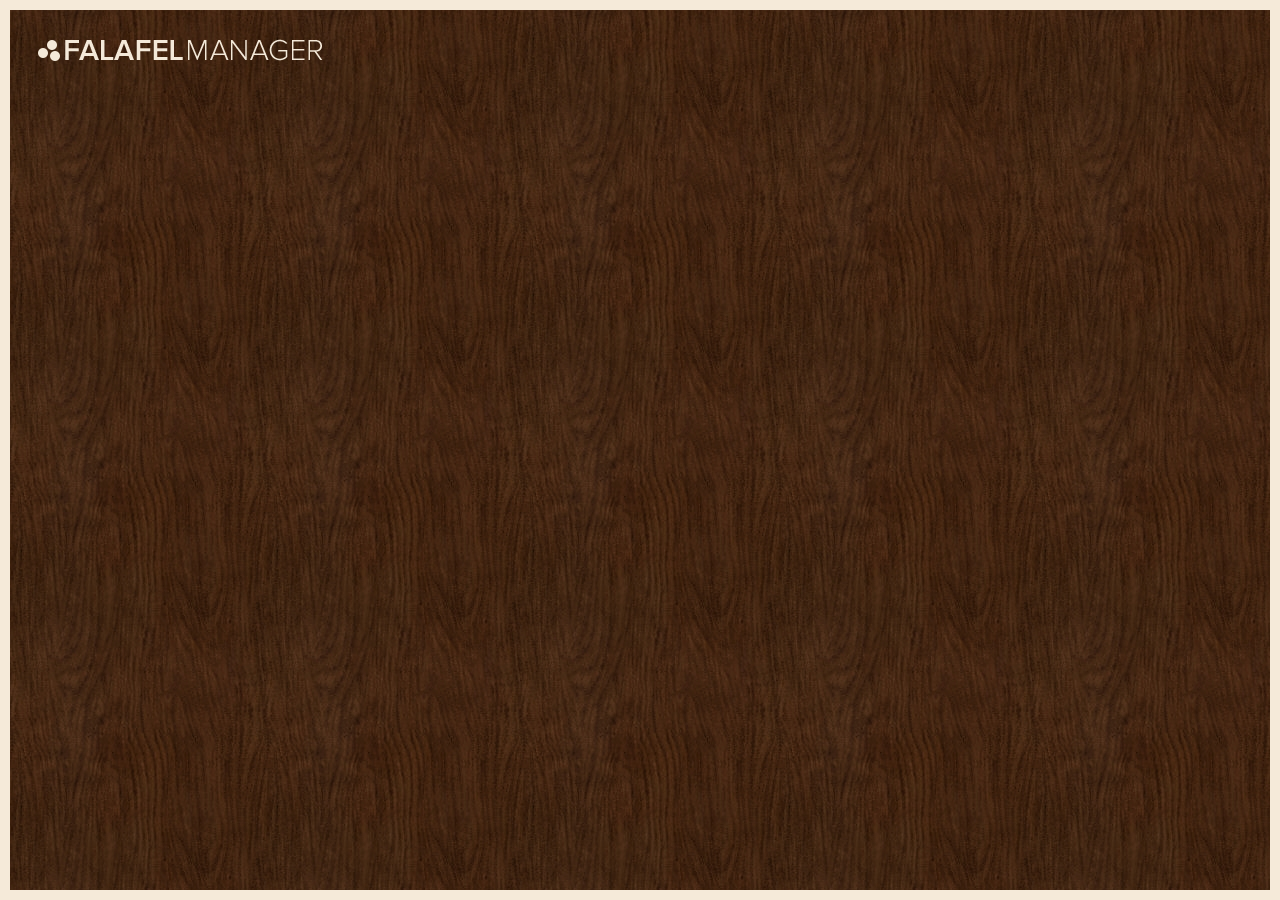
==== index.html @ 63ef669e "Initial commit" ====
<!DOCTYPE html>
<html ng-app="falafelManager">
    <head>
        <title>Falafel Manager</title>
        <meta name="viewport" content="width=device-width, initial-scale=1, maximum-scale=1">
        <!-- Bootstrap -->
        <link href="css/bootstrap.min.css" rel="stylesheet" media="screen">
        <link href="css/kendo.common.min.css" rel="stylesheet">
        <link href="css/kendo.metro.min.css" rel="stylesheet">
        <link href="css/main.css" rel="stylesheet" />
    </head>
    <body ng-controller="MainCtrl" ng-class="{loading:loadingView}">
        <header class="navbar-clear" role="banner">
            <div class="navbar-header">
                <button type="button" class="navbar-toggle" data-toggle="collapse" data-target=".navbar-ex1-collapse">
                    <span class="sr-only">Toggle navigation</span>
                    <span class="icon-bar"></span>
                    <span class="icon-bar"></span>
                    <span class="icon-bar"></span>
                </button>
                <a href="#" class="navbar-brand"><img src="img/logo.png" alt="Falafel Manager"/></a>
            </div>
            <div class="collapse navbar-collapse navbar-ex1-collapse"></div>
        </header>

        <div class="content" ng-view=""></div>

        <script src="libs/jquery.min.js"></script>
        <script src="libs/bootstrap.min.js"></script>
        <script src="libs/sugar.custom.js"></script>
        <script src="libs/angular.min.js"></script>
        <script src="libs/angular-route.min.js"></script>
        <script src="libs/angular-animate.min.js"></script>
        <script src="libs/kendo.all.min.js"></script>
        <script src="libs/angular-kendo.js"></script>
        <script src="libs/ui-bootstrap-tpls-0.10.0.min.js"></script>

        <script src="libs/firebase.js"></script>
        <script src="libs/angularfire.js"></script>
        <script src="libs/firebase-simple-login.js"></script>

        <script src="js/manager.complete.js"></script>

        <script type="text/javascript">
            kendo.bind(document.body);

            $(window).resize(function () {
                kendo.resize(document.body);
            });
        </script>
    </body>
</html>
---- css/kendo.common.min.css ----
/*
* Kendo UI Complete v2013.3.1324 (http://kendoui.com)
* Copyright 2014 Telerik AD. All rights reserved.
*
* Kendo UI Complete commercial licenses may be obtained at
* http://www.telerik.com/purchase/license-agreement/kendo-ui-complete
* If you do not own a commercial license, this file shall be governed by the trial license terms.
*/
.fake{color:red}.k-reset{margin:0;padding:0;border:0;outline:0;text-decoration:none;font-size:100%;list-style:none}.k-floatwrap:after,.k-slider-items:after,.k-grid-toolbar:after{content:"";display:block;clear:both;visibility:hidden;height:0;overflow:hidden}.k-floatwrap,.k-slider-items,.k-grid-toolbar{display:inline-block}.k-floatwrap,.k-slider-items,.k-grid-toolbar{display:block}.prohibit-selection{-khtml-user-select:none;-webkit-user-select:none;-moz-user-select:-moz-none;-ms-user-select:none;user-select:none}.disable-high-contrast{-ms-high-contrast-adjust:none}.k-block,.k-button,.k-header,.k-grid-header,.k-toolbar,.k-grouping-header,.k-tooltip,.k-pager-wrap,.k-tabstrip-items .k-item,.k-link.k-state-hover,.k-textbox,.k-textbox:hover,.k-autocomplete,.k-dropdown-wrap,.k-picker-wrap,.k-numeric-wrap,.k-autocomplete.k-state-hover,.k-dropdown-wrap.k-state-hover,.k-picker-wrap.k-state-hover,.k-numeric-wrap.k-state-hover,.k-draghandle{background-repeat:repeat;background-position:0 center}.k-link:hover{text-decoration:none}.k-state-highlight>.k-link{color:inherit}.k-textbox>input,.k-input[type="text"],.k-input[type="number"],.k-textbox,.k-picker-wrap .k-input,.k-button{font-size:100%;font-family:inherit;border-style:solid;border-width:1px;-webkit-appearance:none}.k-widget,.k-block,.k-inline-block,.k-draghandle{border-style:solid;border-width:1px;-webkit-appearance:none}.k-block,.k-widget{line-height:normal;outline:0}.k-block{padding:2px}.k-button{display:inline-block;margin:0;padding:2px 7px 2px;font-family:inherit;line-height:1.66em;text-align:center;cursor:pointer;text-decoration:none}.k-ie7 .k-button{line-height:normal}a.k-button{-khtml-user-select:none;-webkit-user-select:none;-moz-user-select:-moz-none;-ms-user-select:none;user-select:none;text-decoration:none}.k-ff input.k-button{padding-bottom:.37em;padding-top:.37em}.k-ie7 .k-button{overflow:visible;margin-right:4px}.k-ie7 a.k-button{line-height:1.6;padding-left:7px;padding-right:7px}.k-ie7 .k-slider a.k-button{height:22px;line-height:22px;padding:0}.k-ie7 .k-button-expand{margin-left:0;margin-right:0}button.k-button::-moz-focus-inner,input.k-button::-moz-focus-inner{padding:0;border:0}a.k-button-expand{display:block}button.k-button-expand,input[type="submit"].k-button-expand,input[type="button"].k-button-expand,input[type="reset"].k-button-expand{width:100%}body .k-button-icon{padding-left:4px;padding-right:4px}.k-ie7 a.k-button-icon{padding-left:5px;padding-right:5px}.k-button-icontext{padding-right:8px;overflow:visible}.k-button-icontext .k-icon,.k-button-icontext .k-image{margin-right:.2rem;margin-left:-0.2rem;vertical-align:text-top}.k-ie8 .k-button-icontext .k-icon,.k-ie8 .k-button-icontext .k-image{margin-right:3px;margin-left:-3px;vertical-align:text-top}html body .k-button-bare{background:none!important;color:inherit;border-width:0}html body .k-button-bare.k-upload-button:hover{color:inherit}.k-link{cursor:pointer;outline:0;text-decoration:none}.k-grid-header span.k-link{cursor:default}.k-state-disabled,.k-state-disabled .k-link,.k-state-disabled .k-icon,.k-state-disabled .k-button,.k-state-disabled .k-draghandle,.k-state-disabled .k-upload-button input{cursor:default!important;outline:0}@media print{.k-state-disabled,.k-state-disabled .k-input{opacity:1!important}}.k-state-error{border-style:ridge}.k-state-empty{font-style:italic}.k-icon,.k-sprite,.k-button-group .k-tool-icon{display:inline-block;width:16px;height:16px;overflow:hidden;background-repeat:no-repeat;font-size:0;line-height:0;text-align:center;-ms-high-contrast-adjust:none}.k-ie8 .k-icon,.k-ie8 .k-sprite,.k-ie8 .k-button-group .k-tool-icon{vertical-align:middle}:root *>.k-icon,:root *>.k-sprite,:root *>.k-button-group .k-tool-icon{vertical-align:middle}.k-icon,.k-sprite{background-color:transparent}.k-ie7 .k-icon,.k-ie7 .k-sprite{text-indent:0}.k-numerictextbox .k-select .k-link span.k-i-arrow-n{background-position:0 -3px}.k-numerictextbox .k-select .k-link span.k-i-arrow-s{background-position:0 -35px}.k-state-selected .k-i-arrow-n{background-position:-16px 0}.k-link:not(.k-state-disabled):hover>.k-state-selected .k-i-arrow-n,.k-state-hover>.k-state-selected .k-i-arrow-n,.k-state-hover>*>.k-state-selected .k-i-arrow-n,.k-button:hover .k-state-selected .k-i-arrow-n,.k-textbox:hover .k-state-selected .k-i-arrow-n,.k-button:active .k-state-selected .k-i-arrow-n{background-position:-32px 0}.k-numerictextbox .k-link.k-state-selected span.k-i-arrow-n,.k-numerictextbox .k-state-hover .k-link span.k-i-arrow-n{background-position:-16px -3px}.k-state-selected .k-i-arrow-s{background-position:-16px -32px}.k-link:not(.k-state-disabled):hover>.k-state-selected .k-i-arrow-s,.k-state-hover>.k-state-selected .k-i-arrow-s,.k-state-hover>*>.k-state-selected .k-i-arrow-s,.k-button:hover .k-state-selected .k-i-arrow-s,.k-textbox:hover .k-state-selected .k-i-arrow-s,.k-button:active .k-state-selected .k-i-arrow-s{background-position:-32px -32px}.k-numerictextbox .k-link.k-state-selected span.k-i-arrow-s,.k-numerictextbox .k-state-hover .k-link span.k-i-arrow-s{background-position:-16px -35px}.k-grid-header .k-link:hover span.k-i-arrow-n{background-position:0 0}.k-grid-header .k-link:hover span.k-i-arrow-s{background-position:0 -32px}.k-group-indicator .k-link:hover span.k-si-arrow-n{background-position:0 -129px}.k-group-indicator .k-link:hover span.k-si-arrow-s{background-position:0 -159px}.k-group-indicator .k-button:hover span.k-group-delete{background-position:-32px -16px}.k-scheduler .k-scheduler-toolbar .k-nav-current .k-link .k-i-calendar{background-position:-32px -176px}.k-i-arrow-n{background-position:0 0}.k-link:not(.k-state-disabled):hover>.k-i-arrow-n,.k-state-hover>.k-i-arrow-n,.k-state-hover>*>.k-i-arrow-n,.k-button:hover .k-i-arrow-n,.k-textbox:hover .k-i-arrow-n,.k-button:active .k-i-arrow-n{background-position:-16px 0}.k-i-arrow-e{background-position:0 -16px}.k-link:not(.k-state-disabled):hover>.k-i-arrow-e,.k-state-hover>.k-i-arrow-e,.k-state-hover>*>.k-i-arrow-e,.k-button:hover .k-i-arrow-e,.k-textbox:hover .k-i-arrow-e,.k-button:active .k-i-arrow-e{background-position:-16px -16px}.k-rtl .k-i-arrow-w{background-position:0 -16px}.k-rtl .k-link:not(.k-state-disabled):hover>.k-i-arrow-w,.k-rtl .k-state-hover>.k-i-arrow-w,.k-rtl .k-state-hover>*>.k-i-arrow-w,.k-rtl .k-button:hover .k-i-arrow-w,.k-rtl .k-textbox:hover .k-i-arrow-w,.k-rtl .k-button:active .k-i-arrow-w{background-position:-16px -16px}.k-i-arrow-s{background-position:0 -32px}.k-link:not(.k-state-disabled):hover>.k-i-arrow-s,.k-state-hover>.k-i-arrow-s,.k-state-hover>*>.k-i-arrow-s,.k-button:hover .k-i-arrow-s,.k-textbox:hover .k-i-arrow-s,.k-button:active .k-i-arrow-s{background-position:-16px -32px}.k-i-arrow-w{background-position:0 -48px}.k-link:not(.k-state-disabled):hover>.k-i-arrow-w,.k-state-hover>.k-i-arrow-w,.k-state-hover>*>.k-i-arrow-w,.k-button:hover .k-i-arrow-w,.k-textbox:hover .k-i-arrow-w,.k-button:active .k-i-arrow-w{background-position:-16px -48px}.k-rtl .k-i-arrow-e{background-position:0 -48px}.k-rtl .k-link:not(.k-state-disabled):hover>.k-i-arrow-e,.k-rtl .k-state-hover>.k-i-arrow-e,.k-rtl .k-state-hover>*>.k-i-arrow-e,.k-rtl .k-button:hover .k-i-arrow-e,.k-rtl .k-textbox:hover .k-i-arrow-e,.k-rtl .k-button:active .k-i-arrow-e{background-position:-16px -48px}.k-i-seek-n{background-position:0 -64px}.k-link:not(.k-state-disabled):hover>.k-i-seek-n,.k-state-hover>.k-i-seek-n,.k-state-hover>*>.k-i-seek-n,.k-button:hover .k-i-seek-n,.k-textbox:hover .k-i-seek-n,.k-button:active .k-i-seek-n{background-position:-16px -64px}.k-i-seek-e{background-position:0 -80px}.k-link:not(.k-state-disabled):hover>.k-i-seek-e,.k-state-hover>.k-i-seek-e,.k-state-hover>*>.k-i-seek-e,.k-button:hover .k-i-seek-e,.k-textbox:hover .k-i-seek-e,.k-button:active .k-i-seek-e{background-position:-16px -80px}.k-rtl .k-i-seek-w{background-position:0 -80px}.k-rtl .k-link:not(.k-state-disabled):hover>.k-i-seek-w,.k-rtl .k-state-hover>.k-i-seek-w,.k-rtl .k-state-hover>*>.k-i-seek-w,.k-rtl .k-button:hover .k-i-seek-w,.k-rtl .k-textbox:hover .k-i-seek-w,.k-rtl .k-button:active .k-i-seek-w{background-position:-16px -80px}.k-i-seek-s{background-position:0 -96px}.k-link:not(.k-state-disabled):hover>.k-i-seek-s,.k-state-hover>.k-i-seek-s,.k-state-hover>*>.k-i-seek-s,.k-button:hover .k-i-seek-s,.k-textbox:hover .k-i-seek-s,.k-button:active .k-i-seek-s{background-position:-16px -96px}.k-i-seek-w{background-position:0 -112px}.k-link:not(.k-state-disabled):hover>.k-i-seek-w,.k-state-hover>.k-i-seek-w,.k-state-hover>*>.k-i-seek-w,.k-button:hover .k-i-seek-w,.k-textbox:hover .k-i-seek-w,.k-button:active .k-i-seek-w{background-position:-16px -112px}.k-rtl .k-i-seek-e{background-position:0 -112px}.k-rtl .k-link:not(.k-state-disabled):hover>.k-i-seek-e,.k-rtl .k-state-hover>.k-i-seek-e,.k-rtl .k-state-hover>*>.k-i-seek-e,.k-rtl .k-button:hover .k-i-seek-e,.k-rtl .k-textbox:hover .k-i-seek-e,.k-rtl .k-button:active .k-i-seek-e{background-position:-16px -112px}.k-si-arrow-n{background-position:0 -129px}.k-link:not(.k-state-disabled):hover>.k-si-arrow-n,.k-state-hover>.k-si-arrow-n,.k-state-hover>*>.k-si-arrow-n,.k-button:hover .k-si-arrow-n,.k-textbox:hover .k-si-arrow-n,.k-button:active .k-si-arrow-n{background-position:-16px -129px}.k-si-arrow-e{background-position:0 -144px}.k-link:not(.k-state-disabled):hover>.k-si-arrow-e,.k-state-hover>.k-si-arrow-e,.k-state-hover>*>.k-si-arrow-e,.k-button:hover .k-si-arrow-e,.k-textbox:hover .k-si-arrow-e,.k-button:active .k-si-arrow-e{background-position:-16px -144px}.k-si-arrow-s{background-position:0 -159px}.k-link:not(.k-state-disabled):hover>.k-si-arrow-s,.k-state-hover>.k-si-arrow-s,.k-state-hover>*>.k-si-arrow-s,.k-button:hover .k-si-arrow-s,.k-textbox:hover .k-si-arrow-s,.k-button:active .k-si-arrow-s{background-position:-16px -159px}.k-si-arrow-w{background-position:0 -176px}.k-link:not(.k-state-disabled):hover>.k-si-arrow-w,.k-state-hover>.k-si-arrow-w,.k-state-hover>*>.k-si-arrow-w,.k-button:hover .k-si-arrow-w,.k-textbox:hover .k-si-arrow-w,.k-button:active .k-si-arrow-w{background-position:-16px -176px}.k-i-arrowhead-n{background-position:0 -256px}.k-link:not(.k-state-disabled):hover>.k-i-arrowhead-n,.k-state-hover>.k-i-arrowhead-n,.k-state-hover>*>.k-i-arrowhead-n,.k-button:hover .k-i-arrowhead-n,.k-textbox:hover .k-i-arrowhead-n,.k-button:active .k-i-arrowhead-n{background-position:-16px -256px}.k-i-arrowhead-e{background-position:0 -272px}.k-link:not(.k-state-disabled):hover>.k-i-arrowhead-e,.k-state-hover>.k-i-arrowhead-e,.k-state-hover>*>.k-i-arrowhead-e,.k-button:hover .k-i-arrowhead-e,.k-textbox:hover .k-i-arrowhead-e,.k-button:active .k-i-arrowhead-e{background-position:-16px -272px}.k-i-arrowhead-s{background-position:0 -288px}.k-link:not(.k-state-disabled):hover>.k-i-arrowhead-s,.k-state-hover>.k-i-arrowhead-s,.k-state-hover>*>.k-i-arrowhead-s,.k-button:hover .k-i-arrowhead-s,.k-textbox:hover .k-i-arrowhead-s,.k-button:active .k-i-arrowhead-s{background-position:-16px -288px}.k-i-arrowhead-w{background-position:0 -304px}.k-link:not(.k-state-disabled):hover>.k-i-arrowhead-w,.k-state-hover>.k-i-arrowhead-w,.k-state-hover>*>.k-i-arrowhead-w,.k-button:hover .k-i-arrowhead-w,.k-textbox:hover .k-i-arrowhead-w,.k-button:active .k-i-arrowhead-w{background-position:-16px -304px}.k-i-expand,.k-plus,.k-plus-disabled{background-position:0 -192px}.k-link:not(.k-state-disabled):hover>.k-i-expand,.k-link:not(.k-state-disabled):hover>.k-plus,.k-link:not(.k-state-disabled):hover>.k-plus-disabled,.k-state-hover>.k-i-expand,.k-state-hover>.k-plus,.k-state-hover>.k-plus-disabled,.k-state-hover>*>.k-i-expand,.k-state-hover>*>.k-plus,.k-state-hover>*>.k-plus-disabled,.k-button:hover .k-i-expand,.k-button:hover .k-plus,.k-button:hover .k-plus-disabled,.k-textbox:hover .k-i-expand,.k-textbox:hover .k-plus,.k-textbox:hover .k-plus-disabled,.k-button:active .k-i-expand,.k-button:active .k-plus,.k-button:active .k-plus-disabled{background-position:-16px -192px}.k-i-expand-w,.k-rtl .k-i-expand,.k-rtl .k-plus,.k-rtl .k-plus-disabled{background-position:0 -208px}.k-link:not(.k-state-disabled):hover>.k-i-expand-w,.k-link:not(.k-state-disabled):hover>.k-rtl .k-i-expand,.k-link:not(.k-state-disabled):hover>.k-rtl .k-plus,.k-link:not(.k-state-disabled):hover>.k-rtl .k-plus-disabled,.k-state-hover>.k-i-expand-w,.k-state-hover>.k-rtl .k-i-expand,.k-state-hover>.k-rtl .k-plus,.k-state-hover>.k-rtl .k-plus-disabled,.k-state-hover>*>.k-i-expand-w,.k-state-hover>*>.k-rtl .k-i-expand,.k-state-hover>*>.k-rtl .k-plus,.k-state-hover>*>.k-rtl .k-plus-disabled,.k-button:hover .k-i-expand-w,.k-button:hover .k-rtl .k-i-expand,.k-button:hover .k-rtl .k-plus,.k-button:hover .k-rtl .k-plus-disabled,.k-textbox:hover .k-i-expand-w,.k-textbox:hover .k-rtl .k-i-expand,.k-textbox:hover .k-rtl .k-plus,.k-textbox:hover .k-rtl .k-plus-disabled,.k-button:active .k-i-expand-w,.k-button:active .k-rtl .k-i-expand,.k-button:active .k-rtl .k-plus,.k-button:active .k-rtl .k-plus-disabled{background-position:-16px -208px}.k-i-collapse,.k-minus,.k-minus-disabled{background-position:0 -224px}.k-link:not(.k-state-disabled):hover>.k-i-collapse,.k-link:not(.k-state-disabled):hover>.k-minus,.k-link:not(.k-state-disabled):hover>.k-minus-disabled,.k-state-hover>.k-i-collapse,.k-state-hover>.k-minus,.k-state-hover>.k-minus-disabled,.k-state-hover>*>.k-i-collapse,.k-state-hover>*>.k-minus,.k-state-hover>*>.k-minus-disabled,.k-button:hover .k-i-collapse,.k-button:hover .k-minus,.k-button:hover .k-minus-disabled,.k-textbox:hover .k-i-collapse,.k-textbox:hover .k-minus,.k-textbox:hover .k-minus-disabled,.k-button:active .k-i-collapse,.k-button:active .k-minus,.k-button:active .k-minus-disabled{background-position:-16px -224px}.k-i-collapse-w,.k-rtl .k-i-collapse,.k-rtl .k-minus,.k-rtl .k-minus-disabled{background-position:0 -240px}.k-link:not(.k-state-disabled):hover>.k-i-collapse-w,.k-link:not(.k-state-disabled):hover>.k-rtl .k-i-collapse,.k-link:not(.k-state-disabled):hover>.k-rtl .k-minus,.k-link:not(.k-state-disabled):hover>.k-rtl .k-minus-disabled,.k-state-hover>.k-i-collapse-w,.k-state-hover>.k-rtl .k-i-collapse,.k-state-hover>.k-rtl .k-minus,.k-state-hover>.k-rtl .k-minus-disabled,.k-state-hover>*>.k-i-collapse-w,.k-state-hover>*>.k-rtl .k-i-collapse,.k-state-hover>*>.k-rtl .k-minus,.k-state-hover>*>.k-rtl .k-minus-disabled,.k-button:hover .k-i-collapse-w,.k-button:hover .k-rtl .k-i-collapse,.k-button:hover .k-rtl .k-minus,.k-button:hover .k-rtl .k-minus-disabled,.k-textbox:hover .k-i-collapse-w,.k-textbox:hover .k-rtl .k-i-collapse,.k-textbox:hover .k-rtl .k-minus,.k-textbox:hover .k-rtl .k-minus-disabled,.k-button:active .k-i-collapse-w,.k-button:active .k-rtl .k-i-collapse,.k-button:active .k-rtl .k-minus,.k-button:active .k-rtl .k-minus-disabled{background-position:-16px -240px}.k-i-pencil,.k-edit{background-position:-32px 0}.k-link:not(.k-state-disabled):hover>.k-i-pencil,.k-link:not(.k-state-disabled):hover>.k-edit,.k-state-hover>.k-i-pencil,.k-state-hover>.k-edit,.k-state-hover>*>.k-i-pencil,.k-state-hover>*>.k-edit,.k-button:hover .k-i-pencil,.k-button:hover .k-edit,.k-textbox:hover .k-i-pencil,.k-textbox:hover .k-edit,.k-button:active .k-i-pencil,.k-button:active .k-edit{background-position:-48px 0}.k-i-close,.k-delete,.k-group-delete{background-position:-32px -16px}.k-link:not(.k-state-disabled):hover>.k-i-close,.k-link:not(.k-state-disabled):hover>.k-delete,.k-link:not(.k-state-disabled):hover>.k-group-delete,.k-state-hover>.k-i-close,.k-state-hover>.k-delete,.k-state-hover>.k-group-delete,.k-state-hover>*>.k-i-close,.k-state-hover>*>.k-delete,.k-state-hover>*>.k-group-delete,.k-button:hover .k-i-close,.k-button:hover .k-delete,.k-button:hover .k-group-delete,.k-textbox:hover .k-i-close,.k-textbox:hover .k-delete,.k-textbox:hover .k-group-delete,.k-button:active .k-i-close,.k-button:active .k-delete,.k-button:active .k-group-delete{background-position:-48px -16px}.k-si-close{background-position:-160px -80px}.k-link:not(.k-state-disabled):hover>.k-si-close,.k-state-hover>.k-si-close,.k-state-hover>*>.k-si-close,.k-button:hover .k-si-close,.k-textbox:hover .k-si-close,.k-button:active .k-si-close{background-position:-176px -80px}.k-multiselect .k-delete{background-position:-160px -80px}.k-multiselect .k-state-hover .k-delete{background-position:-176px -80px}.k-i-tick,.k-insert,.k-update{background-position:-32px -32px}.k-link:not(.k-state-disabled):hover>.k-i-tick,.k-link:not(.k-state-disabled):hover>.k-insert,.k-link:not(.k-state-disabled):hover>.k-update,.k-state-hover>.k-i-tick,.k-state-hover>.k-insert,.k-state-hover>.k-update,.k-state-hover>*>.k-i-tick,.k-state-hover>*>.k-insert,.k-state-hover>*>.k-update,.k-button:hover .k-i-tick,.k-button:hover .k-insert,.k-button:hover .k-update,.k-textbox:hover .k-i-tick,.k-textbox:hover .k-insert,.k-textbox:hover .k-update,.k-button:active .k-i-tick,.k-button:active .k-insert,.k-button:active .k-update{background-position:-48px -32px}.k-check:checked,.k-mobile-list .k-edit-field [type=checkbox],.k-mobile-list .k-edit-field [type=radio]{background-position:-32px -32px}.k-link:not(.k-state-disabled):hover>.k-check:checked,.k-link:not(.k-state-disabled):hover>.k-mobile-list .k-edit-field [type=checkbox],.k-link:not(.k-state-disabled):hover>.k-mobile-list .k-edit-field [type=radio],.k-state-hover>.k-check:checked,.k-state-hover>.k-mobile-list .k-edit-field [type=checkbox],.k-state-hover>.k-mobile-list .k-edit-field [type=radio],.k-state-hover>*>.k-check:checked,.k-state-hover>*>.k-mobile-list .k-edit-field [type=checkbox],.k-state-hover>*>.k-mobile-list .k-edit-field [type=radio],.k-button:hover .k-check:checked,.k-button:hover .k-mobile-list .k-edit-field [type=checkbox],.k-button:hover .k-mobile-list .k-edit-field [type=radio],.k-textbox:hover .k-check:checked,.k-textbox:hover .k-mobile-list .k-edit-field [type=checkbox],.k-textbox:hover .k-mobile-list .k-edit-field [type=radio],.k-button:active .k-check:checked,.k-button:active .k-mobile-list .k-edit-field [type=checkbox],.k-button:active .k-mobile-list .k-edit-field [type=radio]{background-position:-48px -32px}.k-i-cancel,.k-cancel,.k-denied{background-position:-32px -48px}.k-link:not(.k-state-disabled):hover>.k-i-cancel,.k-link:not(.k-state-disabled):hover>.k-cancel,.k-link:not(.k-state-disabled):hover>.k-denied,.k-state-hover>.k-i-cancel,.k-state-hover>.k-cancel,.k-state-hover>.k-denied,.k-state-hover>*>.k-i-cancel,.k-state-hover>*>.k-cancel,.k-state-hover>*>.k-denied,.k-button:hover .k-i-cancel,.k-button:hover .k-cancel,.k-button:hover .k-denied,.k-textbox:hover .k-i-cancel,.k-textbox:hover .k-cancel,.k-textbox:hover .k-denied,.k-button:active .k-i-cancel,.k-button:active .k-cancel,.k-button:active .k-denied{background-position:-48px -48px}.k-i-plus,.k-add{background-position:-32px -64px}.k-link:not(.k-state-disabled):hover>.k-i-plus,.k-link:not(.k-state-disabled):hover>.k-add,.k-state-hover>.k-i-plus,.k-state-hover>.k-add,.k-state-hover>*>.k-i-plus,.k-state-hover>*>.k-add,.k-button:hover .k-i-plus,.k-button:hover .k-add,.k-textbox:hover .k-i-plus,.k-textbox:hover .k-add,.k-button:active .k-i-plus,.k-button:active .k-add{background-position:-48px -64px}.k-i-funnel,.k-filter{background-position:-32px -80px}.k-link:not(.k-state-disabled):hover>.k-i-funnel,.k-link:not(.k-state-disabled):hover>.k-filter,.k-state-hover>.k-i-funnel,.k-state-hover>.k-filter,.k-state-hover>*>.k-i-funnel,.k-state-hover>*>.k-filter,.k-button:hover .k-i-funnel,.k-button:hover .k-filter,.k-textbox:hover .k-i-funnel,.k-textbox:hover .k-filter,.k-button:active .k-i-funnel,.k-button:active .k-filter{background-position:-48px -80px}.k-i-funnel-clear,.k-clear-filter{background-position:-32px -96px}.k-link:not(.k-state-disabled):hover>.k-i-funnel-clear,.k-link:not(.k-state-disabled):hover>.k-clear-filter,.k-state-hover>.k-i-funnel-clear,.k-state-hover>.k-clear-filter,.k-state-hover>*>.k-i-funnel-clear,.k-state-hover>*>.k-clear-filter,.k-button:hover .k-i-funnel-clear,.k-button:hover .k-clear-filter,.k-textbox:hover .k-i-funnel-clear,.k-textbox:hover .k-clear-filter,.k-button:active .k-i-funnel-clear,.k-button:active .k-clear-filter{background-position:-48px -96px}.k-i-refresh{background-position:-32px -112px}.k-link:not(.k-state-disabled):hover>.k-i-refresh,.k-state-hover>.k-i-refresh,.k-state-hover>*>.k-i-refresh,.k-button:hover .k-i-refresh,.k-textbox:hover .k-i-refresh,.k-button:active .k-i-refresh{background-position:-48px -112px}.k-i-exception{background-position:-160px -304px}.k-link:not(.k-state-disabled):hover>.k-i-exception,.k-state-hover>.k-i-exception,.k-state-hover>*>.k-i-exception,.k-button:hover .k-i-exception,.k-textbox:hover .k-i-exception,.k-button:active .k-i-exception{background-position:-176px -304px}.k-i-restore{background-position:-32px -128px}.k-link:not(.k-state-disabled):hover>.k-i-restore,.k-state-hover>.k-i-restore,.k-state-hover>*>.k-i-restore,.k-button:hover .k-i-restore,.k-textbox:hover .k-i-restore,.k-button:active .k-i-restore{background-position:-48px -128px}.k-i-maximize{background-position:-32px -144px}.k-link:not(.k-state-disabled):hover>.k-i-maximize,.k-state-hover>.k-i-maximize,.k-state-hover>*>.k-i-maximize,.k-button:hover .k-i-maximize,.k-textbox:hover .k-i-maximize,.k-button:active .k-i-maximize{background-position:-48px -144px}.k-i-minimize{background-position:-64px -288px}.k-link:not(.k-state-disabled):hover>.k-i-minimize,.k-state-hover>.k-i-minimize,.k-state-hover>*>.k-i-minimize,.k-button:hover .k-i-minimize,.k-textbox:hover .k-i-minimize,.k-button:active .k-i-minimize{background-position:-80px -288px}.k-i-pin{background-position:-160px -256px}.k-link:not(.k-state-disabled):hover>.k-i-pin,.k-state-hover>.k-i-pin,.k-state-hover>*>.k-i-pin,.k-button:hover .k-i-pin,.k-textbox:hover .k-i-pin,.k-button:active .k-i-pin{background-position:-176px -256px}.k-i-unpin{background-position:-160px -272px}.k-link:not(.k-state-disabled):hover>.k-i-unpin,.k-state-hover>.k-i-unpin,.k-state-hover>*>.k-i-unpin,.k-button:hover .k-i-unpin,.k-textbox:hover .k-i-unpin,.k-button:active .k-i-unpin{background-position:-176px -272px}.k-resize-se{background-position:-32px -160px}.k-link:not(.k-state-disabled):hover>.k-resize-se,.k-state-hover>.k-resize-se,.k-state-hover>*>.k-resize-se,.k-button:hover .k-resize-se,.k-textbox:hover .k-resize-se,.k-button:active .k-resize-se{background-position:-48px -160px}.k-i-calendar{background-position:-32px -176px}.k-link:not(.k-state-disabled):hover>.k-i-calendar,.k-state-hover>.k-i-calendar,.k-state-hover>*>.k-i-calendar,.k-button:hover .k-i-calendar,.k-textbox:hover .k-i-calendar,.k-button:active .k-i-calendar{background-position:-48px -176px}.k-i-clock{background-position:-32px -192px}.k-link:not(.k-state-disabled):hover>.k-i-clock,.k-state-hover>.k-i-clock,.k-state-hover>*>.k-i-clock,.k-button:hover .k-i-clock,.k-textbox:hover .k-i-clock,.k-button:active .k-i-clock{background-position:-48px -192px}.k-si-plus{background-position:-32px -208px}.k-link:not(.k-state-disabled):hover>.k-si-plus,.k-state-hover>.k-si-plus,.k-state-hover>*>.k-si-plus,.k-button:hover .k-si-plus,.k-textbox:hover .k-si-plus,.k-button:active .k-si-plus{background-position:-48px -208px}.k-si-minus{background-position:-32px -224px}.k-link:not(.k-state-disabled):hover>.k-si-minus,.k-state-hover>.k-si-minus,.k-state-hover>*>.k-si-minus,.k-button:hover .k-si-minus,.k-textbox:hover .k-si-minus,.k-button:active .k-si-minus{background-position:-48px -224px}.k-i-search{background-position:-32px -240px}.k-link:not(.k-state-disabled):hover>.k-i-search,.k-state-hover>.k-i-search,.k-state-hover>*>.k-i-search,.k-button:hover .k-i-search,.k-textbox:hover .k-i-search,.k-button:active .k-i-search{background-position:-48px -240px}.k-i-custom{background-position:-115px -113px}.k-link:not(.k-state-disabled):hover>.k-i-custom,.k-state-hover>.k-i-custom,.k-state-hover>*>.k-i-custom,.k-button:hover .k-i-custom,.k-textbox:hover .k-i-custom,.k-button:active .k-i-custom{background-position:-141px -113px}.k-editor .k-i-custom{background-position:-111px -109px}.k-viewHtml{background-position:-288px -120px}.k-i-insert-n,.k-insert-top{background-position:-160px -32px}.k-link:not(.k-state-disabled):hover>.k-i-insert-n,.k-link:not(.k-state-disabled):hover>.k-insert-top,.k-state-hover>.k-i-insert-n,.k-state-hover>.k-insert-top,.k-state-hover>*>.k-i-insert-n,.k-state-hover>*>.k-insert-top,.k-button:hover .k-i-insert-n,.k-button:hover .k-insert-top,.k-textbox:hover .k-i-insert-n,.k-textbox:hover .k-insert-top,.k-button:active .k-i-insert-n,.k-button:active .k-insert-top{background-position:-176px -32px}.k-i-insert-m,.k-insert-middle{background-position:-160px -48px}.k-link:not(.k-state-disabled):hover>.k-i-insert-m,.k-link:not(.k-state-disabled):hover>.k-insert-middle,.k-state-hover>.k-i-insert-m,.k-state-hover>.k-insert-middle,.k-state-hover>*>.k-i-insert-m,.k-state-hover>*>.k-insert-middle,.k-button:hover .k-i-insert-m,.k-button:hover .k-insert-middle,.k-textbox:hover .k-i-insert-m,.k-textbox:hover .k-insert-middle,.k-button:active .k-i-insert-m,.k-button:active .k-insert-middle{background-position:-176px -48px}.k-i-insert-s,.k-insert-bottom{background-position:-160px -64px}.k-link:not(.k-state-disabled):hover>.k-i-insert-s,.k-link:not(.k-state-disabled):hover>.k-insert-bottom,.k-state-hover>.k-i-insert-s,.k-state-hover>.k-insert-bottom,.k-state-hover>*>.k-i-insert-s,.k-state-hover>*>.k-insert-bottom,.k-button:hover .k-i-insert-s,.k-button:hover .k-insert-bottom,.k-textbox:hover .k-i-insert-s,.k-textbox:hover .k-insert-bottom,.k-button:active .k-i-insert-s,.k-button:active .k-insert-bottom{background-position:-176px -64px}.k-drop-hint{background-position:0 -326px}.k-i-note,.k-warning{background-position:-160px -240px}.k-link:not(.k-state-disabled):hover>.k-i-note,.k-link:not(.k-state-disabled):hover>.k-warning,.k-state-hover>.k-i-note,.k-state-hover>.k-warning,.k-state-hover>*>.k-i-note,.k-state-hover>*>.k-warning,.k-button:hover .k-i-note,.k-button:hover .k-warning,.k-textbox:hover .k-i-note,.k-textbox:hover .k-warning,.k-button:active .k-i-note,.k-button:active .k-warning{background-position:-176px -240px}.k-i-sort-asc{background-position:-112px -240px}.k-link:not(.k-state-disabled):hover>.k-i-sort-asc,.k-state-hover>.k-i-sort-asc,.k-state-hover>*>.k-i-sort-asc,.k-button:hover .k-i-sort-asc,.k-textbox:hover .k-i-sort-asc,.k-button:active .k-i-sort-asc{background-position:-128px -240px}.k-i-sort-desc{background-position:-112px -256px}.k-link:not(.k-state-disabled):hover>.k-i-sort-desc,.k-state-hover>.k-i-sort-desc,.k-state-hover>*>.k-i-sort-desc,.k-button:hover .k-i-sort-desc,.k-textbox:hover .k-i-sort-desc,.k-button:active .k-i-sort-desc{background-position:-128px -256px}.k-i-group{background-position:-112px -272px}.k-link:not(.k-state-disabled):hover>.k-i-group,.k-state-hover>.k-i-group,.k-state-hover>*>.k-i-group,.k-button:hover .k-i-group,.k-textbox:hover .k-i-group,.k-button:active .k-i-group{background-position:-128px -272px}.k-i-ungroup{background-position:-112px -288px}.k-link:not(.k-state-disabled):hover>.k-i-ungroup,.k-state-hover>.k-i-ungroup,.k-state-hover>*>.k-i-ungroup,.k-button:hover .k-i-ungroup,.k-textbox:hover .k-i-ungroup,.k-button:active .k-i-ungroup{background-position:-128px -288px}.k-i-columns{background-position:-112px -304px}.k-link:not(.k-state-disabled):hover>.k-i-columns,.k-state-hover>.k-i-columns,.k-state-hover>*>.k-i-columns,.k-button:hover .k-i-columns,.k-textbox:hover .k-i-columns,.k-button:active .k-i-columns{background-position:-128px -304px}.k-file{background-position:0 0}.k-link:not(.k-state-disabled):hover>.k-file,.k-state-hover>.k-file,.k-state-hover>*>.k-file,.k-button:hover .k-file,.k-textbox:hover .k-file,.k-button:active .k-file{background-position:-16px 0}.k-i-folder-add,.k-addfolder{background-position:-32px -272px}.k-link:not(.k-state-disabled):hover>.k-i-folder-add,.k-link:not(.k-state-disabled):hover>.k-addfolder,.k-state-hover>.k-i-folder-add,.k-state-hover>.k-addfolder,.k-state-hover>*>.k-i-folder-add,.k-state-hover>*>.k-addfolder,.k-button:hover .k-i-folder-add,.k-button:hover .k-addfolder,.k-textbox:hover .k-i-folder-add,.k-textbox:hover .k-addfolder,.k-button:active .k-i-folder-add,.k-button:active .k-addfolder{background-position:-48px -272px}.k-i-folder-up,.k-goup{background-position:-32px -288px}.k-link:not(.k-state-disabled):hover>.k-i-folder-up,.k-link:not(.k-state-disabled):hover>.k-goup,.k-state-hover>.k-i-folder-up,.k-state-hover>.k-goup,.k-state-hover>*>.k-i-folder-up,.k-state-hover>*>.k-goup,.k-button:hover .k-i-folder-up,.k-button:hover .k-goup,.k-textbox:hover .k-i-folder-up,.k-textbox:hover .k-goup,.k-button:active .k-i-folder-up,.k-button:active .k-goup{background-position:-48px -288px}.k-file>.k-icon{background-position:-115px -91px}.k-image{border:0}html .k-success-colored{color:#507f50;border-color:#d0dfd0;background-color:#f0fff0}html .k-info-colored{color:#50607f;border-color:#d0d9df;background-color:#f0f9ff}html .k-error-colored{color:#7f5050;border-color:#dfd0d0;background-color:#fff0f0}.k-inline-block{padding:0 2px}.k-loading,.k-loading-image{background-color:transparent;background-repeat:no-repeat;background-position:center center}.k-loading-mask,.k-loading-image,.k-loading-text{position:absolute}.k-loading-text{text-indent:-4000px;text-align:center}.k-loading-image,.k-loading-color{width:100%;height:100%}.k-loading-image{top:0;left:0;z-index:2}.k-loading-color{filter:alpha(opacity=30);opacity:.3}.k-content-frame{border:0;width:100%;height:100%}.k-pane>.k-splitter-overlay{filter:alpha(opacity=0);opacity:0;position:absolute}.k-drag-clue{position:absolute;z-index:10003;border-style:solid;border-width:1px;font-size:.9em;padding:.2em .4em;white-space:nowrap;cursor:default}.k-drag-status{margin-top:-3px;margin-right:4px;vertical-align:middle}.k-reorder-cue{position:absolute;width:1px;overflow:visible}.k-reorder-cue .k-icon{position:absolute;left:-4px;width:8px;height:4px}.k-reorder-cue .k-i-arrow-s{top:-4px;background-position:-4px -166px}.k-reorder-cue .k-i-arrow-n{bottom:-4px;background-position:-4px -134px}.k-scrollbar{position:absolute;overflow:scroll}.k-scrollbar-vertical{top:0;right:0;width:17px;height:100%;overflow-x:hidden}.k-touch-scrollbar{display:none;position:absolute;z-index:200000;height:8px;width:8px;border:1px solid #8a8a8a;background-color:#858585}@media only screen and (-webkit-min-device-pixel-ratio:2){body .k-touch-scrollbar{height:12px;width:12px;-webkit-border-radius:7px}}.k-virtual-scrollable-wrap{overflow-x:auto}div.k-window{display:inline-block;position:absolute;z-index:10001;border-style:solid;border-width:1px;padding-top:2em}.k-block>.k-header,.k-window-titlebar{position:absolute;width:100%;height:1.1em;border-bottom-style:solid;border-bottom-width:1px;margin-top:-2em;padding:.4em 0;font-size:1.2em;white-space:nowrap;min-height:16px}.k-block>.k-header{position:relative;margin:-2px 0 10px -2px;padding:.3em 2px}.k-window-title{position:absolute;left:.44em;right:.44em;overflow:hidden;cursor:default;text-overflow:ellipsis}.k-window-title .k-image{margin:0 5px 0 0;vertical-align:middle}div.k-window-titleless{padding-top:0}div.k-window-content{position:relative;height:100%;padding:.58em;overflow:auto;outline:0}div.k-window-iframecontent{padding:0;overflow:visible}.k-window-content>.km-scroll-container{height:100%}.k-ie7 .k-window{padding-bottom:1.16em}.k-window-titlebar .k-window-actions{position:absolute;top:0;right:.3em;padding-top:.3em;white-space:nowrap}.k-window-titlebar .k-window-action{display:inline-block;width:16px;height:16px;padding:2px;text-decoration:none;vertical-align:middle;opacity:.7}.k-window-titlebar .k-state-hover{border-style:solid;border-width:1px;padding:1px;opacity:1}.k-window-action .k-icon{margin:0;vertical-align:top}.k-window .k-resize-handle{position:absolute;z-index:1;background-color:#fff;font-size:0;line-height:6px;filter:alpha(opacity=0);opacity:0;zoom:1}.k-resize-n{top:-3px;left:0;width:100%;height:6px;cursor:n-resize}.k-resize-e{top:0;right:-3px;width:6px;height:100%;cursor:e-resize}.k-resize-s{bottom:-3px;left:0;width:100%;height:6px;cursor:s-resize}.k-resize-w{top:0;left:-3px;width:6px;height:100%;cursor:w-resize}.k-resize-se{bottom:-3px;right:-3px;width:16px;height:16px;cursor:se-resize}.k-resize-sw{bottom:-3px;left:-3px;width:6px;height:6px;cursor:sw-resize}.k-resize-ne{top:-3px;right:-3px;width:6px;height:6px;cursor:ne-resize}.k-resize-nw{top:-3px;left:-3px;width:6px;height:6px;cursor:nw-resize}.k-overlay{position:fixed;top:0;left:0;z-index:10001;width:100%;height:100%;background-color:#000;filter:alpha(opacity=50);opacity:.5}.k-window .k-overlay{position:absolute;width:100%;height:100%;background-color:#fff;filter:alpha(opacity=0);opacity:0}.k-tabstrip{margin:0;padding:0;zoom:1}.k-tabstrip .k-tabstrip-items{padding:.3em .3em 0}.k-tabstrip-items .k-item,.k-panelbar .k-tabstrip-items .k-item{list-style-type:none;display:inline-block;position:relative;border-style:solid;border-width:1px 1px 0;margin:0 -1px 0 0;padding:0;vertical-align:top}.k-tabstrip-items .k-tab-on-top,.k-tabstrip-items .k-state-active,.k-panelbar .k-tabstrip-items .k-state-active{margin-bottom:-1px;padding-bottom:1px}.k-tabstrip-items .k-tab-on-top{z-index:1}.k-tabstrip-items .k-link,.k-panelbar .k-tabstrip-items .k-link{display:inline-block;border-bottom-width:0;padding:.5em .92em}.k-tabstrip-items .k-icon,.k-panelbar .k-tabstrip-items .k-icon{margin:-1px 4px 0 -3px;vertical-align:top}.k-tabstrip-items .k-item .k-image,.k-tabstrip-items .k-item .k-sprite,.k-panelbar .k-tabstrip-items .k-item .k-image,.k-panelbar .k-tabstrip-items .k-item .k-sprite{margin:-3px 3px 0 -6px;vertical-align:middle}.k-ie7 .k-tabstrip-items .k-item .k-image,.k-ie7 .k-tabstrip-items .k-item .k-sprite{margin-top:-1px;vertical-align:top}.k-tabstrip-items .k-loading{top:0;left:0;height:0;width:20%;position:absolute;background:transparent;border-top:1px solid transparent;border-color:inherit;-webkit-transition:width 200ms linear;-moz-transition:width 200ms linear;-o-transition:width 200ms linear;transition:width 200ms linear;animation:k-tab-loader 1s ease-in-out infinite;-moz-animation:k-tab-loader 1s ease-in-out infinite;-webkit-animation:k-tab-loader 1s ease-in-out infinite}.k-tabstrip-items .k-progress{animation:none;-moz-animation:none;-webkit-animation:none}.k-tabstrip-items .k-loading.k-complete{width:100%;animation:none;-moz-animation:none;-webkit-animation:none}.k-tabstrip>.k-content,.k-panelbar .k-tabstrip>.k-content{position:static;border-style:solid;border-width:1px;margin:0 .29em .3em;padding:.3em .92em;zoom:1}.k-tabstrip>.k-content{display:none}.k-tabstrip>.k-content.km-scroll-wrapper{padding:0}.k-tabstrip>.k-content>.km-scroll-container{padding:.3em .92em}@-webkit-keyframes k-tab-loader{0%{left:0}50%{left:80%}100%{left:0}}@-moz-keyframes k-tab-loader{0%{left:0}50%{left:80%}100%{left:0}}@keyframes k-tab-loader{0%{left:0}50%{left:80%}100%{left:0}}.k-panelbar{zoom:1}.k-panelbar>.k-item,.k-panel>.k-item{list-style-type:none;display:block;border-width:0;margin:0;zoom:1;-moz-border-radius:0;-webkit-border-radius:0;-o-border-radius:0;border-radius:0}.k-panelbar .k-image,.k-panelbar .k-sprite{float:left;margin-top:4px;margin-right:5px;vertical-align:middle}.k-panelbar>.k-item>.k-link,.k-panel>.k-item>.k-link{display:block;position:relative;border-bottom-style:solid;border-bottom-width:1px;padding:0 1em;line-height:2.34em;text-decoration:none;zoom:1}.k-panelbar-expand,.k-panelbar-collapse{position:absolute;top:5px;right:2px}.k-panelbar .k-panel,.k-panelbar .k-content{position:relative;border-bottom-style:solid;border-bottom-width:1px;margin:0;padding:0;zoom:1}.k-panel>.k-item>.k-link{border-bottom:0;font-size:.95em;line-height:2.2}.k-panel .k-i-arrow-n,.k-panel .k-i-arrow-s{top:4px}.k-panel .k-panel>.k-item>.k-link{padding-left:2em}.k-panelbar .k-i-seek-e .k-link{border-bottom:0}.k-panel .k-panel{border-bottom:0}.k-menu{cursor:default}.k-menu,.k-menu .k-group{list-style:none;margin:0;padding:0;zoom:1}.k-menu:after{content:'';display:block;width:99%;height:0;float:inherit;overflow:hidden}.k-menu .k-item .k-item,ul.k-menu-vertical>.k-item{display:block;float:none;border-width:0}.k-ie7 .k-menu .k-item .k-item{zoom:normal}.k-menu .k-item>.k-link>.k-icon,.k-menu .k-image,.k-menu .k-sprite{margin:-2px 4px 0 -4px;vertical-align:middle}.k-menu .k-item>.k-link>.k-icon{margin:-2px 0 0}.k-ie7 .k-menu .k-item>.k-link>.k-i-arrow-s,.k-ie7 .k-menu .k-image,.k-ie7 .k-menu .k-sprite{margin-top:0}.k-menu .k-item>.k-link{display:block;padding:.5em 1.1em .4em;line-height:1.34em;-khtml-user-select:none;-webkit-user-select:none;-moz-user-select:-moz-none;-ms-user-select:none;user-select:none}.k-menu .k-group{display:none;border-style:solid;border-width:1px;overflow:visible;white-space:nowrap}.k-menu .k-group .k-item{display:block;border-width:0}.k-menu .k-item,.k-widget.k-menu-horizontal>.k-item{position:relative;float:left;border-style:solid;border-width:0 1px 0 0;vertical-align:top;zoom:1;-webkit-box-sizing:content-box;-moz-box-sizing:content-box;box-sizing:content-box}.k-menu .k-group .k-item>.k-link{padding:.28em 1.8em .38em .9em}.k-ie7 .k-menu .k-group .k-link{width:100%}.k-menu .k-item>.k-link>.k-i-arrow-s{margin-right:-8px}.k-menu .k-item>.k-link>.k-i-arrow-e{position:absolute;top:50%;margin-top:-8px;right:.2rem}.k-menu .k-animation-container{border:0}.k-menu .k-animation-container,.k-menu .k-group{position:absolute;left:0}.k-menu .k-animation-container .k-animation-container,.k-menu .k-group .k-group,.k-menu-vertical .k-animation-container,.k-menu-vertical .k-group{top:0;left:0}.k-menu .k-animation-container .k-group{top:auto;left:auto;margin-left:-1px}.k-menu .k-animation-container,.k-popup .k-animation-container{margin-top:-1px;padding-left:1px}.k-ie .k-menu .k-animation-container,.k-ie .k-popup .k-animation-container{margin-top:-2px}.k-popup .k-animation-container .k-popup{margin-left:-1px}ul.k-menu .k-separator{padding:.25em 0;height:100%;width:1px;font-size:0;line-height:0;border-width:0 1px 0 0}ul.k-menu-vertical .k-separator,.k-menu .k-group .k-separator{padding:0;height:1px;width:100%;border-width:1px 0 0}.k-grid,.k-listview{position:relative;zoom:1}.k-grid table{width:100%;margin:0;border-collapse:separate;border-spacing:0;empty-cells:show;border-width:0;outline:0}.k-grid-header .k-header{text-align:left}.k-grid-header .k-header{overflow:hidden;border-style:solid;border-width:0 0 1px 1px;padding:.5em .6em .4em .6em;font-weight:normal;white-space:nowrap;text-overflow:ellipsis}.k-ie10 .k-grid-header a:active{background-color:transparent}.k-grid-header .k-header>.k-link{display:block;min-height:18px;line-height:18px;margin:-0.5em -0.6em -0.4em -0.6em;padding:.5em .6em .4em .6em;overflow:hidden;text-overflow:ellipsis}.k-grid-header .k-with-icon .k-link{margin-right:1.3em}.k-grid-header .k-header .k-icon{position:static}.k-grid-header .k-link>.k-icon{vertical-align:text-top}.k-grid .k-state-hover{cursor:pointer}.k-grid td{border-style:solid;border-width:0 0 0 1px;padding:.4em .6em;overflow:hidden;line-height:1.6em;vertical-align:middle;text-overflow:ellipsis}.k-grid .k-grouping-row td,.k-grid .k-hierarchy-cell{overflow:visible}.k-grid-edit-row td{text-overflow:clip}.k-grid-edit-row .k-textbox,.k-grid-edit-row .text-box{margin-top:0;margin-bottom:0}.k-grid-header-wrap,.k-grid-footer-wrap{position:relative;width:100%;overflow:hidden;border-style:solid;border-width:0 1px 0 0;zoom:1}div.k-grid-header,div.k-grid-footer{padding-right:17px;border-bottom-style:solid;border-bottom-width:1px;zoom:1}div.k-grid-header .k-header{border-bottom-width:0}.k-grid-content{position:relative;width:100%;overflow:auto;overflow-x:auto;overflow-y:scroll;zoom:1}.k-grid-content-expander{position:absolute;visibility:hidden;height:1px}@media print{.k-grid{height:auto!important}.k-grid-header{padding:0!important}.k-grid-content{overflow:visible;height:auto!important}}.k-virtual-scrollable-wrap{height:100%;overflow-y:hidden;position:relative}.k-grid-header table,.k-grid-content table,.k-grid-footer table{table-layout:fixed}.k-ie7 .k-grid-content table{width:auto}.k-grid-toolbar{border-style:solid;border-width:1px 0 0}.k-grid-header .k-header:first-child,.k-grid tbody td:first-child,.k-grid tfoot td:first-child{border-left-width:0}.k-grid-toolbar:first-child,.k-grouping-header+.k-grid-toolbar{border-width:0 0 1px}.k-footer-template td{border-style:solid;border-width:1px 0 0 1px}.k-group-footer td{border-style:solid;border-width:1px 0}.k-group-footer .k-group-cell+td{border-left-width:1px}.k-grid-footer{border-style:solid;border-width:1px 0 0}.k-grid-footer td{border-top-width:0}.k-pager-wrap{overflow:hidden;border-style:solid;border-width:1px;line-height:2.0em;padding:.333em 0 .333em .250em}.k-grid-pager{border-width:1px 0 0}.k-grid .k-pager-numbers,.k-pager-numbers .k-link,.k-pager-numbers .k-state-selected{display:inline-block;vertical-align:top;margin-right:1px}.k-pager-numbers{margin:0 2px}.k-pager-numbers .k-state-selected{vertical-align:top}.k-pager-numbers li,.k-pager-input{float:left}.k-grid .k-pager-numbers{float:left;cursor:default}.k-pager-info{float:right;padding:0 1.333em}.k-pager-numbers .k-link{text-decoration:none}.k-pager-wrap>.k-link{float:left;margin:0 .08333em;height:2em;line-height:2em;width:2em;-moz-border-radius:1.0833em;-webkit-border-radius:1.0833em;-o-border-radius:1.0833em;border-radius:1.0833em;cursor:pointer;text-align:center}.k-pager-wrap>a.k-state-disabled:hover{background:0;cursor:default}.k-pager-numbers .k-link{width:2em;text-align:center;line-height:2em;border-style:solid;border-width:1px;-moz-border-radius:1.0833em;-webkit-border-radius:1.0833em;-o-border-radius:1.0833em;border-radius:1.0833em}.k-pager-wrap>.k-link{border-style:solid;border-width:1px}.k-pager-wrap .k-pager-refresh{float:right;margin-right:.5em;border-width:0;-moz-border-radius:0;-webkit-border-radius:0;-o-border-radius:0;border-radius:0}.k-pager-numbers .k-state-selected{border-style:solid;border-width:1px;width:2em;text-align:center;-moz-border-radius:1.0833em;-webkit-border-radius:1.0833em;-o-border-radius:1.0833em;border-radius:1.0833em}.k-pager-wrap .k-textbox{width:3.333em}.k-ie7 .k-pager-wrap .k-textbox{height:1.3333em;margin-top:.16666em;display:inline}.k-pager-wrap .k-dropdown{width:4.500em}.k-pager-refresh{float:right}.k-pager-input,.k-pager-sizes{padding:0 1.4166em}.k-pager-sizes{display:inline-block;padding-top:1px}.k-pager-sizes .k-widget.k-dropdown{margin-top:-2px}.k-ie7 .k-pager-sizes{float:left}.k-pager-wrap .k-textbox,.k-pager-wrap .k-widget{margin:0 .4em 0}.k-header>.k-grid-filter,.k-header>.k-header-column-menu{float:right;margin:-0.5em -0.6em -0.4em;padding:.5em .2em .4em;position:relative;z-index:1}.k-grid .k-animation-container{position:absolute}.k-filter-menu{padding:.5em}form.k-filter-menu .k-widget,form.k-filter-menu .k-textbox{display:block}.k-filter-help-text,.k-filter-menu .k-widget,.k-filter-menu .k-textbox{margin:.19em 0 0}.k-filter-menu span.k-filter-and{width:6em;margin:.5em 0 .5em}.k-filter-menu .k-button{width:48%;margin:.5em 4% 0 0}.k-filter-menu .k-button+.k-button{margin-right:0}.k-grouping-row .k-icon{margin:-3px 4px 0 2px}.k-grouping-row p{display:inline-block;vertical-align:middle;margin-left:-0.6em;padding:0 .6em}.k-grouping-row+tr td{border-top-width:1px}.k-grouping-row .k-group-cell,.k-grouping-row+tr .k-group-cell{border-top-width:0;text-overflow:none}.k-grid .k-hierarchy-cell+td{border-left-width:0}.k-grid .k-group-col,.k-grid .k-hierarchy-col{width:27px}.k-grouping-header{border-bottom-style:solid;border-bottom-width:1px}.k-grouping-header{line-height:2}.k-grouping-dropclue{position:absolute;width:6px;height:25px;background-repeat:no-repeat;background-position:-165px -148px}.k-grouping-header .k-group-indicator{display:inline-block;border-style:solid;border-width:1px;margin:0 3px;padding:.15em .15em .15em .4em;line-height:1.5em}.k-grouping-header .k-link{display:inline-block;border-width:0;padding:0;line-height:normal;text-decoration:none}.k-grouping-header .k-button{border:0;padding:0;background:transparent;line-height:1}.k-grouping-header .k-link .k-icon{margin:0 0 0 -3px}.k-grouping-header .k-button .k-icon{margin:0 0 0 3px}.k-grouping-header a,.k-grouping-header .k-button{display:inline-block;vertical-align:middle}.k-dirty-cell:before{content:"\a0";display:inline-block;width:0;float:left}.k-ie7 .k-dirty-cell{position:relative}.k-ie7 .k-dirty{top:5px}.k-dirty{position:absolute;width:0;height:0;border-style:solid;border-width:3px;border-color:#f00 transparent transparent #f00;margin:-0.45em 0 0 -0.6em;padding:0;overflow:hidden;vertical-align:top}.k-grouping-header,.k-grid-toolbar{margin:0;padding:.22em .2em .28em;cursor:default}.k-grid .k-edit-container{padding:0}.k-edit-form{margin:0;padding:0}.k-window>div.k-popup-edit-form{padding:1em 0}.k-grid-edit-row .k-edit-form td{border-bottom-width:0}.k-edit-form-container{position:relative;width:400px}.k-edit-label,.k-edit-form-container .editor-label{float:left;clear:both;width:30%;padding:.4em 0 1em;margin-left:2%;text-align:right}.k-edit-field,.k-edit-form-container .editor-field{float:right;clear:right;width:60%;margin-right:2%;padding:0 0 .6em}.k-edit-field>input[type="checkbox"],.k-edit-field>input[type="radio"]{margin-top:.4em}.k-edit-field>input[type="checkbox"]:first-child,.k-edit-field>input[type="radio"]:first-child,.k-edit-field>label:first-child>input[type="checkbox"],.k-edit-field>.k-button:first-child{margin-left:0}.k-edit-form-container .k-edit-buttons{clear:both;text-align:right;border-width:1px 0 0;border-style:solid;position:relative;bottom:-1em;padding:.6em}.km-pane-wrapper .k-scheduler-edit-form .k-edit-buttons{clear:right;margin-right:2%;margin-left:2%;padding:0 0 .6em}.k-grid .field-validation-error{display:block}.k-grid .input-validation-error{border-style:ridge;border-color:#f00;background-color:#ffc0cb}.k-grid-toolbar .k-button{vertical-align:middle}.k-grid-actions{display:inline-block}.k-ie7 .k-grid-actions{vertical-align:bottom}.k-grid .k-button,.k-edit-form-container .k-button{margin:0 .16em}.k-grid tbody .k-button,.k-ie8 .k-grid tbody button.k-button{min-width:64px}.k-grid tbody button.k-button{min-width:78px}.k-ie7 .k-grid tbody a.k-button{min-width:62px}html body .k-grid tbody .k-button-icon{width:auto;min-width:0}.k-detail-row{position:relative}.k-grid .k-detail-cell{overflow:visible}.k-grid .k-edit-cell{padding:0 .3em;white-space:nowrap}.k-edit-cell>.k-textbox,.k-edit-cell>.k-widget,.k-grid-edit-row>td>.k-textbox,.k-grid-edit-row>td>.k-widget,.k-grid-edit-row>td>.text-box{width:100%}.k-ie7 .k-edit-cell>.text-box,.k-ie7 .k-edit-cell>.k-textbox,.k-ie7 .k-edit-cell>.k-widget,.k-ie7 .k-grid-edit-row>td>.k-textbox,.k-ie7 .k-grid-edit-row>td>.k-widget,.k-ie7 .k-grid-edit-row>td>.text-box{display:block;width:90%}html .k-edit-cell .k-tooltip,html .k-grid-edit-row .k-tooltip{width:auto;max-width:300px}.k-edit-cell input[type="checkbox"]{margin-left:.6em}.k-grid tbody td>.k-grid-delete{margin-top:-0.2em;margin-bottom:-0.2em}.k-grid-resize-indicator{position:absolute;width:2px;background-color:#aaa}.k-grid .k-resize-handle{position:absolute;height:25px;cursor:col-resize;z-index:2}.k-marquee{position:absolute;z-index:100000}.k-marquee-color,.k-marquee-text{position:absolute;top:0;left:0;width:100%;height:100%}.k-marquee-color{filter:alpha(opacity=60);opacity:.6}.k-ie9 .k-column-menu{width:160px}.k-ie8 .k-grid-filter,.k-ie8 .k-header-column-menu{font-size:100%}.k-column-menu{min-width:160px}.k-column-menu .k-sprite{margin-right:10px}.k-column-menu>.k-menu{border-width:0}.k-columns-item .k-group{max-height:200px;overflow:auto}span.k-datepicker,span.k-timepicker,span.k-datetimepicker,span.k-colorpicker,span.k-numerictextbox,span.k-combobox,span.k-dropdown{background-image:none}.k-autocomplete,.k-combobox,.k-datepicker,.k-timepicker,.k-datetimepicker,.k-colorpicker,.k-numerictextbox,.k-dropdown,.k-selectbox,.k-textbox{position:relative;display:inline-block;width:12.4em;overflow:visible;border-width:0;vertical-align:middle}.k-filter-menu .k-combobox,.k-filter-menu .k-datepicker,.k-filter-menu .k-timepicker,.k-filter-menu .k-datetimepicker,.k-filter-menu .k-numerictextbox,.k-filter-menu .k-dropdown,.k-filter-menu .k-textbox{width:13.2em}.k-autocomplete,.k-combobox,.k-datepicker,.k-timepicker,.k-datetimepicker,.k-colorpicker,.k-numerictextbox,.k-dropdown,.k-selectbox{white-space:nowrap}.k-colorpicker{width:auto}.k-datetimepicker{width:15em}.k-autocomplete,.k-picker-wrap,.k-numeric-wrap{position:relative;cursor:default}.k-dropdown-wrap{position:relative}.k-dropdown-wrap,.k-picker-wrap,.k-numeric-wrap{display:block}.k-block,.k-widget,.k-grid,.k-slider,.k-splitter,.k-treeview,.k-panelbar,.k-content,.k-header-column-menu{outline:0;-webkit-tap-highlight-color:rgba(0,0,0,0)}.k-block,.k-slider,.k-splitbar,.k-calendar,.k-treeview,.k-pager-wrap,.k-grid-header .k-link,.k-header-column-menu{-webkit-touch-callout:none}.k-popup.k-list-container,.k-popup.k-calendar-container{-webkit-touch-callout:none;-webkit-tap-highlight-color:rgba(0,0,0,0);padding:2px;border-width:1px;border-style:solid}.k-list-container.k-state-border-down,.k-autocomplete.k-state-border-down,.k-dropdown-wrap.k-state-border-down,.k-picker-wrap.k-state-border-down,.k-numeric-wrap.k-state-border-down{border-bottom-width:0;padding-bottom:1px}.k-list-container .km-scroll-container{padding-bottom:6px}.k-textbox,.k-autocomplete,.k-dropdown-wrap,.k-picker-wrap,.k-numeric-wrap{border-width:1px;border-style:solid;padding:0 1.9em 0 0}.k-numeric-wrap.k-expand-padding{padding-right:0}.k-textbox,.k-autocomplete{padding:0}.k-textbox.k-space-left{padding-left:1.9em}.k-textbox.k-space-right{padding-right:1.9em}.k-textbox .k-icon{top:50%;margin:-8px 0 0;position:absolute}.k-space-left .k-icon{left:3px}.k-space-right .k-icon{right:3px}.k-autocomplete,.k-dropdown-wrap.k-state-focused,.k-dropdown-wrap.k-state-hover,.k-picker-wrap.k-state-focused,.k-picker-wrap.k-state-hover,.k-numeric-wrap.k-state-focused,.k-numeric-wrap.k-state-hover{-webkit-transition:box-shadow .15s ease-out;-moz-transition:box-shadow .15s ease-out;-o-transition:box-shadow .15s ease-out;transition:box-shadow .15s ease-out}.k-textbox>input,.k-picker-wrap .k-input,.k-numeric-wrap .k-input,.k-combobox .k-input{width:100%;vertical-align:top}.k-picker-wrap .k-input,.k-numeric-wrap .k-input,.k-dropdown-wrap .k-input,.k-selectbox .k-input{font-family:inherit;border-width:0;outline:0}.k-dropdown .k-input,.k-selectbox .k-input{background:transparent}.k-ie7 .k-picker-wrap .k-input,.k-ie7 .k-numeric-wrap .k-input,.k-ie7 .k-combobox .k-input{margin:-1px 0}.k-picker-wrap .k-select,.k-numeric-wrap .k-select,.k-dropdown-wrap .k-select{position:absolute;top:0;right:0;display:inline-block;vertical-align:top;text-decoration:none}.k-combobox .k-select,.k-picker-wrap .k-select,.k-numeric-wrap .k-select{border-style:solid;border-width:0 0 0 1px;border-color:inherit}span.k-datetimepicker .k-select,span.k-datetimepicker .k-select+.k-select{right:0}.k-textbox>input,.k-autocomplete .k-input{display:block}.k-dropdown .k-select,.k-selectbox .k-select{overflow:hidden;border:0;text-decoration:none;font:inherit;color:inherit}.k-dropdown .k-input,.k-selectbox .k-input{display:block;overflow:hidden;text-overflow:ellipsis}.k-textbox>input,.k-autocomplete .k-input,.k-picker-wrap .k-input,.k-numeric-wrap .k-input,.k-dropdown-wrap .k-input,.k-selectbox .k-input{height:1.65em;line-height:1.65em;padding:.177em 0;text-indent:.33em;border:0;margin:0}.k-ie7 .k-autocomplete .k-input,.k-ie7 .k-picker-wrap .k-input,.k-ie7 .k-numeric-wrap .k-input,.k-ie7 .k-dropdown-wrap .k-input,.k-ie7 .k-selectbox .k-input{text-indent:0}.k-picker-wrap .k-select,.k-numeric-wrap .k-select,.k-dropdown-wrap .k-select{min-height:1.65em;line-height:2em;vertical-align:middle;-moz-box-sizing:border-box;text-align:center;width:1.9em;height:100%}.k-numeric-wrap .k-select{padding:0}body .k-datetimepicker .k-select{-moz-border-radius:0;-webkit-border-radius:0;-o-border-radius:0;border-radius:0}.k-ie7 .k-picker-wrap .k-icon,.k-ie7 .k-dropdown-wrap .k-icon{line-height:2em;font-size:1em;padding-top:16px;height:0}.k-combobox .k-icon,.k-dropdown,.k-selectbox .k-icon{cursor:pointer}.k-popup{border-style:solid;border-width:1px}.k-popup .k-item{cursor:default}.k-popup .k-calendar{border:0}.k-list{height:100%}.k-popup .k-list .k-item{padding:1px 5px 1px 5px;line-height:1.8em;min-height:1.8em}.k-popup .k-list .k-state-hover,.k-popup .k-list .k-state-focused,.k-popup .k-list .k-state-selected{padding:0 4px;border-width:1px;border-style:solid}.k-multiselect-wrap{position:relative;border-width:0;border-style:solid;border-radius:4px;border-color:#c5c5c5;background-color:#FFF;min-height:2.04em}.k-multiselect-wrap .k-input{background-color:transparent;height:1.31em;line-height:1.31em;padding:.18em 0;text-indent:.33em;border:0;margin:1px 0 0;float:left}.k-multiselect-wrap li{margin:1px 0 1px 1px;padding:.1em .15em .1em .4em;line-height:1.5em;float:left}.k-autocomplete .k-loading,.k-multiselect .k-loading{position:absolute;right:3px;bottom:4px}.k-multiselect .k-loading-hidden{visibility:hidden}.k-calendar{position:relative;display:inline-block;width:16.917em;overflow:hidden}.k-calendar td,.k-calendar .k-link{text-decoration:none}.k-calendar .k-action-link{text-decoration:underline}.k-calendar .k-header,.k-calendar .k-footer{position:relative;text-align:center;zoom:1}.k-widget.k-calendar .k-nav-prev,.k-widget.k-calendar .k-nav-next{position:absolute;top:.16666em;line-height:1.8333em;height:1.8333em}.k-widget.k-calendar .k-nav-prev{left:1%}.k-widget.k-calendar .k-nav-next{right:1%}.k-calendar .k-content{float:left;border-spacing:0;width:100%;height:14.167em;border-width:0;margin:0;table-layout:fixed;text-align:right;outline:0}.k-calendar .k-animation-container .k-content{height:100%}.k-widget.k-calendar .k-nav-fast{display:inline-block;width:75%;height:1.8333em;line-height:1.8333em;margin:.16666em -0.08333em .3333em 0}.k-calendar .k-header .k-icon{vertical-align:middle}.k-calendar .k-header .k-link.k-nav-prev,.k-calendar .k-header .k-link.k-nav-next{height:1.8333em;width:1.8333em}.k-calendar th{border-bottom-style:solid;border-bottom-width:1px;padding:.4em .45em .4em .1em;font-weight:normal;cursor:default}.k-calendar td{padding:.08333em;cursor:pointer}.k-calendar .k-state-focus{border-style:dotted;border-width:.08333em;padding:0}.k-calendar .k-content .k-link{display:block;overflow:hidden;min-height:1.8333em;line-height:1.8333em;padding:0 .45em 0 .1em}.k-calendar .k-meta-view .k-link{padding:.25em 0 .3em;text-align:center}.k-calendar .k-footer{clear:both;padding:.5em 0}.k-calendar .k-nav-today:hover{text-decoration:underline}.k-datetimepicker .k-picker-wrap{padding-right:3.8em}.k-datetimepicker .k-select{width:3.8em}.k-datetimepicker .k-picker-wrap .k-icon{margin:0 2px}.k-picker-wrap .k-icon{cursor:pointer}.k-button,.k-textbox,.k-timepicker,.k-datepicker,.k-datetimepicker{display:inline-block;vertical-align:middle}.k-picker-wrap .k-input{margin:0}.k-time-popup .k-item{padding:1px 3px}div.k-treeview{border-width:0;background:0;overflow:auto;white-space:nowrap}.k-treeview .k-item{display:block;border-width:0;margin:0;padding:0 0 0 16px}.k-treeview>.k-group,.k-treeview .k-item>.k-group,.k-treeview .k-content{margin:0;padding:0;background:0;list-style-type:none;position:relative}.k-treeview .k-icon,.k-treeview .k-image,.k-treeview .k-sprite,.k-treeview .k-checkbox,.k-treeview .k-in{display:inline-block;vertical-align:top}.k-treeview .k-icon,.k-treeview .k-in{vertical-align:middle}.k-treeview .k-request-retry{vertical-align:baseline}.k-treeview .k-plus,.k-treeview .k-minus,.k-treeview .k-plus-disabled,.k-treeview .k-minus-disabled{margin-top:.25em;margin-left:-16px;cursor:pointer}.k-treeview .k-plus-disabled,.k-treeview .k-minus-disabled{cursor:default}.k-treeview .k-sprite,.k-treeview .k-image{margin-right:3px}.k-treeview .k-in{margin:.08333em 0 .08333em .16666em;padding:.16666em .3333em .16666em .25em;line-height:1.3333em;text-decoration:none;border-style:solid;border-width:1px}.k-treeview span.k-in{cursor:default}.k-treeview .k-drop-hint{position:absolute;z-index:10000;visibility:hidden;width:80px;height:5px;margin-top:-3px;background-color:transparent;background-repeat:no-repeat}.k-input{padding:.25em 0}.k-input,.k-textbox>input{outline:0;-webkit-tap-highlight-color:rgba(0,0,0,0)}.k-textbox{outline:0;padding:2px .3em;line-height:1.6em}input.k-textbox{height:2.13em;text-indent:.33em}.k-ie input.k-textbox{text-indent:.165em}.k-ff input.k-textbox{height:2.17em}.k-ie7 input.k-textbox{line-height:1.72em;height:1.72em;text-indent:.33em}textarea.k-textbox{height:auto}.k-ie7 .k-textbox{padding:1px 0;text-indent:0}span.k-numerictextbox{background-color:transparent}.k-numerictextbox .k-input{margin:0}.k-numerictextbox .k-link{display:block;height:1em;line-height:1em;vertical-align:middle;border-width:0;padding:0}.k-numerictextbox .k-icon{height:11px}.k-numeric-wrap .k-input::-webkit-inner-spin-button{-webkit-appearance:none}.k-colorpicker .k-picker-wrap{line-height:2em}.k-colorpicker .k-selected-color{vertical-align:top;line-height:0;display:inline-block;height:2em;width:2em}.k-colorpicker .k-tool-icon{position:relative;top:-2px;display:inline-block;padding:3px 3px 2px;font-size:0;line-height:0;margin-right:3px;margin-left:2px;margin-bottom:3px;background-repeat:no-repeat;vertical-align:middle;width:16px;height:16px;-ms-high-contrast-adjust:none}.k-colorpicker .k-tool-icon .k-selected-color{display:block;height:3px;width:16px;position:absolute;left:3px;bottom:-3px;border-radius:0!important}.k-colorpicker .k-icon{cursor:pointer}.k-disabled-overlay{position:absolute;left:0;top:0;width:100%;height:100%;background-color:#fff;opacity:.5;filter:alpha(opacity=50)}.k-colorpalette{position:relative;line-height:0;border-width:0;display:inline-block}.k-colorpalette .k-palette{border-collapse:collapse;position:relative;width:100%;height:100%}.k-colorpalette .k-item{width:14px;height:14px;overflow:hidden;-ms-high-contrast-adjust:none}.k-colorpalette .k-item.k-state-selected{z-index:100;background:transparent;box-shadow:0 1px 4px #000,inset 0 0 3px #fff;position:relative}.k-flatcolorpicker{display:inline-block;width:250px;padding-bottom:5px}div.k-flatcolorpicker{background-color:transparent;background-image:none}.k-flatcolorpicker .k-selected-color{background-image:url("textures/transtexture.png");background-position:50% 50%;text-align:right}.k-flatcolorpicker .k-selected-color input.k-color-value{font-family:Consolas,"Ubuntu Mono","Lucida Console","Courier New",monospace;padding:.75em .3em .65em 1em;border:0;margin:0;width:70%}.k-flatcolorpicker .k-hsv-rectangle{position:relative;-khtml-user-select:none;-webkit-user-select:none;-moz-user-select:-moz-none;-ms-user-select:none;user-select:none;-ms-touch-action:pinch-zoom double-tap-zoom}.k-flatcolorpicker .k-hsv-rectangle .k-draghandle{cursor:pointer;position:absolute;z-index:10;left:50%;top:50%;width:8px;height:8px;border:1px solid #eee;margin-left:-5px;margin-top:-5px;-moz-border-radius:6px;-webkit-border-radius:6px;-o-border-radius:6px;border-radius:6px;-webkit-box-shadow:0 1px 2px #444;box-shadow:0 1px 2px #444;background:transparent}.k-flatcolorpicker .k-hsv-rectangle .k-draghandle:hover,.k-flatcolorpicker .k-hsv-rectangle .k-draghandle:focus{background:transparent;border-color:#fff;-webkit-box-shadow:0 1px 5px #000;box-shadow:0 1px 5px #000}.k-flatcolorpicker .k-hsv-rectangle.k-dragging,.k-flatcolorpicker .k-hsv-rectangle.k-dragging *{cursor:none}.k-flatcolorpicker .k-slider-horizontal{height:20px;width:90%;margin:0 5%}.k-flatcolorpicker .k-slider-horizontal .k-slider-track{-webkit-box-shadow:0 1px 0 #fff,0 -1px 0 #999;box-shadow:0 1px 0 #fff,0 -1px 0 #999}.k-flatcolorpicker .k-hue-slider,.k-flatcolorpicker .k-transparency-slider{display:block}.k-flatcolorpicker .k-hue-slider .k-slider-selection,.k-flatcolorpicker .k-transparency-slider .k-slider-selection{background:transparent}.k-flatcolorpicker .k-hue-slider .k-draghandle,.k-flatcolorpicker .k-transparency-slider .k-draghandle{background:transparent;border:3px solid #eee;margin-top:1px;height:8px;width:8px;-webkit-box-shadow:0 1px 4px #444;box-shadow:0 1px 4px #444}.k-flatcolorpicker .k-hue-slider .k-draghandle:hover,.k-flatcolorpicker .k-transparency-slider .k-draghandle:hover,.k-flatcolorpicker .k-hue-slider .k-draghandle:focus,.k-flatcolorpicker .k-transparency-slider .k-draghandle:focus{background:transparent;border-color:#fff;-webkit-box-shadow:0 1px 5px #000;box-shadow:0 1px 5px #000;border-width:2px;padding:1px}.k-flatcolorpicker .k-hue-slider .k-slider-track{background:-moz-linear-gradient(left,#f00 0,#ff0 16%,#0f0 33%,#0ff 50%,#00f 67%,#f0f 84%,#ff0004 100%);background:-webkit-gradient(linear,left top,right top,color-stop(0%,#f00),color-stop(16%,#ff0),color-stop(33%,#0f0),color-stop(50%,#0ff),color-stop(67%,#00f),color-stop(84%,#f0f),color-stop(100%,#ff0004));background:-webkit-linear-gradient(left,#f00 0,#ff0 16%,#0f0 33%,#0ff 50%,#00f 67%,#f0f 84%,#ff0004 100%);background:-o-linear-gradient(left,#f00 0,#ff0 16%,#0f0 33%,#0ff 50%,#00f 67%,#f0f 84%,#ff0004 100%);background:-ms-linear-gradient(left,#f00 0,#ff0 16%,#0f0 33%,#0ff 50%,#00f 67%,#f0f 84%,#ff0004 100%);background:-left-linear-gradient(left,#f00 0,#ff0 16%,#0f0 33%,#0ff 50%,#00f 67%,#f0f 84%,#ff0004 100%)}.k-flatcolorpicker .k-transparency-slider .k-slider-track{background-image:url("textures/transparency.png");background-size:100% auto;background-position:100% 50%;background-repeat:no-repeat}.k-flatcolorpicker .k-controls{margin-top:10px;margin-bottom:5px;text-align:center;font-size:90%}.k-flatcolorpicker .k-controls .k-button{width:6em}.k-flatcolorpicker .k-hsv-gradient{background:-moz-linear-gradient(top,rgba(0,0,0,0) 0,#000 100%),-moz-linear-gradient(left,#fff 0,rgba(255,255,255,0) 100%);background:-webkit-gradient(linear,left top,left bottom,color-stop(0%,rgba(0,0,0,0)),color-stop(100%,#000)),-webkit-gradient(linear,left top,right top,color-stop(0%,#fff),color-stop(100%,rgba(255,255,255,0)));background:-webkit-linear-gradient(top,rgba(0,0,0,0) 0,#000 100%),-webkit-linear-gradient(left,#fff 0,rgba(255,255,255,0) 100%);background:-o-linear-gradient(top,rgba(0,0,0,0) 0,#000 100%),-o-linear-gradient(left,#fff 0,rgba(255,255,255,0) 100%);background:-ms-linear-gradient(top,rgba(0,0,0,0) 0,#000 100%),-ms-linear-gradient(left,#fff 0,rgba(255,255,255,0) 100%);background:-top-linear-gradient(top,rgba(0,0,0,0) 0,#000 100%),-left-linear-gradient(left,#fff 0,rgba(255,255,255,0) 100%);height:180px;margin-bottom:5px}.k-ie9 .k-flatcolorpicker .k-hue-slider .k-slider-track{background:url([data-uri])}.k-ie9 .k-flatcolorpicker .k-hsv-gradient{background:url([data-uri]),url([data-uri])}.k-ie7 .k-flatcolorpicker .k-hue-slider .k-slider-track,.k-ie8 .k-flatcolorpicker .k-hue-slider .k-slider-track{background:url("textures/hue.png") repeat 0 50%}.k-ie7 .k-flatcolorpicker .k-transparency-slider .k-slider-track,.k-ie8 .k-flatcolorpicker .k-transparency-slider .k-slider-track{background:url("textures/transparency.png") repeat 0 50%}.k-ie7 .k-flatcolorpicker .k-hsv-gradient,.k-ie8 .k-flatcolorpicker .k-hsv-gradient{filter:progid:DXImageTransform.Microsoft.gradient(startColorstr='#ffffffff',endColorstr='#00ffffff',GradientType=1) progid:DXImageTransform.Microsoft.gradient(startColorstr='#00000000',endColorstr='#ff000000',GradientType=0)}table.k-editor{width:100%;height:250px;table-layout:fixed;border-style:solid;border-width:1px;border-collapse:separate;border-spacing:4px;font-size:100%;vertical-align:top}.k-editor-inline{border-width:2px;padding:.3em .5em}.k-editortoolbar-dragHandle{cursor:move;padding-left:0;padding-right:3px}.k-editor .k-editor-toolbar-wrap{border:0;padding:0}.k-editor-toolbar{margin:0;padding:.1em 0;list-style-type:none;line-height:1.3em;cursor:default}.k-editor-toolbar li{display:inline;vertical-align:middle}.k-webkit .k-editor-toolbar,.k-ff .k-editor-toolbar,.k-ie9 .k-editor-toolbar{padding:0}.k-webkit .k-editor-toolbar li,.k-ff .k-editor-toolbar li,.k-ie9 .k-editor-toolbar li,.k-ie10 .k-editor-toolbar li{display:inline-block;padding:.1em 0}.k-editor-toolbar .k-editor-widget,.k-editor-toolbar>li{margin-right:6px}.k-editor-toolbar .k-editor-dropdown{position:relative}.k-select-overlay{-webkit-appearance:none;opacity:0;z-index:11000;top:0;left:0;position:absolute;height:26px;width:100%;margin:-4px 0 0}.k-editor-toolbar .k-separator{position:relative;top:1px;border-style:solid;border-width:0 1px 0 0;margin:0 .3em 0 .1em;padding:0 0 0 1px;font-size:1.3em}.k-editor-toolbar .k-break{display:block;height:1px;font-size:0;line-height:0}.k-editor-toolbar .k-dropdown,.k-editor-toolbar .k-combobox,.k-editor-toolbar .k-selectbox,.k-editor-toolbar .k-colorpicker{vertical-align:middle}.k-button-group{white-space:nowrap}.k-button-group .k-tool{display:inline-block;vertical-align:middle;margin:1px 0;width:24px;height:24px;line-height:24px}.k-button-group .k-tool-icon{width:24px;height:24px;vertical-align:middle;-ms-high-contrast-adjust:none}.k-i-move{background-position:-160px -288px}.k-bold{background-position:-240px 0}.k-state-hover .k-bold,.k-state-selected .k-bold{background-position:-264px 0}.k-italic{background-position:-240px -24px}.k-state-hover .k-italic,.k-state-selected .k-italic{background-position:-264px -24px}.k-underline{background-position:-240px -48px}.k-state-hover .k-underline,.k-state-selected .k-underline{background-position:-264px -48px}.k-strikethrough{background-position:-240px -72px}.k-state-hover .k-strikethrough,.k-state-selected .k-strikethrough{background-position:-264px -72px}.k-foreColor{background-position:-240px -96px}.k-state-hover .k-foreColor,.k-state-selected .k-foreColor{background-position:-264px -96px}.k-backColor{background-position:-240px -120px}.k-state-hover .k-backColor,.k-state-selected .k-backColor{background-position:-264px -120px}.k-colorpicker .k-foreColor{background-position:-240px -96px}.k-colorpicker .k-backColor{background-position:-240px -120px}.k-justifyLeft{background-position:-240px -144px}.k-state-hover .k-justifyLeft,.k-state-selected .k-justifyLeft{background-position:-264px -144px}.k-justifyCenter{background-position:-240px -168px}.k-state-hover .k-justifyCenter,.k-state-selected .k-justifyCenter{background-position:-264px -168px}.k-justifyRight{background-position:-240px -192px}.k-state-hover .k-justifyRight,.k-state-selected .k-justifyRight{background-position:-264px -192px}.k-justifyFull{background-position:-240px -216px}.k-state-hover .k-justifyFull,.k-state-selected .k-justifyFull{background-position:-264px -216px}.k-insertUnorderedList{background-position:-240px -264px}.k-state-hover .k-insertUnorderedList,.k-state-selected .k-insertUnorderedList{background-position:-264px -264px}.k-insertOrderedList{background-position:-240px -288px}.k-state-hover .k-insertOrderedList,.k-state-selected .k-insertOrderedList{background-position:-264px -288px}.k-indent,.k-rtl .k-outdent{background-position:-288px 0}.k-state-hover .k-indent,.k-state-hover .k-rtl .k-outdent,.k-state-selected .k-indent,.k-state-selected .k-rtl .k-outdent{background-position:-312px 0}.k-outdent,.k-rtl .k-indent{background-position:-288px -24px}.k-state-hover .k-outdent,.k-state-hover .k-rtl .k-indent,.k-state-selected .k-outdent,.k-state-selected .k-rtl .k-indent{background-position:-312px -24px}.k-createLink{background-position:-288px -48px}.k-state-hover .k-createLink,.k-state-selected .k-createLink{background-position:-312px -48px}.k-unlink{background-position:-288px -72px}.k-state-hover .k-unlink,.k-state-selected .k-unlink{background-position:-312px -72px}.k-insertImage{background-position:-288px -96px}.k-state-hover .k-insertImage,.k-state-selected .k-insertImage{background-position:-312px -96px}.k-subscript{background-position:-288px -144px}.k-state-hover .k-subscript,.k-state-selected .k-subscript{background-position:-312px -144px}.k-superscript{background-position:-288px -168px}.k-state-hover .k-superscript,.k-state-selected .k-superscript{background-position:-312px -168px}.k-createTable{background-position:-192px 0}.k-state-hover .k-createTable,.k-state-selected .k-createTable{background-position:-216px 0}.k-addColumnLeft{background-position:-192px -24px}.k-state-hover .k-addColumnLeft,.k-state-selected .k-addColumnLeft{background-position:-216px -24px}.k-addColumnRight{background-position:-192px -48px}.k-state-hover .k-addColumnRight,.k-state-selected .k-addColumnRight{background-position:-216px -48px}.k-addRowAbove{background-position:-192px -72px}.k-state-hover .k-addRowAbove,.k-state-selected .k-addRowAbove{background-position:-216px -72px}.k-addRowBelow{background-position:-192px -96px}.k-state-hover .k-addRowBelow,.k-state-selected .k-addRowBelow{background-position:-216px -96px}.k-deleteRow{background-position:-192px -120px}.k-state-hover .k-deleteRow,.k-state-selected .k-deleteRow{background-position:-216px -120px}.k-deleteColumn{background-position:-192px -144px}.k-state-hover .k-deleteColumn,.k-state-selected .k-deleteColumn{background-position:-216px -144px}.k-mergeCells{background-position:-192px -168px}.k-state-hover .k-mergeCells,.k-state-selected .k-mergeCells{background-position:-216px -168px}.k-fontName{width:110px}.k-fontSize{width:124px}.k-formatBlock{width:147px}.k-editortoolbar-dragHandle{float:left;margin:1px 0 0}.k-editor-toolbar .k-button-group{padding:1px}.k-editor .k-editor-toolbar .k-row-break{display:block;height:0;font-size:0;line-height:0}.k-button-group .k-tool{border-style:solid;border-width:1px;margin-right:-1px}.k-button-group .k-tool.k-state-hover,.k-button-group .k-tool:focus{position:relative;z-index:1}.k-rtl .k-button-group .k-tool{border-style:solid;border-width:1px}.k-button-group .k-tool.k-group-end{border-right-width:1px}.k-rtl .k-button-group .k-tool.k-group-end{border-left-width:1px}.k-button-group .k-state-disabled{display:none}.k-button-group .k-state-hover,.k-button-group .k-state-active{vertical-align:middle}.k-button-group .k-state-disabled{filter:alpha(opacity=30);opacity:.3}.k-editor .k-editable-area{width:100%;height:100%;border-style:solid;border-width:1px;outline:0}.k-editor .k-content{display:block;width:100%;height:100%;border:0;margin:0;padding:0;background:#fff}.k-editor .k-tool{outline:0}.k-editor iframe.k-content{display:inline;vertical-align:top}.k-editor .k-raw-content{border:0;margin:0;padding:0}.k-editor .k-raw-content,.k-editor-dialog .k-editor-textarea{font-size:inherit;font-family:consolas,"courier new",monospace}.k-editor-dialog{padding:1em;width:400px}.k-editor-dialog .k-edit-label{width:25%}.k-editor-dialog .k-edit-field{width:66%}.k-editor-dialog .k-edit-field .k-textbox{width:96%}.k-editor-dialog .k-edit-field .k-checkbox{margin:0 .4em 0 0}.k-viewhtml-dialog{width:auto}.k-imagebrowser-dialog{width:740px}.k-imagebrowser-dialog .k-imagebrowser{margin:0 1em 0}.k-imagebrowser-dialog .k-edit-label{width:13%}.k-imagebrowser-dialog .k-edit-field{width:81%}.k-imagebrowser-dialog .k-edit-field .k-textbox{width:50%}.k-form-text-row,.k-form-checkbox-row{padding-bottom:.3em}.k-form-text-row input{margin-right:1em}.k-form-text-row label{display:inline-block;width:7em;padding-right:.5em;text-align:right}.k-form-checkbox-row input{margin-left:7.5em;padding:0;font-size:inherit}.k-form-checkbox-row label{padding-left:.3em}.k-form-checkbox-row input,.k-form-checkbox-row label,.k-form-text-row label.k-form-text-row input,.k-form-text-row select{vertical-align:middle}.k-form-text-row input,.k-form-text-row select{width:20em}.k-editor-dialog .k-form-text-row label,.k-editor-dialog .k-button{display:inline-block}.k-editor-dialog .k-editor-textarea{width:600px;height:350px;padding:.2em .2em .2em .4em;border-width:1px;border-style:solid;overflow:auto}.k-button-wrapper .k-link:hover{text-decoration:underline}.k-ct-popup{width:180.39999999999998px;padding:.65em .5em .5em}.k-ct-popup .k-status{margin:.3em 0}.k-ct-cell{border-width:1px;border-style:solid;width:18px;height:18px;margin:1px;vertical-align:top;display:inline-block;overflow:hidden;-ms-high-contrast-adjust:none}.k-progressbar{display:inline-block;position:relative;vertical-align:middle}.k-progressbar{border-radius:4px}.k-progressbar-horizontal{width:27em;height:1.9em}.k-progressbar-vertical{width:1.9em;height:27em}.k-progressbar>.k-state-selected{position:absolute;border-style:solid;border-width:1px;overflow:hidden}.k-progressbar-horizontal>.k-state-selected,.k-rtl .k-progressbar-horizontal.k-progressbar-reverse>.k-state-selected{left:-1px;right:auto;top:-1px;height:100%;border-radius:4px 0 0 4px}.k-progressbar-horizontal.k-progressbar-reverse>.k-state-selected,.k-rtl .k-progressbar-horizontal>.k-state-selected{left:auto;right:-1px;border-radius:0 4px 4px 0}.k-progressbar-vertical>.k-state-selected{left:-1px;bottom:-1px;width:100%;border-radius:0 0 4px 4px}.k-progressbar-vertical.k-progressbar-reverse>.k-state-selected{bottom:auto;top:-1px;border-radius:4px 4px 0 0}.k-progressbar>.k-state-selected.k-complete,.k-rtl .k-progressbar>.k-state-selected.k-complete{border-radius:4px}.k-progressbar>.k-reset{list-style:none;margin:0;padding:0;position:absolute;left:-1px;top:-1px;width:100%;height:100%;border-radius:4px;white-space:nowrap}.k-progressbar-horizontal .k-item{display:inline-block;height:100%;border-style:solid;margin-left:-1px}.k-progressbar-horizontal .k-item.k-first{margin-left:0}.k-progressbar-horizontal .k-item.k-last{border-right-width:0}.k-progressbar-horizontal .k-item,.k-rtl .k-progressbar-horizontal.k-progressbar-reverse .k-item{border-width:1px 1px 1px 0}.k-progressbar-horizontal.k-progressbar-reverse .k-item,.k-rtl .k-progressbar-horizontal .k-item{border-width:1px 0 1px 1px}.k-progressbar-horizontal .k-first,.k-rtl .k-progressbar-horizontal .k-last,.k-rtl .k-progressbar-horizontal.k-progressbar-reverse .k-last{border-radius:4px 0 0 4px;border-left-width:1px}.k-progressbar-horizontal .k-last,.k-rtl .k-progressbar-horizontal .k-first{border-radius:0 4px 4px 0}.k-progressbar-horizontal.k-progressbar-reverse .k-last,.k-rtl .k-progressbar-horizontal .k-first{border-right-width:1px}.k-progressbar-vertical .k-item{width:100%;border-style:solid;border-width:1px 1px 0 1px;margin-top:-1px}.k-progressbar-vertical .k-item.k-first{margin-top:0}.k-progressbar-vertical li.k-item.k-last{border-bottom-width:0}.k-progressbar-vertical .k-first{border-radius:4px 4px 0 0}.k-progressbar-vertical .k-last{border-radius:0 0 4px 4px;border-bottom-width:1px}.k-progressbar-vertical.k-progressbar-reverse .k-item{border-width:0 1px 1px 1px}.k-progressbar-vertical.k-progressbar-reverse .k-first{border-top-width:1px}.k-progress-status-wrap{position:absolute;top:-1px;border:1px solid transparent;line-height:2em;width:100%;height:100%}.k-progress-status-wrap,.k-rtl .k-progressbar-horizontal.k-progressbar-reverse .k-progress-status-wrap{left:-1px;right:auto;text-align:right}.k-progressbar-horizontal.k-progressbar-reverse .k-progress-status-wrap,.k-rtl .k-progressbar-horizontal .k-progress-status-wrap{left:auto;right:-1px;text-align:left}.k-progressbar-vertical .k-progress-status-wrap{top:auto;bottom:-1px}.k-progressbar-vertical.k-progressbar-reverse .k-progress-status-wrap{bottom:auto;top:-1px}.k-progress-status{display:inline-block;padding:0 .5em;min-width:10px;white-space:nowrap}.k-progressbar-vertical.k-progressbar-reverse .k-progress-status{position:absolute;bottom:0;left:0}.k-progressbar-vertical .k-progress-status{-webkit-transform:rotate(-90deg) translateX(-100%);-moz-transform:rotate(-90deg) translateX(-100%);-ms-transform:rotate(-90deg) translateX(-100%);-o-transform:rotate(-90deg) translateX(-100%);transform:rotate(-90deg) translateX(-100%);-webkit-transform-origin:0 0;-moz-transform-origin:0 0;-ms-transform-origin:0 0;-o-transform-origin:0 0;transform-origin:0 0}.k-progressbar-vertical.k-progressbar-reverse .k-progress-status{-webkit-transform:rotate(90deg) translateX(-100%);-moz-transform:rotate(90deg) translateX(-100%);-ms-transform:rotate(90deg) translateX(-100%);-o-transform:rotate(90deg) translateX(-100%);transform:rotate(90deg) translateX(-100%);-webkit-transform-origin:0 100%;-moz-transform-origin:0 100%;-ms-transform-origin:0 100%;-o-transform-origin:0 100%;transform-origin:0 100%}.k-ie7 .k-progressbar-vertical .k-progress-status{writing-mode:tb-rl;padding:.5em 0}.k-ie8 .k-progressbar-vertical .k-progress-status{writing-mode:bt-lr;padding:.5em 0}div.k-slider{position:relative;border-width:0;background-color:transparent;-khtml-user-select:none;-webkit-user-select:none;-moz-user-select:-moz-none;-ms-user-select:none;user-select:none}.k-slider-vertical{width:26px;height:200px}.k-slider-horizontal{display:inline-block;width:200px;height:26px}.k-slider-wrap{width:100%;height:100%}.k-slider .k-button,.k-grid .k-slider .k-button{position:absolute;top:0;width:24px;min-width:0;height:24px;margin:0;padding:0;outline:0}.k-slider .k-button .k-icon{margin-top:3px;vertical-align:top}.k-state-disabled .k-slider-wrap{filter:alpha(opacity=60);opacity:.6}.k-state-disabled .k-slider-wrap .k-slider-items{color:#333}.k-slider .k-button-decrease{left:0}.k-slider-vertical .k-button-decrease,.k-grid .k-slider-vertical .k-button-decrease{top:auto;bottom:0}.k-slider .k-button-increase{right:0}.k-slider .k-icon,.k-slider-track,.k-slider .k-tick{cursor:pointer}.k-ie7 .k-slider .k-icon{margin-top:2px}.k-slider-track,.k-slider-selection{position:absolute;margin:0;padding:0}.k-slider-horizontal .k-slider-track,.k-slider-horizontal .k-slider-selection{top:50%;left:0;height:8px;margin-top:-4px;background-repeat:repeat-x}.k-slider-horizontal .k-slider-buttons .k-slider-track{left:34px}.k-slider-vertical .k-slider-track,.k-slider-vertical .k-slider-selection{left:50%;bottom:0;width:8px;margin-left:-4px;background-repeat:repeat-y}.k-slider-vertical .k-slider-buttons .k-slider-track{bottom:34px}.k-draghandle{position:absolute;background-repeat:no-repeat;background-color:transparent;text-indent:-3333px;overflow:hidden;text-decoration:none;text-align:center;outline:0}.k-slider-horizontal .k-draghandle{top:-4px;width:13px;height:14px}.k-slider-vertical .k-draghandle{left:-4px;width:14px;height:13px}.k-slider-buttons .k-slider-items{margin-left:34px}.k-slider-horizontal .k-slider-items{height:100%}.k-slider-vertical .k-slider-items{padding-top:1px}.k-slider-vertical .k-slider-buttons .k-slider-items{padding-top:0}.k-slider-vertical .k-slider-buttons .k-slider-items{margin:0;padding-top:35px}.k-slider .k-tick{position:relative;margin:0;padding:0;background-color:transparent;background-repeat:no-repeat;background-position:center center}.k-slider-horizontal .k-tick{float:left;height:100%;text-align:center}.k-ie7 .k-slider-vertical .k-tick{float:left;clear:left;width:100%}.k-slider-horizontal .k-tick{background-position:center -92px}.k-slider-horizontal .k-slider-topleft .k-tick{background-position:center -122px}.k-slider-horizontal .k-slider-bottomright .k-tick{background-position:center -152px}.k-slider-horizontal .k-tick-large{background-position:center -2px}.k-slider-horizontal .k-slider-topleft .k-tick-large{background-position:center -32px}.k-slider-horizontal .k-slider-bottomright .k-tick-large{background-position:center -62px}.k-slider-vertical .k-tick{background-position:-92px center}.k-slider-vertical .k-slider-topleft .k-tick{background-position:-122px center}.k-slider-vertical .k-slider-bottomright .k-tick{background-position:-152px center}.k-slider-vertical .k-tick-large{background-position:-2px center}.k-slider-vertical .k-slider-topleft .k-tick-large{background-position:-32px center}.k-slider-vertical .k-slider-bottomright .k-tick-large{background-position:-62px center}.k-slider-horizontal .k-first{background-position:0 -92px}.k-slider-horizontal .k-tick-large.k-first{background-position:0 -2px}.k-slider-horizontal .k-slider-topleft .k-first{background-position:0 -122px}.k-slider-horizontal .k-slider-topleft .k-tick-large.k-first{background-position:0 -32px}.k-slider-horizontal .k-slider-bottomright .k-first{background-position:0 -152px}.k-slider-horizontal .k-slider-bottomright .k-tick-large.k-first{background-position:0 -62px}.k-slider-horizontal .k-last{background-position:100% -92px}.k-slider-horizontal .k-tick-large.k-last{background-position:100% -2px}.k-slider-horizontal .k-slider-topleft .k-last{background-position:100% -122px}.k-slider-horizontal .k-slider-topleft .k-tick-large.k-last{background-position:100% -32px}.k-slider-horizontal .k-slider-bottomright .k-last{background-position:100% -152px}.k-slider-horizontal .k-slider-bottomright .k-tick-large.k-last{background-position:100% -62px}.k-slider-vertical .k-first{background-position:-92px 100%}.k-slider-vertical .k-tick-large.k-first{background-position:-2px 100%}.k-slider-vertical .k-slider-topleft .k-first{background-position:-122px 100%}.k-slider-vertical .k-slider-topleft .k-tick-large.k-first{background-position:-32px 100%}.k-slider-vertical .k-slider-bottomright .k-first{background-position:-152px 100%}.k-slider-vertical .k-slider-bottomright .k-tick-large.k-first{background-position:-62px 100%}.k-slider-vertical .k-last{background-position:-92px 0}.k-slider-vertical .k-tick-large.k-last{background-position:-2px 0}.k-slider-vertical .k-slider-topleft .k-last{background-position:-122px 0}.k-slider-vertical .k-slider-topleft .k-tick-large.k-last{background-position:-32px 0}.k-slider-vertical .k-slider-bottomright .k-last{background-position:-152px 0}.k-slider-vertical .k-slider-bottomright .k-tick-large.k-last{background-position:-62px 0}.k-slider-vertical .k-tick{text-align:right}.k-slider-vertical .k-slider-topleft .k-tick{text-align:left}.k-slider .k-label{position:absolute;white-space:nowrap;font-size:.92em}.k-slider-horizontal .k-label{left:0;width:100%;line-height:1}.k-slider-horizontal .k-first .k-label{left:-50%}.k-slider-horizontal .k-last .k-label{left:auto;right:-50%}.k-slider-horizontal .k-label{bottom:-1.2em}.k-slider-horizontal .k-slider-topleft .k-label{top:-1.2em}.k-slider-vertical .k-label{left:120%;display:block;text-align:left}.k-slider-vertical .k-last .k-label{top:-0.5em}.k-slider-vertical .k-first .k-label{bottom:-0.5em}.k-slider-vertical .k-slider-topleft .k-label{left:auto;right:120%}.k-slider-tooltip{top:-4444px}.k-scheduler-toolbar,.k-scheduler-footer{border-style:solid}.k-scheduler-toolbar,.k-scheduler-footer{line-height:28px;padding:6px}.k-scheduler-toolbar{border-width:0 0 1px}.k-edit-field.k-scheduler-toolbar{border-width:0;padding-top:0;padding-left:0;padding-right:0}.k-scheduler-header{text-align:center}.k-scheduler-footer{border-width:1px 0 0}.k-scheduler-toolbar>ul{float:right}.k-scheduler-toolbar>ul:first-child{float:left}.k-scheduler-toolbar>ul>li,.k-scheduler-footer>ul>li{display:inline-block;border-style:solid;border-width:1px 1px 1px 0}.k-scheduler .k-scheduler-toolbar .k-nav-current{border-width:0}.k-scheduler-toolbar>ul>li:first-child{border-left-width:1px}.k-scheduler div.k-scheduler-footer ul li{margin-right:.6em;border-width:1px}.k-scheduler-toolbar .k-link,.k-scheduler-footer .k-link{display:inline-block;padding:0 1.1em}.k-scheduler-toolbar .k-nav-prev .k-link,.k-scheduler-toolbar .k-nav-next .k-link{padding-left:.6em;padding-right:.6em}.k-ie7 .k-scheduler-toolbar .k-nav-prev .k-link,.k-ie7 .k-scheduler-toolbar .k-nav-next .k-link{height:2.3em;margin-top:-1px;vertical-align:middle}.k-ie7 .k-scheduler-toolbar .k-nav-prev .k-link .k-icon,.k-ie7 .k-scheduler-toolbar .k-nav-next .k-link .k-icon{margin-top:.5em}.k-scheduler-toolbar .k-nav-current .k-link{padding:0}.k-scheduler-toolbar .k-nav-current{margin:0 1.1em}.k-scheduler div.k-scheduler-toolbar>ul>li.k-nav-current,.k-scheduler .k-nav-current>.k-state-active{background:0}.k-scheduler-mobile .k-scheduler-toolbar+.k-scheduler-toolbar .k-scheduler-navigation{width:100%;text-align:center}.k-scheduler-mobile .k-scheduler-toolbar+.k-scheduler-toolbar .k-scheduler-navigation>li{background:0;border:0}.k-scheduler-mobile .k-toolbar .k-nav-next{float:right}.k-scheduler-mobile .k-toolbar .k-nav-prev{float:left}.k-scheduler-toolbar .k-i-calendar,.k-scheduler-footer .k-icon{margin:-2px 6px 0 0}.k-scheduler-header,.k-scheduler-header-wrap{overflow:hidden}.k-scheduler-header-wrap{position:relative;border-style:solid;border-width:0}.k-scheduler .k-scrollbar-v .k-scheduler-header-wrap{border-right-width:1px}.k-scheduler-times,.k-scheduler-content{position:relative}.k-scheduler-times{overflow:hidden;white-space:nowrap;border-style:solid;border-width:0}.k-scheduler-content{overflow:auto}.k-scheduler-layout,.k-scheduler-table{border-spacing:0;width:100%;margin:0;border-collapse:separate}.k-ie7 .k-scheduler-content .k-scheduler-table{width:auto}.k-scheduler-layout>tbody>tr>td{padding:0;vertical-align:top}.k-safari .k-scheduler-layout>tbody>tr>td+td{width:100%}.k-scheduler-table{table-layout:fixed}.k-scheduler-times .k-scheduler-table{table-layout:auto}.k-scheduler-monthview .k-scheduler-content .k-scheduler-table{height:100%}.k-scheduler-table td,.k-scheduler-table th{height:1.5em;padding:.334em .5em;font-size:100%}.k-scheduler .k-scheduler-table td,.k-scheduler .k-scheduler-table th{-webkit-box-sizing:content-box;-moz-box-sizing:content-box;box-sizing:content-box}.k-scheduler-monthview .k-hidden,.k-scheduler-monthview .k-hidden>div{width:0!important;overflow:hidden!important}.k-scheduler-monthview .k-hidden{height:60px;padding-left:0!important;padding-right:0!important;border-right-width:0!important}.k-scheduler-monthview>tbody>tr:first-child .k-scheduler-times{margin-right:1px}.k-scheduler-monthview>tbody>tr:first-child .k-scheduler-times .k-hidden{height:auto}.k-scheduler-monthview .k-scheduler-table td{height:80px;text-align:right}.k-scheduler-mobile .k-scheduler-monthview .k-scheduler-table td{height:40px}.k-scheduler-table td,.k-scheduler-layout tr+tr .k-scheduler-times th:last-child,.k-slot-cell{vertical-align:top}.k-scheduler-mobile .k-scheduler-monthview .k-scheduler-table td{text-align:center;vertical-align:middle}.k-scheduler-mobile .k-scheduler-monthview .k-scheduler-table td span{font-size:1.5em}.k-scheduler-header th{overflow:hidden;text-overflow:ellipsis}.k-scheduler-table td,.k-scheduler-header th{border-style:solid;border-width:0 0 1px 1px}.k-scheduler-table td:first-child,.k-scheduler-header th:first-child{border-left-width:0}.k-scheduler-agendaview .k-scheduler-table td:first-child{border-left-width:1px}.k-scheduler-agendaview .k-scheduler-table td.k-first{border-left-width:0}.k-scheduler-layout tr+tr .k-scheduler-times tr:last-child>th,.k-scheduler-layout tr+tr .k-scheduler-table>tbody>tr:last-child>td,.k-scheduler-table>tbody>tr>.k-last{border-bottom-width:0}.k-scrollbar-h tr+tr .k-scheduler-times,.k-scrollbar-h .k-scheduler-content .k-scheduler-table>tbody>tr:last-child>td,.k-scheduler-agendaview.k-scrollbar-h .k-scheduler-table>tbody>tr>td.k-last{border-bottom-width:1px}.k-scheduler-times th{text-align:right;padding-right:.6em;border-style:solid;border-width:0 1px 1px 0;border-color:transparent}.k-scheduler-layout tr+tr .k-scheduler-times th{border-bottom-color:transparent}.k-scheduler-layout tr+tr .k-scheduler-times th.k-slot-cell,.k-scheduler-layout tr+tr .k-scheduler-times th.k-scheduler-times-all-day{border-bottom-color:inherit}.k-scheduler .k-middle-row td{border-bottom-style:dotted}.k-scheduler-now-arrow,.k-scheduler-now-line{position:absolute}.k-scheduler-now-arrow{width:0;height:0;border:solid 5px transparent;left:0}.k-scheduler-now-line{left:5px;right:0;height:1px}.k-task{position:relative}div.k-more-events{text-align:center;font-size:18px;line-height:1.2;padding:0}.k-more-events>span{display:block;margin-top:-0.6em}.k-event,.k-more-events{position:absolute;border-style:solid;border-width:1px;text-align:left;overflow:hidden}.k-event{cursor:default;min-height:1.3em}.k-event-drag-hint{filter:alpha(opacity=60);opacity:.6;cursor:-webkit-grabbing;cursor:-moz-grabbing}.k-scheduler-header .k-event{white-space:nowrap}.k-event-template{padding:.3em 1.4em .3em .6em}.k-event-time{display:none;padding-bottom:0;font-size:.9em}.k-event-drag-hint .k-event-time{display:block}.k-event-actions,.k-event>.k-link,.k-task>.k-link{position:absolute;top:3px;right:4px;white-space:nowrap}.k-event-actions{z-index:1}.k-scheduler-agendaview .k-task>.k-link{top:0;right:0}.k-event-actions:first-child{position:static;float:left;margin:4px 2px 0 4px}.k-webkit .k-event-actions:first-child{margin-top:3px}.k-event-actions:first-child>.k-link{display:inline-block}.k-event-delete{display:none}.k-event:hover .k-event-delete,tr:hover>td>.k-task .k-event-delete{display:inline-block}.k-event .k-event-top-actions,.k-event .k-event-bottom-actions{position:absolute;top:0;left:0;width:100%;text-align:center}.k-event .k-event-bottom-actions{top:auto;bottom:0}.k-event .k-resize-handle,.k-scheduler-mobile .k-event:hover .k-resize-handle{position:absolute;visibility:hidden;z-index:2}.k-event:hover .k-resize-handle,.k-event-active .k-resize-handle,.k-scheduler-mobile .k-event-active:hover .k-resize-handle{visibility:visible}.k-event .k-resize-handle:after{content:"";position:absolute;filter:alpha(opacity=50);opacity:.5}.k-scheduler-mobile .k-event .k-resize-handle:after{filter:none;opacity:1}.k-event>.k-resize-n{top:0;left:0;right:0;height:.4em}.k-event>.k-resize-s{bottom:0;left:0;right:0;height:.4em}.k-event>.k-resize-e{right:0;top:0;bottom:0;width:.4em}.k-event>.k-resize-w{left:0;top:0;bottom:0;width:.4em}.k-event>.k-resize-n:after,.k-event>.k-resize-s:after{top:1px;left:50%;margin-left:-1em;width:2em;height:1px}.k-event>.k-resize-s:after{top:auto;bottom:1px}.k-event>.k-resize-e:after,.k-event>.k-resize-w:after{left:1px;top:50%;margin-top:-0.7em;height:1.4em;width:1px}.k-event>.k-resize-e:after{left:auto;right:1px}.k-scheduler-mobile .k-event>.k-resize-n,.k-scheduler-mobile .k-event>.k-resize-s{height:.6em}.k-scheduler-mobile .k-event>.k-resize-e,.k-scheduler-mobile .k-event>.k-resize-w{width:.6em}.k-scheduler-mobile .k-event>.k-resize-n:after,.k-scheduler-mobile .k-event>.k-resize-s:after{top:0;margin-left:-3em;width:4em;height:.6em}.k-scheduler-mobile .k-event>.k-resize-s:after{bottom:0}.k-scheduler-mobile .k-event>.k-resize-e:after,.k-scheduler-mobile .k-event>.k-resize-w:after{left:0;margin-top:-0.7em;height:1.4em;width:.6em}.k-scheduler-mobile .k-event>.k-resize-e:after{right:0}.k-scheduler-mobile .k-event>.k-resize-n:after{border-radius:0 0 4px 4px}.k-scheduler-mobile .k-event>.k-resize-s:after{border-radius:4px 4px 0 0}.k-scheduler-mobile .k-event>.k-resize-w:after{border-radius:0 4px 4px 0}.k-scheduler-mobile .k-event>.k-resize-e:after{border-radius:4px 0 0 4px}.k-scheduler-mobile .k-scheduler-monthview .k-events-container{position:absolute;text-align:center;height:6px;line-height:6px}.k-scheduler-mobile .k-scheduler-monthview .k-event{position:static;display:inline-block;width:4px;height:4px;min-height:0;margin:1px}.k-scheduler-marquee{border-style:solid;border-width:0}.k-scheduler-marquee.k-first:before,.k-scheduler-marquee.k-last:after{content:"";position:absolute;width:0;height:0;border-style:solid;border-width:3px}div.k-scheduler-marquee:before{top:0;left:0;border-right-color:transparent;border-bottom-color:transparent}div.k-scheduler-marquee:after{bottom:0;right:0;border-top-color:transparent;border-left-color:transparent}.k-scheduler-marquee .k-label-top{position:absolute;top:.3em;left:.8em;font-size:.8em}.k-scheduler-marquee .k-label-bottom{position:absolute;bottom:.3em;right:.81em;font-size:.8em}.k-scheduler-quickedit .k-textbox{width:200px}.k-tooltip-bottom{text-align:left}.k-tooltip-bottom .k-button{float:left;margin-right:.3em}.k-tooltip-bottom .k-quickedit-details{float:right;margin-right:0}.k-scheduler-agendaview .k-scheduler-table th,.k-scheduler-agendaview .k-scheduler-table td{text-align:left}.k-scheduler-times .k-slot-cell,.k-scheduler-groupcolumn{width:6em}.k-scheduler-datecolumn{width:12em}.k-scheduler-timecolumn{width:11em}.k-scheduler-timecolumn>div{position:relative;vertical-align:top}.k-webkit .k-scheduler-timecolumn>div>.k-icon{vertical-align:top}.k-scheduler-timecolumn>div>.k-i-arrow-e{position:absolute;right:-4px}.k-scheduler-timecolumn .k-i-arrow-w{margin-left:-4px}.k-scheduler-mark{display:inline-block;width:1em;height:1em;vertical-align:middle;margin-right:.5em}.k-scheduler-agendaday{float:left;margin:0 .2em 0 0;font-size:3em;font-weight:normal}.k-scheduler-agendaweek{display:block;margin:.4em 0 0;font-size:1.1em;font-style:normal}.k-scheduler-agendadate{font-size:.8em}.k-scheduler-timecolumn{white-space:nowrap}.k-scheduler-edit-form .k-edit-form-container,.k-scheduler-timezones .k-edit-form-container{width:520px}.k-scheduler-edit-form .k-edit-label{width:17%}.k-scheduler-edit-form .k-edit-field{width:77%}.k-scheduler-edit-form .k-textbox[name="title"],.k-scheduler-edit-form textarea.k-textbox{width:100%}.k-scheduler-edit-form textarea.k-textbox{min-height:4em;resize:vertical}.k-scheduler-edit-form>.k-edit-box:first-child .k-datetimepicker{margin-right:1em}.k-edit-box{float:left}.k-edit-box+.k-edit-box{float:right}.k-scheduler-edit-form label+input{margin-left:1em}.k-edit-field>ul.k-reset>li{margin:.2em 0 .4em;line-height:2.4}.k-edit-field>ul.k-reset.k-toolbar>li{margin:0}.k-edit-field>ul.k-reset .k-widget{margin-left:.8em}.k-edit-field>ul.k-reset .k-numerictextbox,.k-edit-field span.k-recur-interval{width:5em}.k-edit-field>ul.k-reset .k-dropdown,.k-edit-field>ul.k-reset .k-datepicker,div[name="recurrenceRule"]>.k-dropdown{width:9em}.k-popup-message{margin:0;padding:1em 0 2em;text-align:center}.k-scheduler-timezones .k-dropdown:first-child{width:100%}.k-scheduler-timezones .k-dropdown+.k-dropdown{margin:.5em 0 .7em}.km-root,.km-pane,.km-pane-wrapper{width:100%;height:100%;-ms-touch-action:none;-ms-content-zooming:none;-ms-user-select:none;-webkit-user-select:none;-webkit-text-size-adjust:none;-moz-text-size-adjust:none;text-size-adjust:none}.km-pane-wrapper{position:absolute;width:100%;height:100%}.km-pane,.km-shim{font-family:sans-serif}.km-pane{overflow-x:hidden}.km-view{top:0;left:0;position:absolute;display:-moz-box;display:-webkit-box;display:-webkit-flex;display:-ms-flexbox;display:flex;height:100%;width:100%;-moz-box-orient:vertical;-webkit-box-orient:vertical;-webkit-flex-direction:column;-ms-flex-direction:column;flex-direction:column;-webkit-align-items:stretch;align-items:stretch;-webkit-align-content:stretch;align-content:stretch;vertical-align:top}.k-ff .km-view,.k-ff .km-pane{overflow:hidden}.k-ff18 .km-view,.k-ff18 .km-pane,.k-ff19 .km-view,.k-ff19 .km-pane,.k-ff20 .km-view,.k-ff20 .km-pane,.k-ff21 .km-view,.k-ff21 .km-pane{position:relative}.k-ff .km-view{display:-moz-inline-box;display:flex}.km-content{min-height:1px;-moz-box-flex:1;-webkit-box-flex:1;-webkit-flex:1;-ms-flex:1;flex:1;-moz-box-align:stretch;-webkit-box-align:stretch;-ms-flex-align:stretch;flex-align:stretch;display:block;width:auto;overflow:hidden;position:relative}.km-actionsheet>li{list-style-type:none;padding:inherit 1em;line-height:2em}.km-actionsheet{padding:0;margin:0}.km-shim{left:0;bottom:0;position:absolute;width:100%;height:100%;background:rgba(0,0,0,0.6);z-index:10001}.km-shim .k-animation-container,.km-actionsheet-wrapper{width:100%;-webkit-box-shadow:none;box-shadow:none;border:0}.km-shim .k-animation-container{width:auto}.km-pane-wrapper .k-grid-edit-form>.km-header,.km-pane-wrapper .k-grid-column-menu>.km-header,.km-pane-wrapper .k-grid-filter-menu>.km-header,.km-pane-wrapper .k-scheduler-edit-form>.km-header{border-style:solid;border-width:1px;padding:.3em .6em;text-align:center;width:auto;line-height:2em}.k-ie .km-pane-wrapper .k-scheduler>.k-scheduler-toolbar,.k-ie .km-pane-wrapper .k-scheduler>.k-scheduler-footer{line-height:2em}.km-pane-wrapper .k-grid-edit-form .k-multiselect,.km-pane-wrapper .k-scheduler-edit-form .k-multiselect{width:15em}.km-pane-wrapper .k-grid-edit-form .k-dropdown-wrap,.km-pane-wrapper .k-scheduler-edit-form .k-dropdown-wrap{display:block}.km-pane-wrapper .k-grid-column-menu .k-done,.km-pane-wrapper .k-grid-filter-menu .k-submit,.km-pane-wrapper .k-grid-edit-form .k-grid-update,.km-pane-wrapper .k-scheduler-edit-form .k-scheduler-update{float:right}.km-pane-wrapper .k-grid-filter-menu .k-cancel,.km-pane-wrapper .k-grid-edit-form .k-grid-cancel,.km-pane-wrapper .k-scheduler-edit-form .k-scheduler-cancel{float:left}.km-pane-wrapper .k-scheduler-edit-form .k-scheduler-delete,*:not(.km-pane)>.km-shim .km-actionsheet .k-button{display:block;text-align:center}*:not(.km-pane)>.km-shim .km-actionsheet .k-button{font-size:1.4em;margin:.3em 1em}*:not(.km-pane)>.km-shim .km-actionsheet-title{text-align:center;line-height:3em;margin-bottom:-0.3em}*:not(.km-pane)>.km-shim>.k-animation-container{margin:0!important;padding:0!important;left:0!important}.km-pane-wrapper>div.km-pane{-webkit-box-shadow:none;box-shadow:none;font-weight:normal}.km-pane-wrapper .k-popup-edit-form .km-content>.km-scroll-container,.km-pane-wrapper .k-grid-edit-form .km-content>.km-scroll-container,.km-pane-wrapper .k-grid-column-menu .km-content>.km-scroll-container,.km-pane-wrapper .k-grid-filter-menu .km-content>.km-scroll-container{position:absolute;width:100%;min-height:100%;-webkit-box-sizing:border-box;-moz-box-sizing:border-box;box-sizing:border-box}.km-pane-wrapper .k-mobile-list .k-edit-field{width:74%}.km-pane-wrapper .k-grid-edit-form .k-popup-edit-form,.km-pane-wrapper .k-grid-edit-form .k-edit-form-container{width:auto}.km-pane-wrapper .k-filter-menu .k-button{width:100%;margin:0}.k-grid-mobile .k-resize-handle-inner{position:absolute;top:50%;margin-top:-10px;left:-7px;width:17px;height:17px;border-style:solid;border-width:2px;-moz-border-radius:10px;-webkit-border-radius:10px;-o-border-radius:10px;border-radius:10px}.k-grid-mobile .k-resize-handle-inner:before{content:"";position:absolute;top:50%;margin-top:-3px;left:1px;width:6px;height:6px;background-position:-5px -53px}.k-grid-mobile .k-resize-handle-inner:after{content:"";position:absolute;top:50%;margin-top:-3px;right:1px;width:6px;height:6px;background-position:-5px -21px}.km-pane-wrapper .km-pane *{-webkit-background-clip:border-box;background-clip:border-box}.km-pane-wrapper .km-pane .k-mobile-list,.km-pane-wrapper .k-mobile-list ul{padding:0;margin:0;list-style-type:none;-moz-border-radius:0;-webkit-border-radius:0;-o-border-radius:0;border-radius:0;background:0}.km-pane-wrapper .km-switch{top:50%;right:.8rem;position:absolute;margin-top:-1.1rem}.km-pane-wrapper .k-mobile-list .k-state-disabled{opacity:1}.km-pane-wrapper .k-mobile-list .k-state-disabled>*{opacity:.7}.km-pane-wrapper .k-mobile-list .k-item,.km-pane-wrapper .k-mobile-list .k-item>.k-link,.km-pane-wrapper .k-mobile-list .k-item>.k-label,.km-pane-wrapper .k-mobile-list .k-edit-label{display:block;position:relative;list-style-type:none;vertical-align:middle;-webkit-box-sizing:border-box;-moz-box-sizing:border-box;box-sizing:border-box;padding:.5em 0 .5em 1em;font-size:1em}.km-pane-wrapper .k-edit-form-container,.km-pane-wrapper .k-scheduler-edit-form .km-scroll-container{padding-top:1em;width:100%}.km-pane-wrapper .k-mobile-list .k-edit-label{position:absolute;margin:0;float:none;clear:none;width:100%}.km-pane-wrapper .k-mobile-list .k-edit-field,.km-pane-wrapper .k-mobile-list .k-edit-label label{display:block;text-align:left;overflow:hidden;text-overflow:ellipsis;-webkit-box-sizing:border-box;-moz-box-sizing:border-box;box-sizing:border-box;padding:.1em 0;margin:0}.km-pane-wrapper .k-mobile-list .k-item,.km-pane-wrapper .k-mobile-list .k-edit-field,.km-pane-wrapper .k-mobile-list .k-edit-label{font-size:1em;line-height:1.6em;overflow:hidden}.km-pane-wrapper .k-mobile-list .k-edit-field,.km-pane-wrapper .k-mobile-list .k-edit-label{width:100%;float:none;clear:none;min-height:2.7em}.km-pane-wrapper .km-header .k-icon,.km-pane-wrapper .k-grid-toolbar .k-icon,.km-pane-wrapper .k-grid-edit .k-icon,.km-pane-wrapper .k-grid-delete .k-icon{display:none}.km-pane-wrapper .k-mobile-list .k-edit-field{padding:.5em 0}.km-pane-wrapper .k-mobile-list .k-scheduler-toolbar{padding:.3em 0}.km-pane-wrapper .k-mobile-list .k-scheduler-toolbar ul li{line-height:2em}.km-pane-wrapper .k-mobile-list .k-item>*{line-height:normal}.km-pane-wrapper .k-mobile-list .k-edit-buttons,.km-pane-wrapper .k-mobile-list .k-button-container{-webkit-box-sizing:border-box;-moz-box-sizing:border-box;box-sizing:border-box;padding:.5em 1em;margin:0}.km-pane-wrapper .k-mobile-list>ul>li>.k-link,.km-pane-wrapper .k-mobile-list .k-filter-help-text>li>.k-link,.km-pane-wrapper .k-mobile-list .k-recur-view>.k-edit-label:nth-child(3),.km-pane-wrapper #recurrence .km-scroll-container>.k-edit-label:first-child{display:block;padding:.2em 1em;font-size:.95em;position:-webkit-sticky;margin:0;font-weight:normal;line-height:2em;background:transparent;border-top:1em solid transparent}.km-pane-wrapper .k-mobile-list .k-recur-view>.k-edit-label:nth-child(3),.km-pane-wrapper #recurrence .km-scroll-container>.k-edit-label:first-child{position:relative}.km-pane-wrapper .k-mobile-list .k-item:first-child{border-top:0}.km-pane-wrapper .k-mobile-list .k-item:last-child{border-bottom:0}.km-pane-wrapper .k-mobile-list .k-item>.k-link,.km-pane-wrapper .k-mobile-list .k-item>.k-label{line-height:inherit;text-decoration:none;margin:-0.5em 0 -0.5em -1em}.k-check[type=checkbox],.k-check[type=radio],.k-mobile-list .k-edit-field [type=checkbox],.k-mobile-list .k-edit-field [type=radio]{appearance:none;-moz-appearance:none;-webkit-appearance:none;background-color:transparent}.km-pane-wrapper .k-mobile-list .k-link .k-check,.km-pane-wrapper .k-mobile-list .k-label .k-check,.k-mobile-list .k-edit-field [type=checkbox],.k-mobile-list .k-edit-field [type=radio]{border:0;font-size:inherit;width:13px;height:13px;margin:.26em 1em .26em 0}.k-ie .km-pane-wrapper .k-icon,.k-ie .km-pane-wrapper .k-mobile-list .k-link .k-check,.k-ie .km-pane-wrapper .k-mobile-list .k-label .k-check,.k-ie .k-mobile-list .k-edit-field [type=checkbox],.k-ie .k-mobile-list .k-edit-field [type=radio]{font-size:inherit;text-indent:-9999px;width:1.01em;height:1em}@media screen and (-ms-high-contrast:active) and (-ms-high-contrast:none){.km-pane-wrapper .k-numerictextbox .k-select .k-link span.k-i-arrow-n{background-position:0 0}.k-link:not(.k-state-disabled):hover>.km-pane-wrapper .k-numerictextbox .k-select .k-link span.k-i-arrow-n,.k-state-hover>.km-pane-wrapper .k-numerictextbox .k-select .k-link span.k-i-arrow-n,.k-state-hover>*>.km-pane-wrapper .k-numerictextbox .k-select .k-link span.k-i-arrow-n,.k-button:hover .km-pane-wrapper .k-numerictextbox .k-select .k-link span.k-i-arrow-n,.k-textbox:hover .km-pane-wrapper .k-numerictextbox .k-select .k-link span.k-i-arrow-n,.k-button:active .km-pane-wrapper .k-numerictextbox .k-select .k-link span.k-i-arrow-n{background-position:-1em 0}.km-pane-wrapper .k-numerictextbox .k-select .k-link span.k-i-arrow-s{background-position:0 -2em}.k-link:not(.k-state-disabled):hover>.km-pane-wrapper .k-numerictextbox .k-select .k-link span.k-i-arrow-s,.k-state-hover>.km-pane-wrapper .k-numerictextbox .k-select .k-link span.k-i-arrow-s,.k-state-hover>*>.km-pane-wrapper .k-numerictextbox .k-select .k-link span.k-i-arrow-s,.k-button:hover .km-pane-wrapper .k-numerictextbox .k-select .k-link span.k-i-arrow-s,.k-textbox:hover .km-pane-wrapper .k-numerictextbox .k-select .k-link span.k-i-arrow-s,.k-button:active .km-pane-wrapper .k-numerictextbox .k-select .k-link span.k-i-arrow-s{background-position:-1em -2em}.km-pane-wrapper .k-state-selected .k-i-arrow-n{background-position:-1em 0}.k-link:not(.k-state-disabled):hover>.km-pane-wrapper .k-state-selected .k-i-arrow-n,.k-state-hover>.km-pane-wrapper .k-state-selected .k-i-arrow-n,.k-state-hover>*>.km-pane-wrapper .k-state-selected .k-i-arrow-n,.k-button:hover .km-pane-wrapper .k-state-selected .k-i-arrow-n,.k-textbox:hover .km-pane-wrapper .k-state-selected .k-i-arrow-n,.k-button:active .km-pane-wrapper .k-state-selected .k-i-arrow-n{background-position:-2em 0}.km-pane-wrapper .k-numerictextbox .k-link.k-state-selected span.k-i-arrow-n,.km-pane-wrapper .k-numerictextbox .k-state-hover .k-link span.k-i-arrow-n{background-position:-1em 0}.k-link:not(.k-state-disabled):hover>.km-pane-wrapper .k-numerictextbox .k-link.k-state-selected span.k-i-arrow-n,.k-link:not(.k-state-disabled):hover>.km-pane-wrapper .k-numerictextbox .k-state-hover .k-link span.k-i-arrow-n,.k-state-hover>.km-pane-wrapper .k-numerictextbox .k-link.k-state-selected span.k-i-arrow-n,.k-state-hover>.km-pane-wrapper .k-numerictextbox .k-state-hover .k-link span.k-i-arrow-n,.k-state-hover>*>.km-pane-wrapper .k-numerictextbox .k-link.k-state-selected span.k-i-arrow-n,.k-state-hover>*>.km-pane-wrapper .k-numerictextbox .k-state-hover .k-link span.k-i-arrow-n,.k-button:hover .km-pane-wrapper .k-numerictextbox .k-link.k-state-selected span.k-i-arrow-n,.k-button:hover .km-pane-wrapper .k-numerictextbox .k-state-hover .k-link span.k-i-arrow-n,.k-textbox:hover .km-pane-wrapper .k-numerictextbox .k-link.k-state-selected span.k-i-arrow-n,.k-textbox:hover .km-pane-wrapper .k-numerictextbox .k-state-hover .k-link span.k-i-arrow-n,.k-button:active .km-pane-wrapper .k-numerictextbox .k-link.k-state-selected span.k-i-arrow-n,.k-button:active .km-pane-wrapper .k-numerictextbox .k-state-hover .k-link span.k-i-arrow-n{background-position:-2em 0}.km-pane-wrapper .k-state-selected .k-i-arrow-s{background-position:-1em -2em}.k-link:not(.k-state-disabled):hover>.km-pane-wrapper .k-state-selected .k-i-arrow-s,.k-state-hover>.km-pane-wrapper .k-state-selected .k-i-arrow-s,.k-state-hover>*>.km-pane-wrapper .k-state-selected .k-i-arrow-s,.k-button:hover .km-pane-wrapper .k-state-selected .k-i-arrow-s,.k-textbox:hover .km-pane-wrapper .k-state-selected .k-i-arrow-s,.k-button:active .km-pane-wrapper .k-state-selected .k-i-arrow-s{background-position:-2em -2em}.km-pane-wrapper .k-numerictextbox .k-link.k-state-selected span.k-i-arrow-s,.km-pane-wrapper .k-numerictextbox .k-state-hover .k-link span.k-i-arrow-s{background-position:-1em -2em}.k-link:not(.k-state-disabled):hover>.km-pane-wrapper .k-numerictextbox .k-link.k-state-selected span.k-i-arrow-s,.k-link:not(.k-state-disabled):hover>.km-pane-wrapper .k-numerictextbox .k-state-hover .k-link span.k-i-arrow-s,.k-state-hover>.km-pane-wrapper .k-numerictextbox .k-link.k-state-selected span.k-i-arrow-s,.k-state-hover>.km-pane-wrapper .k-numerictextbox .k-state-hover .k-link span.k-i-arrow-s,.k-state-hover>*>.km-pane-wrapper .k-numerictextbox .k-link.k-state-selected span.k-i-arrow-s,.k-state-hover>*>.km-pane-wrapper .k-numerictextbox .k-state-hover .k-link span.k-i-arrow-s,.k-button:hover .km-pane-wrapper .k-numerictextbox .k-link.k-state-selected span.k-i-arrow-s,.k-button:hover .km-pane-wrapper .k-numerictextbox .k-state-hover .k-link span.k-i-arrow-s,.k-textbox:hover .km-pane-wrapper .k-numerictextbox .k-link.k-state-selected span.k-i-arrow-s,.k-textbox:hover .km-pane-wrapper .k-numerictextbox .k-state-hover .k-link span.k-i-arrow-s,.k-button:active .km-pane-wrapper .k-numerictextbox .k-link.k-state-selected span.k-i-arrow-s,.k-button:active .km-pane-wrapper .k-numerictextbox .k-state-hover .k-link span.k-i-arrow-s{background-position:-2em -2em}.km-pane-wrapper .k-i-arrow-n{background-position:0 0}.k-link:not(.k-state-disabled):hover>.km-pane-wrapper .k-i-arrow-n,.k-state-hover>.km-pane-wrapper .k-i-arrow-n,.k-state-hover>*>.km-pane-wrapper .k-i-arrow-n,.k-button:hover .km-pane-wrapper .k-i-arrow-n,.k-textbox:hover .km-pane-wrapper .k-i-arrow-n,.k-button:active .km-pane-wrapper .k-i-arrow-n{background-position:-1em 0}.km-pane-wrapper .k-i-arrow-e{background-position:0 -1em}.k-link:not(.k-state-disabled):hover>.km-pane-wrapper .k-i-arrow-e,.k-state-hover>.km-pane-wrapper .k-i-arrow-e,.k-state-hover>*>.km-pane-wrapper .k-i-arrow-e,.k-button:hover .km-pane-wrapper .k-i-arrow-e,.k-textbox:hover .km-pane-wrapper .k-i-arrow-e,.k-button:active .km-pane-wrapper .k-i-arrow-e{background-position:-1em -1em}.k-rtl .km-pane-wrapper .k-i-arrow-w{background-position:0 -1em}.k-rtl .k-link:not(.k-state-disabled):hover>.km-pane-wrapper .k-i-arrow-w,.k-rtl .k-state-hover>.km-pane-wrapper .k-i-arrow-w,.k-rtl .k-state-hover>*>.km-pane-wrapper .k-i-arrow-w,.k-rtl .k-button:hover .km-pane-wrapper .k-i-arrow-w,.k-rtl .k-textbox:hover .km-pane-wrapper .k-i-arrow-w,.k-rtl .k-button:active .km-pane-wrapper .k-i-arrow-w{background-position:-1em -1em}.km-pane-wrapper .k-i-arrow-s{background-position:0 -2em}.k-link:not(.k-state-disabled):hover>.km-pane-wrapper .k-i-arrow-s,.k-state-hover>.km-pane-wrapper .k-i-arrow-s,.k-state-hover>*>.km-pane-wrapper .k-i-arrow-s,.k-button:hover .km-pane-wrapper .k-i-arrow-s,.k-textbox:hover .km-pane-wrapper .k-i-arrow-s,.k-button:active .km-pane-wrapper .k-i-arrow-s{background-position:-1em -2em}.km-pane-wrapper .k-i-arrow-w{background-position:0 -3em}.k-link:not(.k-state-disabled):hover>.km-pane-wrapper .k-i-arrow-w,.k-state-hover>.km-pane-wrapper .k-i-arrow-w,.k-state-hover>*>.km-pane-wrapper .k-i-arrow-w,.k-button:hover .km-pane-wrapper .k-i-arrow-w,.k-textbox:hover .km-pane-wrapper .k-i-arrow-w,.k-button:active .km-pane-wrapper .k-i-arrow-w{background-position:-1em -3em}.k-rtl .km-pane-wrapper .k-i-arrow-e{background-position:0 -3em}.k-rtl .k-link:not(.k-state-disabled):hover>.km-pane-wrapper .k-i-arrow-e,.k-rtl .k-state-hover>.km-pane-wrapper .k-i-arrow-e,.k-rtl .k-state-hover>*>.km-pane-wrapper .k-i-arrow-e,.k-rtl .k-button:hover .km-pane-wrapper .k-i-arrow-e,.k-rtl .k-textbox:hover .km-pane-wrapper .k-i-arrow-e,.k-rtl .k-button:active .km-pane-wrapper .k-i-arrow-e{background-position:-1em -3em}.km-pane-wrapper .k-i-seek-n{background-position:0 -4em}.k-link:not(.k-state-disabled):hover>.km-pane-wrapper .k-i-seek-n,.k-state-hover>.km-pane-wrapper .k-i-seek-n,.k-state-hover>*>.km-pane-wrapper .k-i-seek-n,.k-button:hover .km-pane-wrapper .k-i-seek-n,.k-textbox:hover .km-pane-wrapper .k-i-seek-n,.k-button:active .km-pane-wrapper .k-i-seek-n{background-position:-1em -4em}.km-pane-wrapper .k-i-seek-e{background-position:0 -5em}.k-link:not(.k-state-disabled):hover>.km-pane-wrapper .k-i-seek-e,.k-state-hover>.km-pane-wrapper .k-i-seek-e,.k-state-hover>*>.km-pane-wrapper .k-i-seek-e,.k-button:hover .km-pane-wrapper .k-i-seek-e,.k-textbox:hover .km-pane-wrapper .k-i-seek-e,.k-button:active .km-pane-wrapper .k-i-seek-e{background-position:-1em -5em}.k-rtl .km-pane-wrapper .k-i-seek-w{background-position:0 -5em}.k-rtl .k-link:not(.k-state-disabled):hover>.km-pane-wrapper .k-i-seek-w,.k-rtl .k-state-hover>.km-pane-wrapper .k-i-seek-w,.k-rtl .k-state-hover>*>.km-pane-wrapper .k-i-seek-w,.k-rtl .k-button:hover .km-pane-wrapper .k-i-seek-w,.k-rtl .k-textbox:hover .km-pane-wrapper .k-i-seek-w,.k-rtl .k-button:active .km-pane-wrapper .k-i-seek-w{background-position:-1em -5em}.km-pane-wrapper .k-i-seek-s{background-position:0 -6em}.k-link:not(.k-state-disabled):hover>.km-pane-wrapper .k-i-seek-s,.k-state-hover>.km-pane-wrapper .k-i-seek-s,.k-state-hover>*>.km-pane-wrapper .k-i-seek-s,.k-button:hover .km-pane-wrapper .k-i-seek-s,.k-textbox:hover .km-pane-wrapper .k-i-seek-s,.k-button:active .km-pane-wrapper .k-i-seek-s{background-position:-1em -6em}.km-pane-wrapper .k-i-seek-w{background-position:0 -7em}.k-link:not(.k-state-disabled):hover>.km-pane-wrapper .k-i-seek-w,.k-state-hover>.km-pane-wrapper .k-i-seek-w,.k-state-hover>*>.km-pane-wrapper .k-i-seek-w,.k-button:hover .km-pane-wrapper .k-i-seek-w,.k-textbox:hover .km-pane-wrapper .k-i-seek-w,.k-button:active .km-pane-wrapper .k-i-seek-w{background-position:-1em -7em}.k-rtl .km-pane-wrapper .k-i-seek-e{background-position:0 -7em}.k-rtl .k-link:not(.k-state-disabled):hover>.km-pane-wrapper .k-i-seek-e,.k-rtl .k-state-hover>.km-pane-wrapper .k-i-seek-e,.k-rtl .k-state-hover>*>.km-pane-wrapper .k-i-seek-e,.k-rtl .k-button:hover .km-pane-wrapper .k-i-seek-e,.k-rtl .k-textbox:hover .km-pane-wrapper .k-i-seek-e,.k-rtl .k-button:active .km-pane-wrapper .k-i-seek-e{background-position:-1em -7em}.km-pane-wrapper .k-i-arrowhead-n{background-position:0 -16em}.k-link:not(.k-state-disabled):hover>.km-pane-wrapper .k-i-arrowhead-n,.k-state-hover>.km-pane-wrapper .k-i-arrowhead-n,.k-state-hover>*>.km-pane-wrapper .k-i-arrowhead-n,.k-button:hover .km-pane-wrapper .k-i-arrowhead-n,.k-textbox:hover .km-pane-wrapper .k-i-arrowhead-n,.k-button:active .km-pane-wrapper .k-i-arrowhead-n{background-position:-1em -16em}.km-pane-wrapper .k-i-arrowhead-e{background-position:0 -17em}.k-link:not(.k-state-disabled):hover>.km-pane-wrapper .k-i-arrowhead-e,.k-state-hover>.km-pane-wrapper .k-i-arrowhead-e,.k-state-hover>*>.km-pane-wrapper .k-i-arrowhead-e,.k-button:hover .km-pane-wrapper .k-i-arrowhead-e,.k-textbox:hover .km-pane-wrapper .k-i-arrowhead-e,.k-button:active .km-pane-wrapper .k-i-arrowhead-e{background-position:-1em -17em}.km-pane-wrapper .k-i-arrowhead-s{background-position:0 -18em}.k-link:not(.k-state-disabled):hover>.km-pane-wrapper .k-i-arrowhead-s,.k-state-hover>.km-pane-wrapper .k-i-arrowhead-s,.k-state-hover>*>.km-pane-wrapper .k-i-arrowhead-s,.k-button:hover .km-pane-wrapper .k-i-arrowhead-s,.k-textbox:hover .km-pane-wrapper .k-i-arrowhead-s,.k-button:active .km-pane-wrapper .k-i-arrowhead-s{background-position:-1em -18em}.km-pane-wrapper .k-i-arrowhead-w{background-position:0 -19em}.k-link:not(.k-state-disabled):hover>.km-pane-wrapper .k-i-arrowhead-w,.k-state-hover>.km-pane-wrapper .k-i-arrowhead-w,.k-state-hover>*>.km-pane-wrapper .k-i-arrowhead-w,.k-button:hover .km-pane-wrapper .k-i-arrowhead-w,.k-textbox:hover .km-pane-wrapper .k-i-arrowhead-w,.k-button:active .km-pane-wrapper .k-i-arrowhead-w{background-position:-1em -19em}.km-pane-wrapper .k-i-expand,.km-pane-wrapper .k-plus,.km-pane-wrapper .k-plus-disabled{background-position:0 -12em}.k-link:not(.k-state-disabled):hover>.km-pane-wrapper .k-i-expand,.k-link:not(.k-state-disabled):hover>.km-pane-wrapper .k-plus,.k-link:not(.k-state-disabled):hover>.km-pane-wrapper .k-plus-disabled,.k-state-hover>.km-pane-wrapper .k-i-expand,.k-state-hover>.km-pane-wrapper .k-plus,.k-state-hover>.km-pane-wrapper .k-plus-disabled,.k-state-hover>*>.km-pane-wrapper .k-i-expand,.k-state-hover>*>.km-pane-wrapper .k-plus,.k-state-hover>*>.km-pane-wrapper .k-plus-disabled,.k-button:hover .km-pane-wrapper .k-i-expand,.k-button:hover .km-pane-wrapper .k-plus,.k-button:hover .km-pane-wrapper .k-plus-disabled,.k-textbox:hover .km-pane-wrapper .k-i-expand,.k-textbox:hover .km-pane-wrapper .k-plus,.k-textbox:hover .km-pane-wrapper .k-plus-disabled,.k-button:active .km-pane-wrapper .k-i-expand,.k-button:active .km-pane-wrapper .k-plus,.k-button:active .km-pane-wrapper .k-plus-disabled{background-position:-1em -12em}.km-pane-wrapper .k-i-expand-w,.k-rtl .km-pane-wrapper .k-i-expand,.k-rtl .km-pane-wrapper .k-plus,.k-rtl .km-pane-wrapper .k-plus-disabled{background-position:0 -13em}.k-link:not(.k-state-disabled):hover>.km-pane-wrapper .k-i-expand-w,.k-link:not(.k-state-disabled):hover>.k-rtl .km-pane-wrapper .k-i-expand,.k-link:not(.k-state-disabled):hover>.k-rtl .km-pane-wrapper .k-plus,.k-link:not(.k-state-disabled):hover>.k-rtl .km-pane-wrapper .k-plus-disabled,.k-state-hover>.km-pane-wrapper .k-i-expand-w,.k-state-hover>.k-rtl .km-pane-wrapper .k-i-expand,.k-state-hover>.k-rtl .km-pane-wrapper .k-plus,.k-state-hover>.k-rtl .km-pane-wrapper .k-plus-disabled,.k-state-hover>*>.km-pane-wrapper .k-i-expand-w,.k-state-hover>*>.k-rtl .km-pane-wrapper .k-i-expand,.k-state-hover>*>.k-rtl .km-pane-wrapper .k-plus,.k-state-hover>*>.k-rtl .km-pane-wrapper .k-plus-disabled,.k-button:hover .km-pane-wrapper .k-i-expand-w,.k-button:hover .k-rtl .km-pane-wrapper .k-i-expand,.k-button:hover .k-rtl .km-pane-wrapper .k-plus,.k-button:hover .k-rtl .km-pane-wrapper .k-plus-disabled,.k-textbox:hover .km-pane-wrapper .k-i-expand-w,.k-textbox:hover .k-rtl .km-pane-wrapper .k-i-expand,.k-textbox:hover .k-rtl .km-pane-wrapper .k-plus,.k-textbox:hover .k-rtl .km-pane-wrapper .k-plus-disabled,.k-button:active .km-pane-wrapper .k-i-expand-w,.k-button:active .k-rtl .km-pane-wrapper .k-i-expand,.k-button:active .k-rtl .km-pane-wrapper .k-plus,.k-button:active .k-rtl .km-pane-wrapper .k-plus-disabled{background-position:-1em -13em}.km-pane-wrapper .k-i-collapse,.km-pane-wrapper .k-minus,.km-pane-wrapper .k-minus-disabled{background-position:0 -14em}.k-link:not(.k-state-disabled):hover>.km-pane-wrapper .k-i-collapse,.k-link:not(.k-state-disabled):hover>.km-pane-wrapper .k-minus,.k-link:not(.k-state-disabled):hover>.km-pane-wrapper .k-minus-disabled,.k-state-hover>.km-pane-wrapper .k-i-collapse,.k-state-hover>.km-pane-wrapper .k-minus,.k-state-hover>.km-pane-wrapper .k-minus-disabled,.k-state-hover>*>.km-pane-wrapper .k-i-collapse,.k-state-hover>*>.km-pane-wrapper .k-minus,.k-state-hover>*>.km-pane-wrapper .k-minus-disabled,.k-button:hover .km-pane-wrapper .k-i-collapse,.k-button:hover .km-pane-wrapper .k-minus,.k-button:hover .km-pane-wrapper .k-minus-disabled,.k-textbox:hover .km-pane-wrapper .k-i-collapse,.k-textbox:hover .km-pane-wrapper .k-minus,.k-textbox:hover .km-pane-wrapper .k-minus-disabled,.k-button:active .km-pane-wrapper .k-i-collapse,.k-button:active .km-pane-wrapper .k-minus,.k-button:active .km-pane-wrapper .k-minus-disabled{background-position:-1em -14em}.km-pane-wrapper .k-i-collapse-w,.k-rtl .km-pane-wrapper .k-i-collapse,.k-rtl .km-pane-wrapper .k-minus,.k-rtl .km-pane-wrapper .k-minus-disabled{background-position:0 -15em}.k-link:not(.k-state-disabled):hover>.km-pane-wrapper .k-i-collapse-w,.k-link:not(.k-state-disabled):hover>.k-rtl .km-pane-wrapper .k-i-collapse,.k-link:not(.k-state-disabled):hover>.k-rtl .km-pane-wrapper .k-minus,.k-link:not(.k-state-disabled):hover>.k-rtl .km-pane-wrapper .k-minus-disabled,.k-state-hover>.km-pane-wrapper .k-i-collapse-w,.k-state-hover>.k-rtl .km-pane-wrapper .k-i-collapse,.k-state-hover>.k-rtl .km-pane-wrapper .k-minus,.k-state-hover>.k-rtl .km-pane-wrapper .k-minus-disabled,.k-state-hover>*>.km-pane-wrapper .k-i-collapse-w,.k-state-hover>*>.k-rtl .km-pane-wrapper .k-i-collapse,.k-state-hover>*>.k-rtl .km-pane-wrapper .k-minus,.k-state-hover>*>.k-rtl .km-pane-wrapper .k-minus-disabled,.k-button:hover .km-pane-wrapper .k-i-collapse-w,.k-button:hover .k-rtl .km-pane-wrapper .k-i-collapse,.k-button:hover .k-rtl .km-pane-wrapper .k-minus,.k-button:hover .k-rtl .km-pane-wrapper .k-minus-disabled,.k-textbox:hover .km-pane-wrapper .k-i-collapse-w,.k-textbox:hover .k-rtl .km-pane-wrapper .k-i-collapse,.k-textbox:hover .k-rtl .km-pane-wrapper .k-minus,.k-textbox:hover .k-rtl .km-pane-wrapper .k-minus-disabled,.k-button:active .km-pane-wrapper .k-i-collapse-w,.k-button:active .k-rtl .km-pane-wrapper .k-i-collapse,.k-button:active .k-rtl .km-pane-wrapper .k-minus,.k-button:active .k-rtl .km-pane-wrapper .k-minus-disabled{background-position:-1em -15em}.km-pane-wrapper .k-i-pencil,.km-pane-wrapper .k-edit{background-position:-2em 0}.k-link:not(.k-state-disabled):hover>.km-pane-wrapper .k-i-pencil,.k-link:not(.k-state-disabled):hover>.km-pane-wrapper .k-edit,.k-state-hover>.km-pane-wrapper .k-i-pencil,.k-state-hover>.km-pane-wrapper .k-edit,.k-state-hover>*>.km-pane-wrapper .k-i-pencil,.k-state-hover>*>.km-pane-wrapper .k-edit,.k-button:hover .km-pane-wrapper .k-i-pencil,.k-button:hover .km-pane-wrapper .k-edit,.k-textbox:hover .km-pane-wrapper .k-i-pencil,.k-textbox:hover .km-pane-wrapper .k-edit,.k-button:active .km-pane-wrapper .k-i-pencil,.k-button:active .km-pane-wrapper .k-edit{background-position:-3em 0}.km-pane-wrapper .k-i-close,.km-pane-wrapper .k-delete,.km-pane-wrapper .k-group-delete{background-position:-2em -1em}.k-link:not(.k-state-disabled):hover>.km-pane-wrapper .k-i-close,.k-link:not(.k-state-disabled):hover>.km-pane-wrapper .k-delete,.k-link:not(.k-state-disabled):hover>.km-pane-wrapper .k-group-delete,.k-state-hover>.km-pane-wrapper .k-i-close,.k-state-hover>.km-pane-wrapper .k-delete,.k-state-hover>.km-pane-wrapper .k-group-delete,.k-state-hover>*>.km-pane-wrapper .k-i-close,.k-state-hover>*>.km-pane-wrapper .k-delete,.k-state-hover>*>.km-pane-wrapper .k-group-delete,.k-button:hover .km-pane-wrapper .k-i-close,.k-button:hover .km-pane-wrapper .k-delete,.k-button:hover .km-pane-wrapper .k-group-delete,.k-textbox:hover .km-pane-wrapper .k-i-close,.k-textbox:hover .km-pane-wrapper .k-delete,.k-textbox:hover .km-pane-wrapper .k-group-delete,.k-button:active .km-pane-wrapper .k-i-close,.k-button:active .km-pane-wrapper .k-delete,.k-button:active .km-pane-wrapper .k-group-delete{background-position:-3em -1em}.km-pane-wrapper .k-si-close{background-position:-10em -5em}.k-link:not(.k-state-disabled):hover>.km-pane-wrapper .k-si-close,.k-state-hover>.km-pane-wrapper .k-si-close,.k-state-hover>*>.km-pane-wrapper .k-si-close,.k-button:hover .km-pane-wrapper .k-si-close,.k-textbox:hover .km-pane-wrapper .k-si-close,.k-button:active .km-pane-wrapper .k-si-close{background-position:-11em -5em}.km-pane-wrapper .k-multiselect .k-delete{background-position:-10em -5em}.km-pane-wrapper .k-multiselect .k-state-hover .k-delete{background-position:-11em -5em}.km-pane-wrapper .k-i-tick,.km-pane-wrapper .k-insert,.km-pane-wrapper .k-update{background-position:-2em -2em}.k-link:not(.k-state-disabled):hover>.km-pane-wrapper .k-i-tick,.k-link:not(.k-state-disabled):hover>.km-pane-wrapper .k-insert,.k-link:not(.k-state-disabled):hover>.km-pane-wrapper .k-update,.k-state-hover>.km-pane-wrapper .k-i-tick,.k-state-hover>.km-pane-wrapper .k-insert,.k-state-hover>.km-pane-wrapper .k-update,.k-state-hover>*>.km-pane-wrapper .k-i-tick,.k-state-hover>*>.km-pane-wrapper .k-insert,.k-state-hover>*>.km-pane-wrapper .k-update,.k-button:hover .km-pane-wrapper .k-i-tick,.k-button:hover .km-pane-wrapper .k-insert,.k-button:hover .km-pane-wrapper .k-update,.k-textbox:hover .km-pane-wrapper .k-i-tick,.k-textbox:hover .km-pane-wrapper .k-insert,.k-textbox:hover .km-pane-wrapper .k-update,.k-button:active .km-pane-wrapper .k-i-tick,.k-button:active .km-pane-wrapper .k-insert,.k-button:active .km-pane-wrapper .k-update{background-position:-3em -2em}.km-pane-wrapper .k-check:checked,.km-pane-wrapper .k-mobile-list .k-edit-field [type=checkbox],.km-pane-wrapper .k-mobile-list .k-edit-field [type=radio]{background-position:-2em -2em}.k-link:not(.k-state-disabled):hover>.km-pane-wrapper .k-check:checked,.k-link:not(.k-state-disabled):hover>.km-pane-wrapper .k-mobile-list .k-edit-field [type=checkbox],.k-link:not(.k-state-disabled):hover>.km-pane-wrapper .k-mobile-list .k-edit-field [type=radio],.k-state-hover>.km-pane-wrapper .k-check:checked,.k-state-hover>.km-pane-wrapper .k-mobile-list .k-edit-field [type=checkbox],.k-state-hover>.km-pane-wrapper .k-mobile-list .k-edit-field [type=radio],.k-state-hover>*>.km-pane-wrapper .k-check:checked,.k-state-hover>*>.km-pane-wrapper .k-mobile-list .k-edit-field [type=checkbox],.k-state-hover>*>.km-pane-wrapper .k-mobile-list .k-edit-field [type=radio],.k-button:hover .km-pane-wrapper .k-check:checked,.k-button:hover .km-pane-wrapper .k-mobile-list .k-edit-field [type=checkbox],.k-button:hover .km-pane-wrapper .k-mobile-list .k-edit-field [type=radio],.k-textbox:hover .km-pane-wrapper .k-check:checked,.k-textbox:hover .km-pane-wrapper .k-mobile-list .k-edit-field [type=checkbox],.k-textbox:hover .km-pane-wrapper .k-mobile-list .k-edit-field [type=radio],.k-button:active .km-pane-wrapper .k-check:checked,.k-button:active .km-pane-wrapper .k-mobile-list .k-edit-field [type=checkbox],.k-button:active .km-pane-wrapper .k-mobile-list .k-edit-field [type=radio]{background-position:-3em -2em}.km-pane-wrapper .k-i-cancel,.km-pane-wrapper .k-cancel,.km-pane-wrapper .k-denied{background-position:-2em -3em}.k-link:not(.k-state-disabled):hover>.km-pane-wrapper .k-i-cancel,.k-link:not(.k-state-disabled):hover>.km-pane-wrapper .k-cancel,.k-link:not(.k-state-disabled):hover>.km-pane-wrapper .k-denied,.k-state-hover>.km-pane-wrapper .k-i-cancel,.k-state-hover>.km-pane-wrapper .k-cancel,.k-state-hover>.km-pane-wrapper .k-denied,.k-state-hover>*>.km-pane-wrapper .k-i-cancel,.k-state-hover>*>.km-pane-wrapper .k-cancel,.k-state-hover>*>.km-pane-wrapper .k-denied,.k-button:hover .km-pane-wrapper .k-i-cancel,.k-button:hover .km-pane-wrapper .k-cancel,.k-button:hover .km-pane-wrapper .k-denied,.k-textbox:hover .km-pane-wrapper .k-i-cancel,.k-textbox:hover .km-pane-wrapper .k-cancel,.k-textbox:hover .km-pane-wrapper .k-denied,.k-button:active .km-pane-wrapper .k-i-cancel,.k-button:active .km-pane-wrapper .k-cancel,.k-button:active .km-pane-wrapper .k-denied{background-position:-3em -3em}.km-pane-wrapper .k-i-plus,.km-pane-wrapper .k-add{background-position:-2em -4em}.k-link:not(.k-state-disabled):hover>.km-pane-wrapper .k-i-plus,.k-link:not(.k-state-disabled):hover>.km-pane-wrapper .k-add,.k-state-hover>.km-pane-wrapper .k-i-plus,.k-state-hover>.km-pane-wrapper .k-add,.k-state-hover>*>.km-pane-wrapper .k-i-plus,.k-state-hover>*>.km-pane-wrapper .k-add,.k-button:hover .km-pane-wrapper .k-i-plus,.k-button:hover .km-pane-wrapper .k-add,.k-textbox:hover .km-pane-wrapper .k-i-plus,.k-textbox:hover .km-pane-wrapper .k-add,.k-button:active .km-pane-wrapper .k-i-plus,.k-button:active .km-pane-wrapper .k-add{background-position:-3em -4em}.km-pane-wrapper .k-i-funnel,.km-pane-wrapper .k-filter{background-position:-2em -5em}.k-link:not(.k-state-disabled):hover>.km-pane-wrapper .k-i-funnel,.k-link:not(.k-state-disabled):hover>.km-pane-wrapper .k-filter,.k-state-hover>.km-pane-wrapper .k-i-funnel,.k-state-hover>.km-pane-wrapper .k-filter,.k-state-hover>*>.km-pane-wrapper .k-i-funnel,.k-state-hover>*>.km-pane-wrapper .k-filter,.k-button:hover .km-pane-wrapper .k-i-funnel,.k-button:hover .km-pane-wrapper .k-filter,.k-textbox:hover .km-pane-wrapper .k-i-funnel,.k-textbox:hover .km-pane-wrapper .k-filter,.k-button:active .km-pane-wrapper .k-i-funnel,.k-button:active .km-pane-wrapper .k-filter{background-position:-3em -5em}.km-pane-wrapper .k-i-funnel-clear,.km-pane-wrapper .k-clear-filter{background-position:-2em -6em}.k-link:not(.k-state-disabled):hover>.km-pane-wrapper .k-i-funnel-clear,.k-link:not(.k-state-disabled):hover>.km-pane-wrapper .k-clear-filter,.k-state-hover>.km-pane-wrapper .k-i-funnel-clear,.k-state-hover>.km-pane-wrapper .k-clear-filter,.k-state-hover>*>.km-pane-wrapper .k-i-funnel-clear,.k-state-hover>*>.km-pane-wrapper .k-clear-filter,.k-button:hover .km-pane-wrapper .k-i-funnel-clear,.k-button:hover .km-pane-wrapper .k-clear-filter,.k-textbox:hover .km-pane-wrapper .k-i-funnel-clear,.k-textbox:hover .km-pane-wrapper .k-clear-filter,.k-button:active .km-pane-wrapper .k-i-funnel-clear,.k-button:active .km-pane-wrapper .k-clear-filter{background-position:-3em -6em}.km-pane-wrapper .k-i-refresh{background-position:-2em -7em}.k-link:not(.k-state-disabled):hover>.km-pane-wrapper .k-i-refresh,.k-state-hover>.km-pane-wrapper .k-i-refresh,.k-state-hover>*>.km-pane-wrapper .k-i-refresh,.k-button:hover .km-pane-wrapper .k-i-refresh,.k-textbox:hover .km-pane-wrapper .k-i-refresh,.k-button:active .km-pane-wrapper .k-i-refresh{background-position:-3em -7em}.km-pane-wrapper .k-i-exception{background-position:-10em -19em}.k-link:not(.k-state-disabled):hover>.km-pane-wrapper .k-i-exception,.k-state-hover>.km-pane-wrapper .k-i-exception,.k-state-hover>*>.km-pane-wrapper .k-i-exception,.k-button:hover .km-pane-wrapper .k-i-exception,.k-textbox:hover .km-pane-wrapper .k-i-exception,.k-button:active .km-pane-wrapper .k-i-exception{background-position:-11em -19em}.km-pane-wrapper .k-i-restore{background-position:-2em -8em}.k-link:not(.k-state-disabled):hover>.km-pane-wrapper .k-i-restore,.k-state-hover>.km-pane-wrapper .k-i-restore,.k-state-hover>*>.km-pane-wrapper .k-i-restore,.k-button:hover .km-pane-wrapper .k-i-restore,.k-textbox:hover .km-pane-wrapper .k-i-restore,.k-button:active .km-pane-wrapper .k-i-restore{background-position:-3em -8em}.km-pane-wrapper .k-i-maximize{background-position:-2em -9em}.k-link:not(.k-state-disabled):hover>.km-pane-wrapper .k-i-maximize,.k-state-hover>.km-pane-wrapper .k-i-maximize,.k-state-hover>*>.km-pane-wrapper .k-i-maximize,.k-button:hover .km-pane-wrapper .k-i-maximize,.k-textbox:hover .km-pane-wrapper .k-i-maximize,.k-button:active .km-pane-wrapper .k-i-maximize{background-position:-3em -9em}.km-pane-wrapper .k-i-minimize{background-position:-4em -18em}.k-link:not(.k-state-disabled):hover>.km-pane-wrapper .k-i-minimize,.k-state-hover>.km-pane-wrapper .k-i-minimize,.k-state-hover>*>.km-pane-wrapper .k-i-minimize,.k-button:hover .km-pane-wrapper .k-i-minimize,.k-textbox:hover .km-pane-wrapper .k-i-minimize,.k-button:active .km-pane-wrapper .k-i-minimize{background-position:-5em -18em}.km-pane-wrapper .k-i-pin{background-position:-10em -16em}.k-link:not(.k-state-disabled):hover>.km-pane-wrapper .k-i-pin,.k-state-hover>.km-pane-wrapper .k-i-pin,.k-state-hover>*>.km-pane-wrapper .k-i-pin,.k-button:hover .km-pane-wrapper .k-i-pin,.k-textbox:hover .km-pane-wrapper .k-i-pin,.k-button:active .km-pane-wrapper .k-i-pin{background-position:-11em -16em}.km-pane-wrapper .k-i-unpin{background-position:-10em -17em}.k-link:not(.k-state-disabled):hover>.km-pane-wrapper .k-i-unpin,.k-state-hover>.km-pane-wrapper .k-i-unpin,.k-state-hover>*>.km-pane-wrapper .k-i-unpin,.k-button:hover .km-pane-wrapper .k-i-unpin,.k-textbox:hover .km-pane-wrapper .k-i-unpin,.k-button:active .km-pane-wrapper .k-i-unpin{background-position:-11em -17em}.km-pane-wrapper .k-resize-se{background-position:-2em -10em}.k-link:not(.k-state-disabled):hover>.km-pane-wrapper .k-resize-se,.k-state-hover>.km-pane-wrapper .k-resize-se,.k-state-hover>*>.km-pane-wrapper .k-resize-se,.k-button:hover .km-pane-wrapper .k-resize-se,.k-textbox:hover .km-pane-wrapper .k-resize-se,.k-button:active .km-pane-wrapper .k-resize-se{background-position:-3em -10em}.km-pane-wrapper .k-i-calendar{background-position:-2em -11em}.k-link:not(.k-state-disabled):hover>.km-pane-wrapper .k-i-calendar,.k-state-hover>.km-pane-wrapper .k-i-calendar,.k-state-hover>*>.km-pane-wrapper .k-i-calendar,.k-button:hover .km-pane-wrapper .k-i-calendar,.k-textbox:hover .km-pane-wrapper .k-i-calendar,.k-button:active .km-pane-wrapper .k-i-calendar{background-position:-3em -11em}.km-pane-wrapper .k-i-clock{background-position:-2em -12em}.k-link:not(.k-state-disabled):hover>.km-pane-wrapper .k-i-clock,.k-state-hover>.km-pane-wrapper .k-i-clock,.k-state-hover>*>.km-pane-wrapper .k-i-clock,.k-button:hover .km-pane-wrapper .k-i-clock,.k-textbox:hover .km-pane-wrapper .k-i-clock,.k-button:active .km-pane-wrapper .k-i-clock{background-position:-3em -12em}.km-pane-wrapper .k-si-plus{background-position:-2em -13em}.k-link:not(.k-state-disabled):hover>.km-pane-wrapper .k-si-plus,.k-state-hover>.km-pane-wrapper .k-si-plus,.k-state-hover>*>.km-pane-wrapper .k-si-plus,.k-button:hover .km-pane-wrapper .k-si-plus,.k-textbox:hover .km-pane-wrapper .k-si-plus,.k-button:active .km-pane-wrapper .k-si-plus{background-position:-3em -13em}.km-pane-wrapper .k-si-minus{background-position:-2em -14em}.k-link:not(.k-state-disabled):hover>.km-pane-wrapper .k-si-minus,.k-state-hover>.km-pane-wrapper .k-si-minus,.k-state-hover>*>.km-pane-wrapper .k-si-minus,.k-button:hover .km-pane-wrapper .k-si-minus,.k-textbox:hover .km-pane-wrapper .k-si-minus,.k-button:active .km-pane-wrapper .k-si-minus{background-position:-3em -14em}}.km-pane-wrapper .km-pane .k-mobile-list input:not([type="checkbox"]):not([type="radio"]),.km-pane-wrapper .km-pane .k-mobile-list select:not([multiple]),.km-pane-wrapper .km-pane .k-mobile-list textarea,.km-pane-wrapper .k-mobile-list .k-widget,.km-pane-wrapper .k-edit-field>*:not([type="checkbox"]):not([type="radio"]):not(.k-button){text-indent:0;font-size:1em;line-height:1.6em;vertical-align:middle;height:auto;padding:0;border:0;margin:0;background:transparent;-webkit-box-shadow:none;box-shadow:none;-moz-border-radius:0;-webkit-border-radius:0;-o-border-radius:0;border-radius:0}.km-pane-wrapper .k-mobile-list .k-widget{border:0;-moz-border-radius:0;-webkit-border-radius:0;-o-border-radius:0;border-radius:0}.k-ie .km-pane-wrapper .k-mobile-list .k-widget{height:initial}.km-pane-wrapper .k-mobile-list .k-widget .k-input,.km-pane-wrapper .k-mobile-list .k-widget .k-state-default{border:0;background:transparent}.km-pane-wrapper *:not(.k-state-default)>input:not([type="checkbox"]):not([type="radio"]),.km-pane-wrapper .k-mobile-list select:not([multiple]),.km-pane-wrapper .k-mobile-list textarea,.km-pane-wrapper .k-mobile-list .k-widget,.km-pane-wrapper .k-edit-field>*:not([type="checkbox"]):not([type="radio"]):not(.k-button){width:80%;padding:.6em 0;margin:-0.5em 0}.km-pane-wrapper .km-pane .k-mobile-list input,.km-pane-wrapper .km-pane .k-mobile-list select:not([multiple]),.km-pane-wrapper .km-pane .k-mobile-list textarea,.km-pane-wrapper .k-mobile-list .k-widget,.km-pane-wrapper .k-mobile-list .k-edit-field>*{-webkit-appearance:none;-moz-appearance:none;appearance:none;float:right;z-index:1;position:relative}.km-pane-wrapper .k-scheduler-views{width:18em}.km-pane-wrapper .k-mobile-list .k-edit-field.k-scheduler-toolbar{background:transparent;border:0;-webkit-box-shadow:none;box-shadow:none;padding:.5em 1em}.km-pane-wrapper #recurrence .k-scheduler-navigation{width:100%}.km-pane-wrapper .k-scheduler-views,.km-pane-wrapper .k-mobile-list .k-scheduler-navigation{display:table;table-layout:fixed}.km-pane-wrapper .k-scheduler-views li,.km-pane-wrapper .k-mobile-list .k-scheduler-navigation li{display:table-cell;text-align:center}.km-pane-wrapper .k-scheduler-views li a,.km-pane-wrapper .k-mobile-list .k-scheduler-navigation li a{padding-left:0;padding-right:0;width:100%}.km-pane-wrapper .k-mobile-list .k-recur-view>.k-edit-field .k-check{margin:0;padding-left:1em;-webkit-box-sizing:border-box;-moz-box-sizing:border-box;box-sizing:border-box}.km-pane-wrapper .k-mobile-list .k-recur-view>.k-edit-field .k-check:first-child{margin-top:-0.5em}.km-pane-wrapper .k-mobile-list .k-recur-view>.k-edit-field .k-check:last-child{margin-bottom:-0.5em}.km-pane-wrapper .k-mobile-list .k-scheduler-timezones .k-edit-field label.k-check{text-indent:1em}.km-pane-wrapper .k-mobile-list .k-edit-field>.k-button{margin-left:20%;float:left}.km-pane-wrapper .k-mobile-list .k-picker-wrap,.km-pane-wrapper .k-mobile-list .k-numeric-wrap,.km-pane-wrapper .k-mobile-list .k-dropdown-wrap{position:static;-webkit-box-shadow:none;box-shadow:none}.km-pane-wrapper .k-mobile-list .k-datepicker .k-select,.km-pane-wrapper .k-mobile-list .k-datetimepicker .k-select,.km-pane-wrapper .k-mobile-list .k-numerictextbox .k-select{position:absolute;top:0;right:0;line-height:auto}.km-pane-wrapper .k-mobile-list .k-datepicker .k-select:before,.km-pane-wrapper .k-mobile-list .k-datetimepicker .k-select:before{content:"\a0";display:inline-block;width:0;height:100%;vertical-align:middle}.km-pane-wrapper .k-mobile-list .k-numerictextbox .k-link{height:50%}.km-pane-wrapper .k-grid .k-button,.km-pane-wrapper .k-edit-form-container .k-button{margin:0}.km-pane-wrapper .k-grid .k-button+.k-button,.km-pane-wrapper .k-edit-form-container .k-button+.k-button{margin:0 0 0 .18em}.km-pane-wrapper .k-pager-numbers .k-link,.km-pane-wrapper .k-pager-numbers .k-state-selected,.km-pane-wrapper .k-pager-wrap>.k-link{width:2.4em;height:2.4em;line-height:2.1em;-moz-border-radius:2em;-webkit-border-radius:2em;-o-border-radius:2em;border-radius:2em;-webkit-box-sizing:border-box;-moz-box-sizing:border-box;box-sizing:border-box}.km-pane-wrapper .k-pager-numbers .k-link,.km-pane-wrapper .k-pager-numbers .k-state-selected{width:auto;line-height:2.2em;padding:0 .86em;min-width:.7em}.km-pane-wrapper .k-pager-wrap{line-height:2.4em}@media all and (max-width:699px),(-ms-high-contrast:active) and (-ms-high-contrast:none) and (max-width:800px){.km-pane-wrapper *:not(.k-state-default)>input:not([type="checkbox"]):not([type="radio"]),.km-pane-wrapper .k-mobile-list select:not([multiple]),.km-pane-wrapper .k-mobile-list textarea,.km-pane-wrapper .k-mobile-list .k-widget,.km-pane-wrapper .k-edit-field>*:not([type="checkbox"]):not([type="radio"]):not(.k-button){width:50%}.km-pane-wrapper .k-mobile-list .k-edit-field>.k-button{margin-left:50%}.km-pane-wrapper .k-mobile-list .k-edit-field>.k-timezone-button{margin-left:1em}.km-pane-wrapper .k-scheduler-views{width:15em}.km-pane-wrapper .k-nav-today a{padding-left:.6em;padding-right:.6em}.km-pane-wrapper li.k-nav-current{margin-left:0;margin-right:0}.km-pane-wrapper .k-pager-wrap{position:relative}.km-pane-wrapper .k-pager-numbers{width:auto;display:block;overflow:hidden;margin-right:5.5em;float:none;text-overflow:ellipsis;height:2.4em;text-align:center}.km-pane-wrapper .k-pager-numbers li{float:none;display:inline-block}.km-pane-wrapper .k-pager-nav{float:left}.km-pane-wrapper .k-pager-nav:nth-last-child(2),.km-pane-wrapper .k-pager-nav:nth-last-child(3){position:absolute;right:.3em;top:.3em}.km-pane-wrapper .k-pager-nav:nth-last-child(3){right:3em}.km-pane-wrapper .k-pager-info{display:none}}.km-pane-wrapper .k-mobile-list .k-recur-view>.k-edit-field .k-check,.km-pane-wrapper .k-mobile-list .k-edit-field>*>select:not([multiple]),.km-pane-wrapper .k-mobile-list .k-scheduler-timezones .k-edit-field label.k-check{width:100%}.k-tooltip{position:absolute;z-index:12000;border-style:solid;border-width:1px;padding:4px 5px 4px 6px;background-repeat:repeat-x;min-width:20px;text-align:center}.k-tooltip-button{text-align:right;height:0}.k-tooltip-content{height:100%}.k-tooltip-closable .k-tooltip-content{padding-right:20px}span.k-tooltip{position:static;display:inline-block;border-width:1px;padding:2px 5px 1px 6px}.k-invalid-msg{display:none}.k-callout{position:absolute;width:0;height:0;border-style:solid;border-width:6px;border-color:transparent}.k-callout-n{top:-13px;left:50%}.k-callout-w{top:50%;left:-13px}.k-callout-s{left:50%;bottom:-13px}.k-callout-e{top:50%;right:-13px}.k-slider-tooltip .k-callout-n,.k-slider-tooltip .k-callout-s{margin-left:-6px}.k-slider-tooltip .k-callout-w,.k-slider-tooltip .k-callout-e{margin-top:-6px}.k-tooltip-validation .k-warning{vertical-align:text-top;margin-right:3px}.k-tooltip-validation{z-index:9999}.k-splitter{position:relative;height:300px}.k-pane>.k-splitter{border-width:0;overflow:hidden}.k-splitter .k-pane{overflow:hidden}.k-splitter .k-scrollable{overflow:auto}.k-splitter .k-pane-loading{position:absolute;top:50%;left:50%;margin:-8px 0 0 -8px}.k-ghost-splitbar,.k-splitbar{position:absolute;border-style:solid;font-size:0;outline:0;-khtml-user-select:none;-webkit-user-select:none;-moz-user-select:-moz-none;-ms-user-select:none;user-select:none}.k-splitter .k-ghost-splitbar-horizontal,.k-splitter .k-splitbar-horizontal{top:0;width:5px;border-width:0 1px;background-repeat:repeat-y}.k-ghost-splitbar-vertical,.k-splitbar-vertical{left:0;height:5px;border-width:1px 0;background-repeat:repeat-x}.k-splitbar-draggable-horizontal{cursor:w-resize}.k-splitbar-draggable-vertical{cursor:n-resize}.k-splitbar .k-resize-handle{display:none}.k-restricted-size-horizontal,.k-restricted-size-vertical{background-color:#f00}.k-splitbar-horizontal .k-icon{position:absolute;top:50%;width:5px;height:20px;margin-top:-10px}.k-collapse-prev,.k-collapse-next,.k-expand-prev,.k-expand-next{cursor:pointer}.k-splitbar-horizontal .k-collapse-prev{margin-top:-31px}.k-splitbar-horizontal .k-collapse-next{margin-top:11px}.k-splitbar-static-horizontal{width:1px}.k-splitbar-static-vertical{height:1px}.k-splitbar-vertical .k-icon{position:absolute;left:50%;width:20px;height:5px;margin-left:-10px}.k-splitbar-vertical .k-collapse-prev{margin-left:-31px}.k-splitbar-vertical .k-collapse-next{margin-left:11px}.k-splitbar-draggable-vertical .k-resize-handle,.k-splitbar-draggable-horizontal .k-resize-handle{display:inline-block}.k-splitbar-horizontal .k-resize-handle{background-position:-165px -6px}.k-splitbar-horizontal-hover>.k-resize-handle{background-position:-181px -6px}.k-splitbar-horizontal .k-collapse-prev,.k-splitbar-horizontal .k-expand-next{background-position:-6px -174px}.k-splitbar-horizontal-hover>.k-collapse-prev,.k-splitbar-horizontal-hover>.k-expand-next{background-position:-22px -174px}.k-splitbar-horizontal .k-collapse-next,.k-splitbar-horizontal .k-expand-prev{background-position:-5px -142px}.k-splitbar-horizontal-hover>.k-collapse-next,.k-splitbar-horizontal-hover>.k-expand-prev{background-position:-21px -142px}.k-splitbar-vertical .k-resize-handle{background-position:-38px -309px}.k-splitbar-vertical-hover>.k-resize-handle{background-position:-70px -309px}.k-splitbar-vertical .k-collapse-prev,.k-splitbar-vertical .k-expand-next{background-position:2px -134px}.k-splitbar-vertical-hover>.k-collapse-prev,.k-splitbar-vertical-hover>.k-expand-next{background-position:-14px -134px}.k-splitbar-vertical .k-collapse-next,.k-splitbar-vertical .k-expand-prev{background-position:2px -165px}.k-splitbar-vertical-hover>.k-collapse-next,.k-splitbar-vertical-hover>.k-expand-prev{background-position:-14px -165px}html .k-upload{position:relative}html .k-upload-empty{border-width:0;background:0}.k-dropzone em,.k-upload-button{vertical-align:middle}.k-ie7 .k-dropzone em,.k-ie7 .k-upload-button{vertical-align:baseline}.k-dropzone,.k-file{position:relative}.k-dropzone{border-style:solid;border-width:0;padding:.8em;background-color:transparent}.k-dropzone em{visibility:hidden;margin-left:.6em}.k-dropzone-active em{visibility:visible}.k-upload-button{position:relative;min-width:7.167em;overflow:hidden!important;direction:ltr}.k-upload-sync .k-upload-button,.k-ie7 .k-upload-button,.k-ie8 .k-upload-button,.k-ie9 .k-upload-button{margin:.8em}.k-upload-button input{position:absolute;top:0;right:0;z-index:1;font:200px monospace!important;filter:alpha(opacity=0);opacity:0;margin:0;padding:0;cursor:pointer}.k-upload-files{margin:0 0 .6em;line-height:2.66;border-style:solid;border-width:1px 0 0}.k-upload-files .k-button{padding:0}.k-upload-files .k-button,.k-upload-status-total .k-icon{margin-left:8px}.k-ie7 .k-upload-files .k-button{line-height:1}.k-upload .k-fail{background-position:-161px -111px}.k-si-refresh{background-position:-160px -128px}.k-link:not(.k-state-disabled):hover>.k-si-refresh,.k-state-hover>.k-si-refresh,.k-state-hover>*>.k-si-refresh,.k-button:hover .k-si-refresh,.k-textbox:hover .k-si-refresh,.k-button:active .k-si-refresh{background-position:-176px -128px}.k-si-tick,.k-success{background-position:-160px -96px}.k-link:not(.k-state-disabled):hover>.k-si-tick,.k-link:not(.k-state-disabled):hover>.k-success,.k-state-hover>.k-si-tick,.k-state-hover>.k-success,.k-state-hover>*>.k-si-tick,.k-state-hover>*>.k-success,.k-button:hover .k-si-tick,.k-button:hover .k-success,.k-textbox:hover .k-si-tick,.k-textbox:hover .k-success,.k-button:active .k-si-tick,.k-button:active .k-success{background-position:-176px -96px}.k-si-cancel{background-position:-160px -112px}.k-link:not(.k-state-disabled):hover>.k-si-cancel,.k-state-hover>.k-si-cancel,.k-state-hover>*>.k-si-cancel,.k-button:hover .k-si-cancel,.k-textbox:hover .k-si-cancel,.k-button:active .k-si-cancel{background-position:-176px -112px}.k-file{border-style:solid;border-width:0 0 1px;padding:.167em .167em .167em .8em}.k-file .k-icon{position:relative}.k-file>.k-icon{background-position:-112px -288px}.k-link:not(.k-state-disabled):hover>.k-file>.k-icon,.k-state-hover>.k-file>.k-icon,.k-state-hover>*>.k-file>.k-icon,.k-button:hover .k-file>.k-icon,.k-textbox:hover .k-file>.k-icon,.k-button:active .k-file>.k-icon{background-position:-128px -288px}.k-filename{position:relative;display:inline-block;min-width:10em;max-width:16.667em;vertical-align:middle;margin-left:1em;padding-bottom:.167em;overflow:hidden;text-overflow:ellipsis;-o-text-overflow:ellipsis;white-space:nowrap}.k-upload-status{position:absolute;right:12px;top:.6em;line-height:.7em}.k-upload-status .k-button,.k-upload-status .k-warning{vertical-align:text-bottom}.k-dropzone .k-upload-status{line-height:2.4}.k-ie8 .k-upload-status-total{line-height:29px}.k-progress{position:absolute;top:0;bottom:0;left:0}.k-upload-selected{min-width:7.167em;margin:.25em 0 0;-webkit-box-sizing:content-box;-moz-box-sizing:content-box;box-sizing:content-box}.k-ie7 .k-upload-selected{min-width:100px}.k-upload-selected,.k-upload-cancel{margin-bottom:.8em}.k-upload-selected{margin-left:.8em;margin-right:.2em}.k-toolbar-wrap .k-dropzone em,.k-toolbar-wrap .k-upload-files{display:none}.k-toolbar-wrap .k-dropzone{border:0;padding:0}.k-toolbar-wrap .k-dropzone-active{text-align:center}.k-toolbar-wrap .k-dropzone-active em{display:inline;margin:0;font-size:5em;font-style:normal}.k-toolbar-wrap .k-dropzone-active .k-upload-button{display:none}.k-imagebrowser-dropzone{z-index:10010;filter:alpha(opacity=40);opacity:.4;position:fixed}.k-search-wrap{position:relative;float:right;width:20%;padding:0}.k-search-wrap label{position:absolute;top:0;left:4px;line-height:20px;font-style:italic}.k-search-wrap input.k-input{padding-left:0;padding-right:0}.k-search-wrap .k-search{position:absolute;top:4px;right:2px;margin:0}.k-breadcrumbs{position:relative;float:left;width:79%}.k-breadcrumbs-wrap{position:absolute;top:3px;left:0;z-index:1;padding-left:5px;line-height:18px}.k-breadcrumbs>.k-input{width:100%;font-size:inherit;font-family:inherit;border:0}.k-breadcrumbs .k-link,.k-breadcrumbs-wrap .k-icon{margin-top:0;text-decoration:none;vertical-align:middle;position:static}.k-breadcrumbs .k-link:hover{text-decoration:underline}.k-imagebrowser .k-breadcrumbs .k-i-seek-w{text-decoration:none;cursor:default}.k-imagebrowser .k-toolbar{border-style:solid;border-width:1px;margin:8px 0 0;padding:.25em;line-height:23px;white-space:nowrap}.k-imagebrowser .k-toolbar .k-button.k-state-disabled{display:none}.k-imagebrowser .k-toolbar-wrap{float:left}.k-imagebrowser .k-tiles-arrange{float:right}.k-imagebrowser .k-tiles-arrange .k-dropdown{width:75px}.k-imagebrowser .k-upload{float:left;z-index:10010;border-width:0;background-color:transparent}.k-imagebrowser .k-upload .k-upload-status{display:none}.k-imagebrowser .k-upload .k-upload-button{width:auto;margin-left:0;vertical-align:top}.k-imagebrowser .k-upload .k-icon{vertical-align:bottom}.k-ie7 .k-imagebrowser .k-upload-button,.k-ie7 .k-imagebrowser .k-upload .k-icon{vertical-align:baseline;position:relative;top:1px}.k-ie7 .k-imagebrowser .k-upload .k-icon{top:2px}.k-ie7 .k-imagebrowser .k-toolbar .k-button-icon{vertical-align:middle}.k-tiles{clear:both;height:390px;border-style:solid;border-width:1px;border-top-width:0;margin:0 0 1.4em;padding:9px;overflow:auto;line-height:1.2}.k-tile{float:left;width:223px;height:88px;overflow:hidden;border-style:solid;border-width:1px;margin:1px;padding:0 0 4px;background-position:0 100px;background-repeat:repeat-x;cursor:pointer}.k-tiles li.k-state-hover,.k-tiles li.k-state-selected{background-position:0 center}.k-imagebrowser .k-thumb{float:left;display:inline;width:80px;height:80px;margin:4px 10px 0 4px;-khtml-user-select:none;-webkit-user-select:none;-moz-user-select:-moz-none;-ms-user-select:none;user-select:none}.k-imagebrowser .k-file{width:80px;height:80px}.k-imagebrowser .k-image{margin:2px 0 0 2px}.k-imagebrowser .k-folder{width:80px;height:80px;background-position:0 -200px;background-repeat:no-repeat}.k-imagebrowser .k-loading{margin:35px 0 0 33px}.k-tile strong,.k-tile input{margin:10px 0 4px;font-weight:normal}.k-tile strong{float:left;width:120px;overflow:hidden;text-overflow:ellipsis}.k-tile input{width:100px}.k-tile strong,.k-tile input,.k-tile .k-filesize{display:block}.k-imagebrowser .k-form-text-row{text-align:right}.k-imagebrowser .k-form-text-row label{width:14%}.k-imagebrowser .k-form-text-row input{width:80%}.k-tile-empty{margin:160px 0 0}.k-tile-empty .k-dialog-upload{font-weight:bold;font-size:120%}.k-tile-empty strong{display:block;margin:0 0 .2em;font-size:3em;font-weight:normal}.k-tile-empty,.k-tile-empty .k-button-wrapper{text-align:center}.k-ie7 .k-button,.k-ie7 .k-grid-filter,.k-ie7 .k-header-column-menu,.k-ie7 .k-grid .k-pager-numbers,.k-ie7 .k-grid .k-status-text,.k-ie7 .k-pager-numbers .k-link,.k-ie7 .k-pager-numbers span,.k-ie7 .k-pager-numbers input,.k-ie7 .k-grouping-row p,.k-ie7 .k-grouping-header a,.k-ie7 .k-grouping-header .k-group-indicator,.k-ie7 .k-grouping-header .k-link,.k-ie7 .k-grouping-header .k-button,.k-ie7 .k-grid-actions,.k-ie7 .k-edit-label,.k-ie7 .k-edit-field,.k-ie7 .k-edit-form-container .editor-label,.k-ie7 .k-edit-form-container .editor-field,.k-ie7 .k-combobox,.k-ie7 .k-dropdown,.k-ie7 .k-selectbox,.k-ie7 .k-picker-wrap .k-select,.k-ie7 .k-dropdown-wrap .k-select,.k-ie7 .k-numerictextbox,.k-ie7 .k-timepicker,.k-ie7 .k-datepicker,.k-ie7 .k-datetimepicker,.k-ie7 .k-colorpicker,.k-ie7 .k-calendar,.k-ie7 .k-calendar .k-nav-fast,.k-ie7 .k-treeview .k-icon,.k-ie7 .k-treeview .k-image,.k-ie7 .k-treeview .k-sprite,.k-ie7 .k-treeview .k-in,.k-ie7 .k-colorpicker,.k-ie7 .k-colorpicker .k-tool-icon,.k-ie7 .k-palette.k-reset,.k-ie7 .k-editor-dialog .k-button,.k-ie7 .k-form-text-row label,.k-ie7 .k-tabstrip-items .k-item,.k-ie7 .k-tabstrip-items .k-link,.k-ie7 .k-slider-horizontal,.k-ie7 .k-splitbar-draggable-vertical .k-resize-handle,.k-ie7 .k-splitbar-draggable-horizontal .k-resize-handle,.k-ie7 .t-filename,.k-ie7 div.k-window,.k-ie7 .k-window-titlebar .k-window-action,.k-ie7 .k-scheduler-toolbar>ul>li,.k-ie7 .k-scheduler-footer>ul>li,.k-ie7 .k-scheduler-toolbar>ul>li,.k-ie7 .k-scheduler-footer>ul>li,.k-ie7 .k-event:hover .k-event-delete,.k-ie7 tr:hover>td>.k-task .k-event-delete,.k-ie7 .k-progressbar,.k-ie7 .k-progressbar-horizontal .k-item,.k-ie7 .k-progress-status{display:inline;zoom:1}.k-ie7 .k-treeview .k-item,.k-ie7 .k-treeview .k-group{zoom:1}.km-scroll-container{-khtml-user-select:none;-webkit-user-select:none;-moz-user-select:-moz-none;-ms-user-select:none;user-select:none;-webkit-margin-collapse:separate;-webkit-transform:translatez(0)}.k-widget .km-scroll-wrapper{position:relative;padding-bottom:0}.km-touch-scrollbar{position:absolute;visibility:hidden;z-index:200000;height:.3em;width:.3em;background-color:rgba(0,0,0,0.7);opacity:0;-webkit-transition:opacity .3s linear;-moz-transition:opacity .3s linear;-o-transition:opacity .3s linear;transition:opacity .3s linear}.km-vertical-scrollbar{height:100%;right:2px;top:2px}.km-horizontal-scrollbar{width:100%;left:2px;bottom:2px}.k-animation-container,.k-widget,.k-widget *,.k-animation-container *,.k-widget *:before,.k-animation-container *:after,.k-block .k-header{-webkit-box-sizing:content-box;-moz-box-sizing:content-box;box-sizing:content-box}.k-button,.k-textbox,.k-autocomplete,div.k-window-content,.k-tabstrip>.k-content>.km-scroll-container,.k-block,.k-edit-cell .k-widget,.k-grid-edit-row .k-widget,.k-grid-edit-row .text-box,.km-actionsheet>li,.km-shim{-webkit-box-sizing:border-box;-moz-box-sizing:border-box;box-sizing:border-box}.input-group .form-control{-webkit-box-sizing:border-box;-moz-box-sizing:border-box;box-sizing:border-box}
---- css/kendo.metro.min.css ----
/*
* Kendo UI Complete v2013.1.514 (http://kendoui.com)
* Copyright 2013 Telerik AD. All rights reserved.
*
* Kendo UI Complete commercial licenses may be obtained at
* https://www.kendoui.com/purchase/license-agreement/kendo-ui-complete-commercial.aspx
* If you do not own a commercial license, this file shall be governed by the trial license terms.
*/
.k-in,.k-item,.k-window-action{border-color:transparent}.k-block,.k-widget{background-color:#fff}.k-block,.k-widget,.k-input,.k-textbox,.k-group,.k-content,.k-header,.k-editable-area,.k-separator,.k-colorpicker .k-i-arrow-s,.k-textbox>input,.k-autocomplete,.k-dropdown-wrap,.k-toolbar,.k-group-footer td,.k-grid-footer,.k-footer-template td,.k-state-default,.k-state-default .k-select,.k-state-disabled,.k-grid-header-wrap,.k-grid-header,.k-grid td,.k-grid td.k-state-selected,.k-grid-footer-wrap,.k-pager-wrap,.k-pager-wrap .k-link,.k-pager-refresh,.k-grouping-header,.k-grouping-header .k-group-indicator,.k-panelbar>.k-item>.k-link,.k-panel>.k-item>.k-link,.k-panelbar .k-panel,.k-panelbar .k-content,.k-calendar th,.k-slider-track,.k-splitbar,.k-dropzone-active,.k-upload-files,.k-tiles,.k-toolbar,.k-tooltip,.k-progress{border-color:#dadada}.k-group,.k-toolbar,.k-grouping-header,.k-pager-wrap,.k-group-footer td,.k-grid-footer,.k-footer-template td,.k-widget .k-status,.k-grouping-row td,td.k-group-cell,.k-calendar th,.k-dropzone-hovered,.k-upload-files,.k-widget.k-popup{background-color:#fff}.k-list-container{border-color:#dadada;background-color:#fff}.k-content,.k-editable-area,.k-panelbar>li.k-item,.k-panel>li.k-item,.k-tiles{background-color:#fff}.k-alt,.k-separator{background-color:#f5f5f5}.k-textbox,.k-autocomplete.k-header,.k-dropdown-wrap.k-state-active,.k-picker-wrap.k-state-active,.k-numeric-wrap.k-state-active{border-color:#dadada;background-color:#fff}.k-textbox>input,.k-autocomplete .k-input,.k-dropdown-wrap .k-input,.k-autocomplete.k-state-focused .k-input,.k-dropdown-wrap.k-state-focused .k-input,.k-picker-wrap.k-state-focused .k-input,.k-numeric-wrap.k-state-focused .k-input{border-color:#dadada}input.k-textbox,textarea.k-textbox,input.k-textbox:hover,textarea.k-textbox:hover,.k-textbox>input{background:0}.k-input,input.k-textbox,textarea.k-textbox,input.k-textbox:hover,textarea.k-textbox:hover,.k-textbox>input,.k-multiselect-wrap{background-color:#fff;color:#787878}.k-input[readonly]{background-color:#fff;color:#787878}.k-block,.k-widget,.k-popup,.k-content,.k-dropdown .k-input{color:#787878}.k-link:link,.k-link:visited{color:#787878}.k-tabstrip-items .k-link,.k-panelbar>li>.k-link{color:#787878}.k-header{color:#787878}.k-header,.k-grid-header,.k-toolbar,.k-dropdown-wrap,.k-picker-wrap,.k-numeric-wrap,.k-grouping-header,.k-pager-wrap,.k-textbox,.k-button,.k-draghandle,.k-autocomplete,.k-state-highlight,.k-tabstrip-items .k-item{background-image:none;background-position:50% 50%;background-color:#fff}.k-tabstrip-items .k-state-active{background:#fff}.k-widget.k-tooltip{background-image:none}.k-block,.k-header,.k-grid-header,.k-toolbar,.k-grouping-header,.k-pager-wrap,.k-button,.k-draghandle{background-color:#fff}.k-icon:hover,.k-state-hover .k-icon,.k-state-selected .k-icon,.k-state-focused .k-icon,.k-column-menu .k-state-hover .k-sprite,.k-column-menu .k-state-active .k-sprite{opacity:1}.k-icon,.k-state-disabled .k-icon,.k-column-menu .k-sprite{opacity:1}.k-icon,.k-tool-icon,.k-grouping-dropclue,.k-drop-hint,.k-column-menu .k-sprite{background-image:url('Metro/sprite.png');border-color:transparent}.k-loading,.k-state-hover .k-loading{background-image:url('Metro/loading.gif');background-position:50% 50%}.k-loading-image{background-image:url('Metro/loading-image.gif')}.k-loading-color{background-color:#fff}.k-button{color:#787878;border-color:#dadada;background-color:#fff}.k-button:hover{color:#fff;border-color:#8ebc00;background-color:#8ebc00}.k-button.k-state-disabled:hover,.k-state-disabled .k-button:hover,.k-button.k-state-disabled:active,.k-state-disabled .k-button:active{color:#ccc;border-color:#dadada;background-image:none}.k-draghandle{border-color:#8ebc00;background-color:#8ebc00;-webkit-box-shadow:0 1px 1px 0 #676767;box-shadow:0 1px 1px 0 #676767}.k-draghandle:hover{border-color:#7ea700;background-color:#7ea700;-webkit-box-shadow:0 1px 1px 0 #676767;box-shadow:0 1px 1px 0 #676767}.k-state-active,.k-state-active:hover,.k-active-filter{background-color:#fff;border-color:#7ea700;color:#000}.k-menu .k-state-hover>.k-state-active{background-color:transparent}.k-state-highlight{background:#fff;color:#000}.k-state-focused,.k-grouping-row .k-state-focused{border-color:#8ebc00}.k-state-selected,.k-state-selected:link,.k-state-selected:visited,.k-list>.k-state-selected,.k-list>.k-state-highlight,.k-panel>.k-state-selected,.k-button:active,.k-ghost-splitbar-vertical,.k-ghost-splitbar-horizontal,.k-draghandle.k-state-selected:hover{color:#fff;background-color:#7ea700;border-color:#7ea700}.k-state-focused,.k-list>.k-state-focused,.k-listview>.k-state-focused,.k-grid-header th.k-state-focused,td.k-state-focused,.k-button:focus,.k-button.k-state-focused{-webkit-box-shadow:inset 0 0 0 1px #8ebc00;box-shadow:inset 0 0 0 1px #8ebc00}.k-ie8 .k-panelbar span.k-state-focused,.k-ie8 .k-menu li.k-state-focused,.k-ie8 .k-listview>.k-state-focused,.k-ie8 .k-grid-header th.k-state-focused,.k-ie8 td.k-state-focused,.k-ie8 .k-button:focus,.k-ie8 .k-button.k-state-focused,.k-ie7 .k-panelbar span.k-state-focused,.k-ie7 .k-menu li.k-state-focused,.k-ie7 .k-listview>.k-state-focused,.k-ie7 .k-grid-header th.k-state-focused,.k-ie7 td.k-state-focused,.k-ie7 .k-button:focus,.k-ie7 .k-button.k-state-focused{background-color:#8ebc00}.k-list>.k-state-selected.k-state-focused{-webkit-box-shadow:none;box-shadow:none}.k-state-selected>.k-link,.k-panelbar>li>.k-state-selected{color:#fff}.k-state-selected,.k-button:active,.k-draghandle.k-state-selected:hover{background-image:none;background-position:50% 50%}.k-state-hover,.k-state-hover:hover,.k-splitbar-horizontal-hover:hover,.k-splitbar-vertical-hover:hover,.k-list>.k-state-hover,.k-marquee,.k-pager-wrap .k-link:hover,.k-dropdown .k-state-focused,.k-imagebrowser-dropzone{color:#fff;background-color:#8ebc00;border-color:#8ebc00}.k-state-hover>.k-select,.k-state-focused>.k-select{border-color:#8ebc00}.k-button:hover,.k-button:focus,.k-button.k-state-focused,.k-textbox:hover,.k-state-hover,.k-state-hover:hover,.k-pager-wrap .k-link:hover,.k-other-month.k-state-hover .k-link,div.k-imagebrowser-dropzone em,.k-draghandle:hover{background-image:none}.k-autocomplete.k-state-active,.k-picker-wrap.k-state-active,.k-numeric-wrap.k-state-active,.k-dropdown-wrap.k-state-active,.k-state-active,.k-state-active:hover,.k-state-active>.k-link,.k-button:active,.k-panelbar>.k-item>.k-state-focused{background-image:none}.k-tool-icon,.k-tool-icon.k-state-hover,.k-tool-icon.k-state-active,.k-tool-icon.k-state-active.k-state-hover{background-image:url('Metro/sprite.png')}.k-state-hover>.k-link,.k-other-month.k-state-hover .k-link,div.k-imagebrowser-dropzone em{color:#fff}.k-autocomplete.k-state-hover,.k-autocomplete.k-state-focused,.k-picker-wrap.k-state-hover,.k-picker-wrap.k-state-focused,.k-numeric-wrap.k-state-hover,.k-numeric-wrap.k-state-focused,.k-dropdown-wrap.k-state-hover,.k-dropdown-wrap.k-state-focused{background-color:#8ebc00;background-image:none;background-position:50% 50%;border-color:#dadada}.k-calendar .k-state-selected.k-state-focused>.k-link{background-color:transparent}.k-dropdown .k-state-focused .k-input{color:#787878}.k-dropdown .k-state-hover .k-input{color:#fff}.k-state-error{border-color:#e20000;background-color:#fff;color:#e20000}.k-state-disabled{filter:alpha(opacity=70);opacity:.7}.k-tile-empty.k-state-selected,.k-loading-mask.k-state-selected{border-width:0;background-image:none;background-color:transparent}.k-state-disabled,.k-state-disabled .k-link,.k-state-disabled .k-button,.k-other-month .k-link,.k-dropzone em,.k-tile-empty strong,.k-slider .k-draghandle{color:#ccc}.k-slider-track{background-color:#dadada}.k-slider-selection{background-color:#7ea700}.k-slider-horizontal .k-tick{background-image:url('Metro/slider-h.gif')}.k-slider-vertical .k-tick{background-image:url('Metro/slider-v.gif')}.k-widget.k-tooltip{border-color:#99c319;background-color:#99c319;color:#fff}.k-widget.k-tooltip-validation{border-color:#ffe13a;background-color:#ffe13a;color:#787878}.input-prepend .k-tooltip-validation,.input-append .k-tooltip-validation{font-size:12px;position:relative;top:3px}.k-callout-n{border-bottom-color:#99c319}.k-callout-w{border-right-color:#99c319}.k-callout-s{border-top-color:#99c319}.k-callout-e{border-left-color:#99c319}.k-splitbar{background-color:#dadada}.k-restricted-size-vertical,.k-restricted-size-horizontal{background-color:#e20000}.k-progress-status{border-color:#8ebc00 transparent}.k-tile{border-color:#fff}.k-textbox:hover,.k-tiles li.k-state-hover{border-color:#8ebc00}.k-tiles li.k-state-selected{border-color:#7ea700}.k-tile .k-folder,.k-tile .k-file{background-image:url('Metro/imagebrowser.png')}.k-widget,.k-button{-webkit-box-shadow:none;box-shadow:none}.k-slider,.k-treeview,.k-upload{-webkit-box-shadow:none;box-shadow:none}.k-state-hover{-webkit-box-shadow:none;box-shadow:none}.k-autocomplete.k-state-focused,.k-dropdown-wrap.k-state-focused,.k-picker-wrap.k-state-focused,.k-numeric-wrap.k-state-focused{-webkit-box-shadow:none;box-shadow:none}.k-state-selected{-webkit-box-shadow:none;box-shadow:none}.k-state-active{-webkit-box-shadow:none;box-shadow:none}.k-grid td.k-state-selected.k-state-focused{background-color:#8ab600}.k-popup,.k-menu .k-group,.k-grid .k-filter-options,.k-time-popup,.k-datepicker-calendar,.k-autocomplete.k-state-border-down,.k-autocomplete.k-state-border-up,.k-dropdown-wrap.k-state-active,.k-picker-wrap.k-state-active,.k-multiselect.k-state-focused,.k-imagebrowser .k-image,.k-tooltip{-webkit-box-shadow:0 2px 2px 0 rgba(0,0,0,0.3);box-shadow:0 2px 2px 0 rgba(0,0,0,0.3)}.k-window{border-color:rgba(0,0,0,0.3);-webkit-box-shadow:1px 1px 7px 1px rgba(128,128,128,0.3);box-shadow:1px 1px 7px 1px rgba(128,128,128,0.3);background-color:#fff}.k-window.k-state-focused{border-color:rgba(0,0,0,0.3);-webkit-box-shadow:1px 1px 7px 1px rgba(0,0,0,0.3);box-shadow:1px 1px 7px 1px rgba(0,0,0,0.3)}.k-shadow{-webkit-box-shadow:0 1px 2px 0 rgba(0,0,0,0.3);box-shadow:0 1px 2px 0 rgba(0,0,0,0.3)}.k-inset{-webkit-box-shadow:inset 0 1px 1px rgba(0,0,0,0.3);box-shadow:inset 0 1px 1px rgba(0,0,0,0.3)}.k-block,.k-button,.k-textbox,.k-drag-clue,.k-touch-scrollbar,.k-window,.k-window-titleless .k-window-content,.k-window-action,.k-inline-block,.k-grid .k-filter-options,.k-grouping-header .k-group-indicator,.k-autocomplete,.k-multiselect,.k-combobox,.k-dropdown,.k-dropdown-wrap,.k-datepicker,.k-timepicker,.k-colorpicker,.k-datetimepicker,.k-numerictextbox,.k-picker-wrap,.k-numeric-wrap,.k-colorpicker.k-list-container,.k-calendar-container,.k-calendar td,.k-calendar .k-link,.k-treeview .k-in,.k-editor-button .k-state-hover,.k-editor-button .k-state-active,.k-tooltip,.k-tile,.k-slider-track,.k-slider-selection{-moz-border-radius:0;-webkit-border-radius:0;border-radius:0}.k-calendar-container.k-state-border-up,.k-list-container.k-state-border-up,.k-autocomplete.k-state-border-up,.k-multiselect.k-state-border-up,.k-dropdown-wrap.k-state-border-up,.k-picker-wrap.k-state-border-up,.k-numeric-wrap.k-state-border-up,.k-window-content,.k-filter-menu{-moz-border-radius:0;-webkit-border-radius:0;border-radius:0}.k-autocomplete.k-state-border-up .k-input,.k-dropdown-wrap.k-state-border-up .k-input,.k-picker-wrap.k-state-border-up .k-input,.k-picker-wrap.k-state-border-up .k-selected-color,.k-numeric-wrap.k-state-border-up .k-input{-moz-border-radius:0;-webkit-border-radius:0;border-radius:0}.k-multiselect.k-state-border-up .k-multiselect-wrap{-moz-border-radius:0;-webkit-border-radius:0;border-radius:0}.k-window-titlebar,.k-block>.k-header,.k-tabstrip-items .k-item,.k-panelbar .k-tabstrip-items .k-item,.k-tabstrip-items .k-link,.k-calendar-container.k-state-border-down,.k-list-container.k-state-border-down,.k-autocomplete.k-state-border-down,.k-multiselect.k-state-border-down,.k-dropdown-wrap.k-state-border-down,.k-picker-wrap.k-state-border-down,.k-numeric-wrap.k-state-border-down{-moz-border-radius:0;-webkit-border-radius:0;border-radius:0}.k-dropdown-wrap .k-input,.k-picker-wrap .k-input,.k-numeric-wrap .k-input{-moz-border-radius:0;-webkit-border-radius:0;border-radius:0}.k-numeric-wrap .k-link{-moz-border-radius:0;-webkit-border-radius:0;border-radius:0}.k-numeric-wrap .k-link+.k-link{-moz-border-radius:0;-webkit-border-radius:0;border-radius:0}.k-colorpicker .k-selected-color{-moz-border-radius:0;-webkit-border-radius:0;border-radius:0}.k-rtl .k-colorpicker .k-selected-color{-moz-border-radius:0;-webkit-border-radius:0;border-radius:0}.k-autocomplete.k-state-border-down .k-input,.k-dropdown-wrap.k-state-border-down .k-input,.k-picker-wrap.k-state-border-down .k-input,.k-picker-wrap.k-state-border-down .k-selected-color,.k-numeric-wrap.k-state-border-down .k-input{-moz-border-radius:0;-webkit-border-radius:0;border-radius:0}.k-multiselect.k-state-border-down .k-multiselect-wrap{-moz-border-radius:0;-webkit-border-radius:0;border-radius:0}.k-dropdown-wrap .k-select,.k-picker-wrap .k-select,.k-numeric-wrap .k-select,.k-datetimepicker .k-select+.k-select,.k-animation-container .k-calendar-container,.k-list-container.k-state-border-right{-moz-border-radius:0;-webkit-border-radius:0;border-radius:0}.k-rtl .k-dropdown-wrap .k-select,.k-rtl .k-picker-wrap .k-select,.k-rtl .k-numeric-wrap .k-select,.k-rtl .k-datetimepicker .k-select+.k-select,.k-rtl .k-animation-container .k-calendar-container,.k-rtl .k-list-container.k-state-border-right{-moz-border-radius:0;-webkit-border-radius:0;border-radius:0}.k-textbox>input,.k-autocomplete .k-input,.k-progress,.k-progress-status,.k-numeric-wrap.k-expand-padding .k-input,.k-multiselect-wrap{-moz-border-radius:0;-webkit-border-radius:0;border-radius:0}.k-list .k-state-hover,.k-list .k-state-focused,.k-list .k-state-highlight,.k-list .k-state-selected,.k-dropzone,.k-upload-files{-moz-border-radius:0;-webkit-border-radius:0;border-radius:0}.k-slider .k-button,.k-grid .k-slider .k-button{-moz-border-radius:13px;-webkit-border-radius:13px;border-radius:13px}.k-draghandle{-moz-border-radius:0;-webkit-border-radius:0;border-radius:0}@media only screen and (-webkit-min-device-pixel-ratio:2),only screen and (min-device-pixel-ratio:2){.k-icon,.k-grouping-dropclue,.k-drop-hint,.k-callout,.k-column-menu .k-sprite,.k-tool-icon,.k-tool-icon.k-state-hover,.k-tool-icon.k-state-active,.k-tool-icon.k-state-active.k-state-hover{background-image:url('Metro/sprite_2x.png');background-size:192px 336px}}
---- css/main.css ----
html, body {
    height: 100%;
    min-height: 100%;
}

body {
    font-family: Verdana, Helvetica, Arial, sans-serif;
    padding: 10px;
    border: 10px solid #f5ead9;
    background: url(../img/wood.jpg);
}

body.loading {
    overflow: hidden;
}

body.loading .modal {
    display: block;
}

.well {
    background: #F4E9D9 !important;
}

.modal {
    display: none;
    position: fixed;
    z-index: 1000;
    top: 0;
    left: 0;
    height: 100%;
    width: 100%;
    background: rgba(245, 234, 217, .8) url(../img/loader.gif) 50% 50% no-repeat;
}

.navbar-clear a:hover.brown {
    color: #331F18;
}

input:focus, textarea { outline: none !important; }

*, *:before, *:after {box-sizing:  border-box !important;}

.navbar-clear {
    background: rgb(255, 255, 255); /* Fall-back for browsers that don't support rgba */
    background: rgba(255, 255, 255, 0);
}

.navbar-clear a {
    color: #f5ead9;
    font-size: 11px;
    font-weight: bold;
    text-decoration: none;
}

.navbar-clear .icon-bar {
    background-color: #f5ead9;
}

.navbar-clear .nav>li>a:hover, .navbar-clear .nav>li>a:focus {
    text-decoration: none;
    background: rgba(245, 234, 217, .6);
}

#header {
    margin-left: 10px;
}

.form-signin {
    max-width: 330px;
    padding: 15px;
    margin: 0 auto;
}
.form-signin .form-signin-heading,
.form-signin .checkbox {
    margin-bottom: 10px;
}
.form-signin .checkbox {
    font-weight: normal;
}
.form-signin .form-control {
    position: relative;
    height: auto;
    -webkit-box-sizing: border-box;
    -moz-box-sizing: border-box;
    box-sizing: border-box;
    padding: 10px;
    font-size: 16px;
}
.form-signin .form-control:focus {
    z-index: 2;
}
.form-signin input[type="email"] {
    margin-bottom: -1px;
    border-bottom-right-radius: 0;
    border-bottom-left-radius: 0;
}
.form-signin input[type="password"] {
    margin-bottom: 10px;
    border-top-left-radius: 0;
    border-top-right-radius: 0;
}

a.view {
    color: #333;
}

a.view:hover, a.view:focus {
    color: #333;
}

.x-small {
    color: #333333;
    font-size: 11px;
}

.xlarge {
    font-size: 36px;
    font-weight: bold;
    color: inherit;
}

.large {
    font-size: 30px;
    font-weight: bold;
    color: inherit;
}

.medium {
    font-size: 24px;
    font-weight: bold;
    color: inherit;
}

.create input{
    margin-bottom: 5px;
}

.edit input[type=text] {
    border: 1px solid #F4E9D9;
    width: 100%;
    resize: none;
    background-color: #F4E9D9;
    -webkit-box-shadow: none;
    -moz-box-shadow: none;
    box-shadow: none;
}

.edit input[type=text]:hover,
.edit input[type=text]:focus {
    border: 1px solid #d7cebf;
    outline: none
}

.k-slider-horizontal { width: 100% }
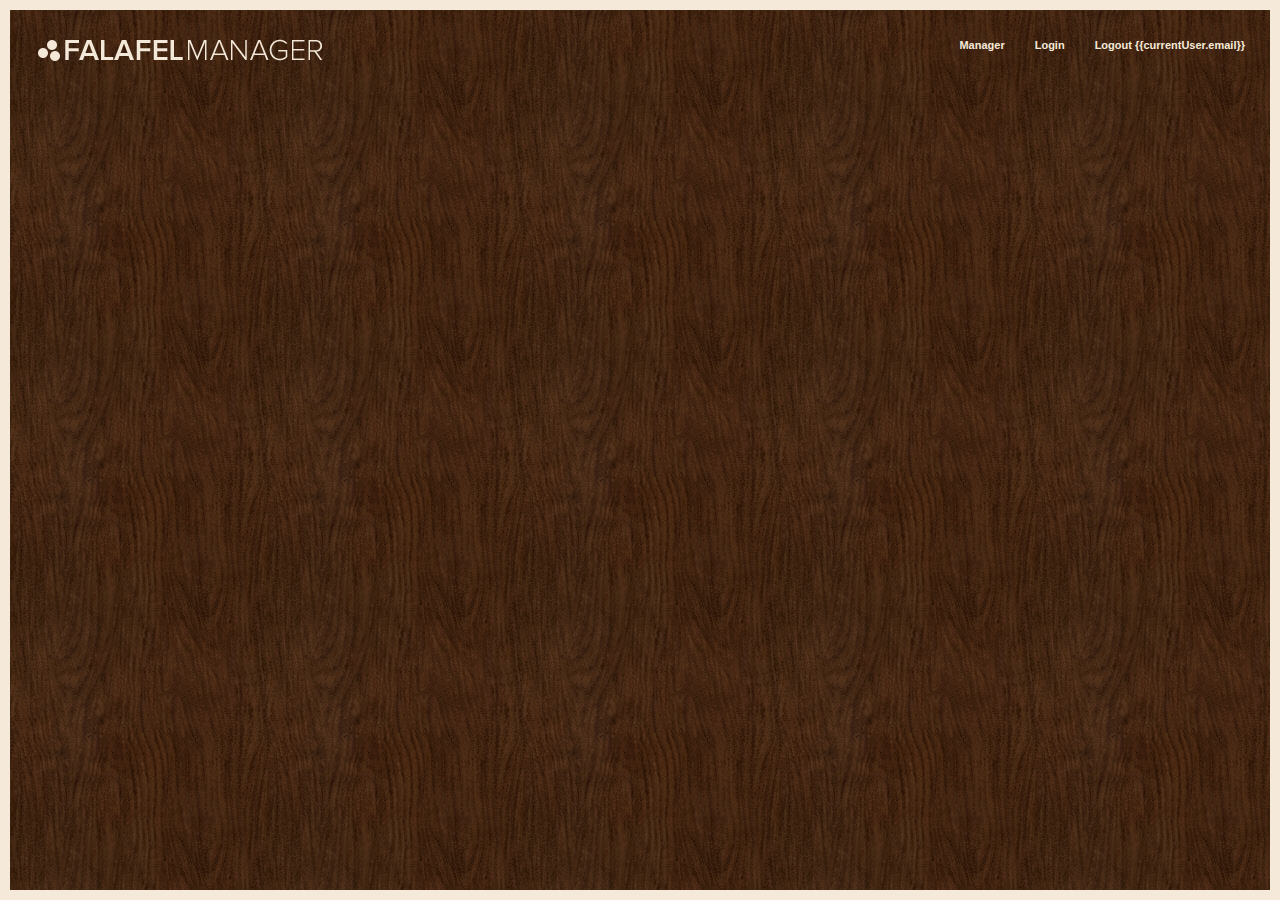
==== commit 4f395a31: "Update to kendo core" ====
--- a/index.html
+++ b/index.html
@@ -18,9 +18,15 @@
                     <span class="icon-bar"></span>
                     <span class="icon-bar"></span>
                 </button>
-                <a href="#" class="navbar-brand"><img src="img/logo.png" alt="Falafel Manager"/></a>
+                <a href="#" class="navbar-brand"><img src="img/logo.png" alt="Smoothie Operator"/></a>
             </div>
-            <div class="collapse navbar-collapse navbar-ex1-collapse"></div>
+            <div class="collapse navbar-collapse navbar-ex1-collapse">
+                <ul class="nav navbar-nav navbar-right">
+                    <li><a class="brown" href="#/manager">Manager</a></li>
+                    <li ng-if="!currentUser"><a class="brown" href="#/login">Login</a></li>
+                    <li><a class="brown" href="#" ng-if="currentUser" ng-click="logout()">Logout {{currentUser.email}}</a></li>
+                </ul>
+            </div>
         </header>
 
         <div class="content" ng-view=""></div>
@@ -31,12 +37,15 @@
         <script src="libs/angular.min.js"></script>
         <script src="libs/angular-route.min.js"></script>
         <script src="libs/angular-animate.min.js"></script>
-        <script src="libs/kendo.all.min.js"></script>
-        <script src="libs/angular-kendo.js"></script>
+        <script src="libs/kendo.core.min.js"></script>
+        <script src="libs/kendo.angular.min.js"></script>
+        <script src="libs/kendo.binder.min.js"></script>
+        <script src="libs/kendo.slider.min.js"></script>
+        <script src="libs/kendo.ui.core.min.js"></script>
         <script src="libs/ui-bootstrap-tpls-0.10.0.min.js"></script>
 
         <script src="libs/firebase.js"></script>
-        <script src="libs/angularfire.js"></script>
+        <script src="libs/angularfire.min.js"></script>
         <script src="libs/firebase-simple-login.js"></script>
 
         <script src="js/manager.complete.js"></script>
